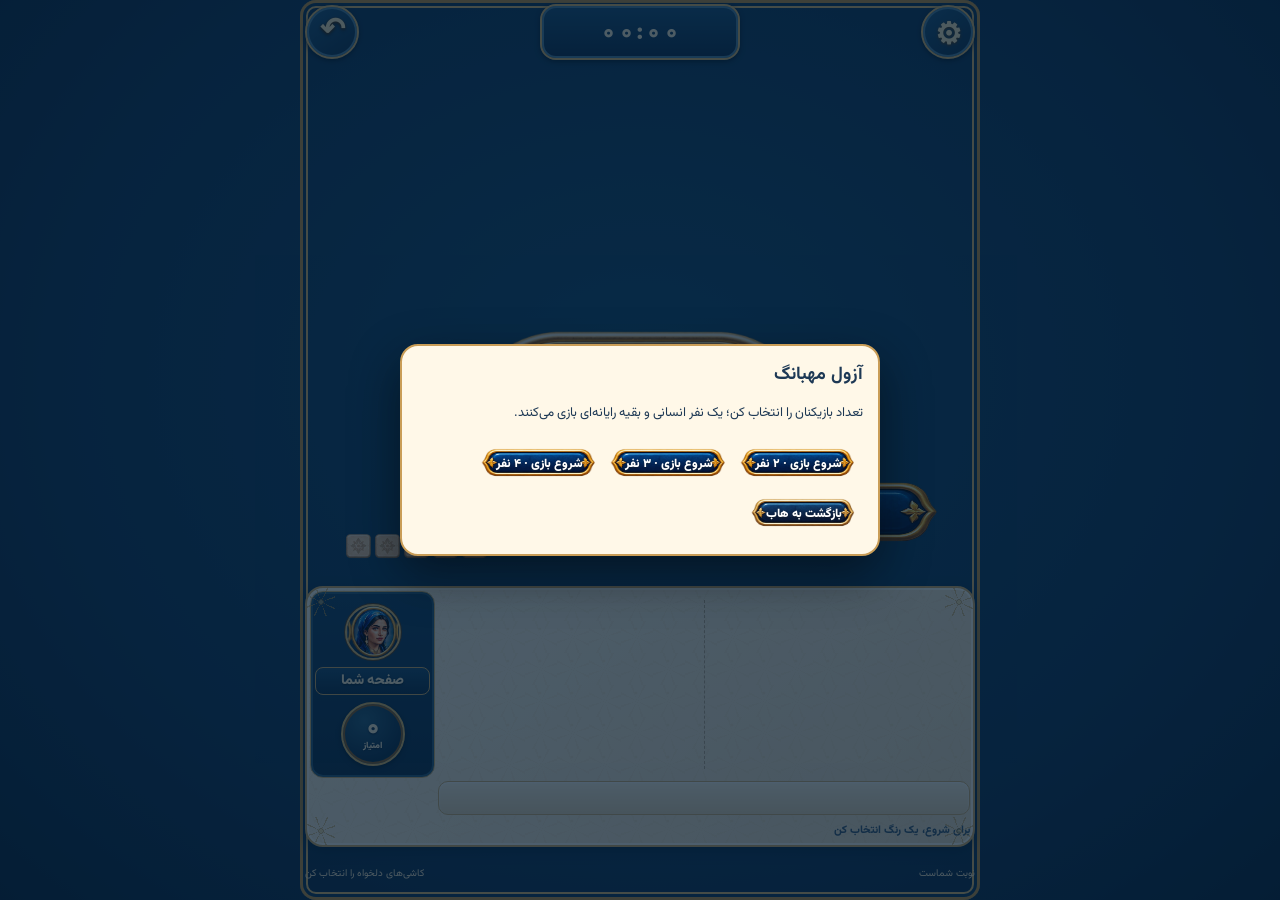
==== games/azul/index.html @ 26939f9b "Revert "Use approved SVG kit for Azul frontend" This reverts commit 0ab6c2b434543e8898886ef1f85ce01a" ====
<!doctype html><html lang="fa" dir="rtl"><head><meta charset="utf-8"><meta name="viewport" content="width=device-width,initial-scale=1,viewport-fit=cover"><meta name="theme-color" content="#10385f"><title>آزول مهبانگ — طرح سرامیکی تأییدشده</title>
<style>
@import url('https://fonts.googleapis.com/css2?family=Vazirmatn:wght@400;600;700;800;900&display=swap');
:root{--navy:#0b3155;--royal:#124f7e;--gold:#c99843;--cream:#f9f4e9;--tile:clamp(19px,min(5.6vw,3.25dvh),31px);--gap:clamp(2px,.58vw,4px);font-family:Vazirmatn,Tahoma,Arial,sans-serif;color:#f6e9c9}
*{box-sizing:border-box;-webkit-tap-highlight-color:transparent}html,body{margin:0;width:100%;height:100%;overflow:hidden}body{background:radial-gradient(circle at 50% 34%,#1f5c88,#082b4f 75%),linear-gradient(135deg,#0c4276,#0a2f53)}button{font:inherit;cursor:pointer}button:focus-visible{outline:2px solid #ffe0a0;outline-offset:2px}button:disabled{cursor:default} .app{height:100dvh;max-width:680px;margin:auto;padding:max(4px,env(safe-area-inset-top)) 6px max(5px,env(safe-area-inset-bottom));display:grid;grid-template-rows:56px 91px minmax(0,1.5fr) minmax(0,1.45fr) 25px;gap:6px;overflow:hidden;background-image:repeating-linear-gradient(45deg,transparent 0 43px,#ffffff03 44px 45px),radial-gradient(ellipse at 50% 0,#1e669d55,transparent 65%)}
.header{display:grid;direction:ltr;grid-template-columns:minmax(112px,1fr) minmax(0,1.45fr) minmax(81px,1fr);align-items:center;gap:5px;min-width:0}
.brand{direction:rtl;order:0;grid-column:2;display:flex;justify-content:center;align-items:center;gap:5px;border:2px solid #e4b969;border-radius:12px;background:linear-gradient(#124a7e,#092d50);height:52px;box-shadow:0 3px 0 #7d5627,0 6px 12px #0005,inset 0 1px #fff4;min-width:0}
.brand-mark{display:none}.brand strong{display:block;font-size:clamp(14px,4vw,21px);color:#fff4d6;text-shadow:0 2px 2px #0006;white-space:nowrap}.brand strong span{color:#fff4d6!important}.brand small{display:block;color:#f0ce91;font-size:8px;letter-spacing:1.1px;direction:ltr;text-align:center}
.actions{grid-column:1;grid-row:1;direction:ltr;display:flex;align-items:center;justify-content:flex-start;gap:3px;min-width:0}.icon-btn,.pill{border:2px solid #d5ad69;color:#fff6e2;background:linear-gradient(155deg,#1d547e,#082e50);box-shadow:0 3px 0 #724d24,0 4px 8px #001b3070,inset 0 1px #fff4;font-weight:800}.icon-btn{width:31px;height:31px;flex:none;border-radius:50%;font-size:17px}.pill{border-radius:18px;padding:6px 7px;font-size:10px;white-space:nowrap}#round{grid-column:3;grid-row:1;justify-self:end;padding:8px 6px}
.opponents{direction:rtl;display:grid;grid-template-columns:repeat(4,minmax(0,1fr));gap:4px;min-height:0}
.opponent{color:#173550;border:2px solid #d8c4a1;border-radius:12px;background:linear-gradient(175deg,#fffcf5,#e8e6e3);padding:3px;box-shadow:0 3px 0 #9a7b50,0 5px 9px #001a303a;display:flex;flex-direction:column;min-height:0;overflow:hidden}
.opponent.active{background:linear-gradient(175deg,#fff7db,#f1e4c5);border-color:#f2c975;box-shadow:0 0 0 1px #ffe89d,0 3px 0 #af8748,0 5px 9px #001a3045}
.opp-head{display:flex;justify-content:space-between;align-items:center;gap:1px;white-space:nowrap;min-width:0}.opp-name{font-size:clamp(8px,2.1vw,11px);font-weight:900;text-overflow:ellipsis;overflow:hidden}.opp-score{font-weight:900;font-size:clamp(9px,2.6vw,13px);color:#8b6327}
.opp-preview{flex:1;display:flex;align-items:center;justify-content:space-evenly;gap:1px;min-height:0;direction:ltr}.opp-lines{display:grid;align-content:center;gap:1px}.mini-line{display:flex;gap:1px;height:6px;justify-content:flex-end}.mini-slot{width:6px;height:6px;border:1px solid #d5c7ad;border-radius:2px;background:#f4ede3}.opp-wall{display:grid;grid-template-columns:repeat(5,8px);grid-template-rows:repeat(5,8px);gap:1px;border-radius:5px;background:#fff8ea;border:1px solid #dfcbb0;padding:2px}.mini-cell{width:8px;height:8px;border-radius:2px;background:#cbcbd0;border:1px solid #eee8da}.mini-cell.placed{box-shadow:inset 0 1px #fff6}
.play-area{border:2px solid #d9b16e;border-radius:15px;min-height:0;display:flex;flex-direction:column;padding:6px 6px 8px;background:radial-gradient(ellipse at 50% 50%,#20577d,#0c355b 83%);box-shadow:0 3px 0 #8e622d,0 7px 14px #001c3060,inset 0 0 0 2px #63b5d026;position:relative;overflow:hidden}
.section-heading{height:20px;display:flex;align-items:center;justify-content:space-between;font-size:11px;font-weight:900;color:#f9e5ba}.section-heading small{font-size:10px;color:#eed09b}
.table-layout{position:relative;flex:1;min-height:0}.factories{direction:ltr;position:absolute;inset:0;display:grid;grid-template-columns:repeat(4,minmax(0,1fr));grid-template-rows:repeat(3,minmax(0,1fr));align-items:center;justify-items:center;gap:2px}
.factory{position:relative;width:min(100%,calc((100dvh - 300px)/6),85px);aspect-ratio:1;border-radius:50%;padding:10%;border:3px solid #d6ae77;background:radial-gradient(circle at 43% 37%,#fffefb 0%,#f4f0e9 62%,#d0c4b5);box-shadow:0 4px 6px #00162965,inset 0 0 0 3px #b8d7e5,inset 0 0 0 5px #f6f2e9,inset 0 0 0 7px #356da0;display:grid;grid-template-columns:repeat(2,minmax(0,1fr));grid-template-rows:repeat(2,minmax(0,1fr));gap:2px;align-items:center;justify-items:center}
.factory.empty{opacity:.45}.fnum{position:absolute;bottom:-6px;left:-6px;width:21px;height:21px;border-radius:50%;border:2px solid #f2d29a;background:linear-gradient(#e5c274,#c69b4c);color:#213954;display:grid;place-items:center;font-size:11px;font-weight:900;box-shadow:0 2px 3px #0004}
.factory:nth-child(1){grid-column:1;grid-row:1}.factory:nth-child(2){grid-column:2;grid-row:1}.factory:nth-child(3){grid-column:3;grid-row:1}.factory:nth-child(4){grid-column:4;grid-row:1}
.factory:nth-child(5){grid-column:1;grid-row:2}.factory:nth-child(6){grid-column:4;grid-row:2}
.factory:nth-child(7){grid-column:1;grid-row:3;transform:translateY(-5.2vh)!important}.factory:nth-child(8){grid-column:4;grid-row:3;transform:translateY(-5.2vh)!important}.factory:nth-child(9){position:relative!important;top:auto!important;left:auto!important;grid-column:2;grid-row:3;transform:translateY(30%)!important;z-index:4!important}
.center-row{position:absolute;left:24%;right:24%;top:33.3%;height:36%;z-index:1;display:flex;flex-direction:column;align-items:center;gap:2px;pointer-events:none}.center-name{font-size:10px;font-weight:800;color:#f6dca2}.center{pointer-events:auto;direction:ltr;flex:1;width:100%;min-height:0;overflow:auto;scrollbar-width:none;display:flex;align-content:center;justify-content:center;flex-wrap:wrap;gap:3px;padding:8px;border-radius:26px;border:3px solid #e8d3af;background:radial-gradient(#fffefb,#e7e5e0 75%,#c4b9a9);box-shadow:0 5px 10px #001c3155,inset 0 0 0 3px #a5c8d9,inset 0 0 0 6px #f6f3e8}.center::-webkit-scrollbar{display:none}
.first-token{width:18px;height:18px;border-radius:50%;display:grid;place-items:center;background:linear-gradient(#f5dc94,#c99a43);border:1px solid #f7e4b1;color:#674b24;font-weight:900;font-size:10px;box-shadow:0 2px 3px #0003}
.tile{position:relative;border:1px solid #ffffffbb;border-radius:5px;display:grid;place-items:center;flex:none;aspect-ratio:1;box-shadow:inset 0 2px 2px #fff9,inset 0 -3px 3px #0005,0 2px 3px #0005;transition:opacity .12s,transform .12s;cursor:pointer}.tile:before{content:"";position:absolute;inset:14%;border:1.5px solid #fff8;border-radius:2px;transform:rotate(45deg)}.tile:after{content:attr(data-symbol);color:#fff;position:relative;font-size:clamp(11px,3.2vw,19px);font-weight:900;text-shadow:0 2px 2px #0006;line-height:1}
.tile.selected{outline:2px solid #ffdd7f;outline-offset:1px;transform:scale(1.06);z-index:2}.tile.faded{opacity:.8}.tile:disabled{opacity:1}.tile:disabled.faded{opacity:.8}.tile.static{cursor:default}.factory .tile{width:100%;height:100%}.factory .tile:after{font-size:clamp(10px,2.7vw,16px)}.center .tile{width:clamp(16px,4.3vw,23px);height:clamp(16px,4.3vw,23px)}.center .tile:after{font-size:11px}
.player-area{position:relative;min-height:0;border:3px solid #c99b52;border-radius:18px;background:linear-gradient(150deg,#fffaf0,#f2e8d7 75%);box-shadow:0 4px 0 #83602f,0 8px 16px #0017275c,inset 0 0 0 3px #fff;color:#213954;padding:7px;display:flex;flex-direction:column;overflow:hidden}
.player-head{display:flex;justify-content:space-between;align-items:center;height:23px;gap:4px;margin-bottom:5px}.player-head strong{font-size:12px;font-weight:900}.player-score{font-size:13px;color:#976a26;font-weight:900}
.board-main{direction:ltr;display:grid;grid-template-columns:minmax(0,1fr) 10px minmax(0,1fr);align-items:center;gap:2px;justify-items:center;flex:1;min-height:0}.pattern-side{display:flex;flex-direction:column;align-items:flex-end;justify-content:center;gap:var(--gap);width:100%}.pattern-row{display:flex;direction:ltr;justify-content:flex-end;gap:var(--gap);height:var(--tile);cursor:pointer;width:100%}.slot,.wall-cell{width:var(--tile);height:var(--tile);flex:none;border:1px solid #cbbda4;border-radius:5px;background:linear-gradient(#eee8dd,#d9cfbd);box-shadow:inset 0 2px 2px #0001,0 1px #fff;display:grid;place-items:center}.slot .tile,.wall-cell .tile{height:100%;width:100%}.pattern-row.available .slot{background:#ffefd0;border-color:#d9a44b}.wall-divider{height:76%;border-left:1px dashed #bcaa8e}.wall-side{display:grid;grid-template-columns:repeat(5,var(--tile));grid-template-rows:repeat(5,var(--tile));gap:var(--gap)}.wall-cell.empty{background:var(--ghost);border-color:#c7c1b8}.wall-cell.empty:after{content:"✣";color:#fff9;font-size:14px}.floor{display:flex;justify-content:center;align-items:center;direction:ltr;gap:2px;margin:3px 0}.floor-label{font-weight:900;font-size:11px;color:#8b673e;margin-left:3px}.floor-item{display:grid;justify-items:center;gap:1px}.floor-item .slot{width:clamp(19px,5vw,25px);height:clamp(19px,5vw,25px)}.floor-item small{font-size:9px;color:#be4446;font-weight:900}.floor-item .tile:after{font-size:12px}.foot-actions{display:flex;align-items:center;justify-content:space-between;gap:4px;min-height:31px}.instruction{min-width:0;flex:1;color:#375671;font-size:10px;font-weight:800;white-space:nowrap;overflow:hidden;text-overflow:ellipsis}.foot-actions button{font-size:10px;font-weight:900;white-space:nowrap;border:1px solid #b49b78;border-radius:10px;background:linear-gradient(#e5e6e8,#adb0b6);color:#35495b;padding:6px 8px}.foot-actions button:disabled{opacity:.55}.status{display:flex;justify-content:space-between;align-items:center;color:#ffedca;font-size:10px;gap:5px}.status #message{overflow:hidden;text-overflow:ellipsis;white-space:nowrap}.modal{position:fixed;inset:0;display:grid;place-items:center;background:#051e36b5;z-index:20;padding:16px}.hide{display:none!important}.modal-card{background:#fff8e8;color:#1e3955;border:2px solid #c99d57;border-radius:18px;padding:15px;max-width:480px;width:100%;max-height:80dvh;overflow:auto;box-shadow:0 18px 50px #0007}.modal h2{margin:0 0 8px;font-size:18px}.modal p,.modal li{font-size:13px;line-height:1.8}.cta{border:1px solid #bd9359;background:linear-gradient(#f9d88e,#cda157);border-radius:10px;padding:9px 12px;margin:5px;font-size:12px;font-weight:900;color:#263d52}.cta.secondary{background:#eee5d7}.toast{position:fixed;z-index:22;left:50%;bottom:calc(35px + env(safe-area-inset-bottom));transform:translateX(-50%);background:#103b5e;color:#fff;border:1px solid #c99d58;border-radius:10px;padding:8px 12px;font-size:11px;font-weight:800;opacity:0;pointer-events:none;transition:opacity .2s}.toast.show{opacity:1}
@media(max-width:410px){.app{grid-template-rows:51px 84px minmax(0,1.65fr) minmax(0,1.45fr) 22px;gap:5px}.header{grid-template-columns:minmax(98px,1fr) minmax(0,1.25fr) minmax(70px,.9fr)}.brand{height:47px}.brand strong{font-size:15px}.pill{font-size:9px;padding:5px}.icon-btn{width:28px;height:28px}.factory{width:min(100%,calc((100dvh - 290px)/6),77px)}.floor-item .slot{width:19px;height:19px}}
@media(max-height:720px){.app{grid-template-rows:45px 72px minmax(0,1.5fr) minmax(0,1.5fr) 19px;gap:3px}.brand{height:42px}.opponent{padding:2px}.factory{width:min(100%,calc((100dvh - 275px)/6),69px)}.player-area{padding:4px}.player-head{height:19px;margin-bottom:2px}.floor{margin:1px 0}.foot-actions{min-height:23px}.center-name{font-size:9px}.center{padding:4px}}
</style>
<style id="azul-image-assets">
body{background:#082b4f url("assets/background.webp") center/100% 100% fixed no-repeat!important}
.tile{border:0!important;box-shadow:none!important;background-color:transparent!important;background-repeat:no-repeat!important;background-position:center!important;background-size:contain!important}
.tile:before,.tile:after{display:none!important;content:none!important}
.tile[data-c="0"]{background-image:url("assets/tile-blue.webp")!important}
.tile[data-c="1"]{background-image:url("assets/tile-red.webp")!important}
.tile[data-c="2"]{background-image:url("assets/tile-yellow.webp")!important}
.tile[data-c="3"]{background-image:url("assets/tile-turquoise.webp")!important}
.tile[data-c="4"]{background-image:url("assets/tile-black.webp")!important}
.factory{border:0!important;border-radius:0!important;box-shadow:none!important;background: url('assets/factory.webp') center/contain no-repeat!important;padding:15%!important}.factory.empty{opacity:.6}.center{border:0!important;border-radius:0!important;box-shadow:none!important;background:url('assets/center.webp') center/100% 100% no-repeat!important;padding:8% 10%!important}.slot,.wall-cell{background:url('assets/cell-empty.webp') center/100% 100% no-repeat!important;border:0!important;box-shadow:none!important}.wall-cell.empty:after{content:''!important;background:url('assets/cell-flower.webp') center/contain no-repeat;opacity:.8}.app{background-image:none!important}#put-floor{border:0!important;background:url('assets/action-button.webp') center/100% 100% no-repeat!important;color:#fff!important;text-shadow:0 1px 2px #123;padding:7px 15px!important}.player-area{border-color:#d5ad69!important;box-shadow:0 3px 0 #8e622d!important}
.player-avatar{width:28px;height:28px;object-fit:contain}.opp-avatar{width:20px;height:20px;object-fit:contain;flex:none}.player-score{background:none;padding:0;min-width:76px;text-align:center}.cta{background:url('assets/action-button.webp') center/100% 100% no-repeat!important;border:0!important;color:#fff!important;text-shadow:0 1px 2px #123;padding:11px 16px!important}.cta.secondary{filter:saturate(.72)}

.brand{border:0!important;border-radius:0!important;box-shadow:none!important;background:url("assets/top-header.webp") center/100% 100% no-repeat!important}
.player-head{position:relative;height:57px!important;min-height:52px;background:url("assets/player-info-frame.webp") center/100% 100% no-repeat!important;padding:2px 7px!important;margin:0 0 3px!important}
.player-avatar{position:absolute;left:5px;top:4px;width:42px!important;height:42px!important;object-fit:contain;z-index:1}
.player-head strong{position:absolute;left:54px;right:64px;top:50%;transform:translateY(-50%);text-align:center;font-size:11px!important;color:#fff4d5;text-shadow:0 1px 2px #081d36}
.player-score{position:absolute;right:3px;top:0;height:55px;min-width:58px!important;background:url("assets/score-wreath.webp") center/contain no-repeat!important;color:#fff4d5!important;padding:19px 13px 10px!important;font-size:11px!important;text-shadow:0 1px 2px #081d36}
.opp-head{position:relative;min-height:32px;background:url("assets/player-info-frame.webp") center/100% 100% no-repeat;padding:2px 2px 2px 22px;direction:ltr}.opp-name{font-size:clamp(6px,1.8vw,9px)!important}.opp-score{font-size:clamp(7px,2vw,10px)!important}.opp-avatar{position:absolute;left:2px;top:3px;width:20px!important;height:20px!important}.opp-name{direction:rtl;text-align:center;flex:1}.opp-score{direction:rtl;color:#fff4d5!important;text-shadow:0 1px 2px #123}
.mini-slot,.mini-cell:not(.placed){background-image:url("assets/cell-empty.webp")!important;background-size:100% 100%!important;background-color:transparent!important;border:0!important}
.image-back{background:url("assets/back-button.webp") center/contain no-repeat!important;border:0!important;box-shadow:none!important}.image-help{background:url("assets/help-button.webp") center/contain no-repeat!important;border:0!important;box-shadow:none!important}.image-menu{background:url("assets/menu-button.webp") center/contain no-repeat!important;border:0!important;box-shadow:none!important}

.player-area{direction:ltr!important;display:grid!important;grid-template-columns:minmax(62px,.24fr) minmax(0,1fr)!important;grid-template-rows:minmax(0,1fr) auto auto!important;gap:3px!important;padding:5px!important}
.player-head{direction:rtl!important;grid-column:1!important;grid-row:1!important;display:flex!important;flex-direction:column!important;justify-content:flex-start!important;align-items:center!important;gap:4px!important;height:auto!important;min-height:0!important;background:none!important;padding:2px!important;margin:0!important}
.player-avatar{position:static!important;width:48px!important;height:48px!important;flex:none}
.player-head strong{position:static!important;transform:none!important;margin:0!important;max-width:100%;text-align:center!important;color:#21415d!important;text-shadow:none!important;font-size:clamp(8px,2.2vw,11px)!important;overflow-wrap:anywhere}
.player-score{position:relative!important;right:auto!important;top:auto!important;display:flex;flex-direction:column;align-items:center;justify-content:center;width:60px;height:62px!important;min-width:60px!important;padding:11px 5px 5px!important;background:url("assets/score-wreath.webp") center/contain no-repeat!important;color:#fff4d5!important;font-size:0!important;text-shadow:0 1px 2px #081d36}
.player-score span{font-size:clamp(16px,4.3vw,22px);line-height:1}.player-score small{font-size:7px;line-height:1.1}
.board-main{grid-column:2!important;grid-row:1!important;width:100%;gap:1px!important;grid-template-columns:minmax(0,1fr) 3px minmax(0,1fr)!important}
.pattern-side{align-items:flex-end}.wall-divider{height:88%}.wall-side{gap:var(--gap)}
.floor{grid-column:2!important;grid-row:2!important;margin:0!important;gap:1px!important}.floor-label{font-size:9px!important}.floor-item .slot{width:clamp(17px,4.5vw,21px)!important;height:clamp(17px,4.5vw,21px)!important}
.foot-actions{direction:rtl!important;grid-column:1/-1!important;grid-row:3!important;min-height:30px!important}
</style>
<style id="azul-mobile-layout-fix">
.app{grid-template-rows:38px clamp(100px,13vh,145px) minmax(0,1.22fr) minmax(0,1fr) 18px!important;gap:4px!important;padding-top:max(8px,env(safe-area-inset-top))!important}
.header{grid-template-columns:minmax(0,1fr)!important;grid-template-rows:30px!important;gap:0!important;justify-items:center;align-items:center}
.brand{display:none!important}
.actions{grid-column:1!important;grid-row:1!important;direction:ltr;display:flex;align-items:center;justify-content:center;gap:4px;width:100%;height:29px}
.opponents{grid-template-columns:repeat(3,minmax(0,1fr));align-items:stretch;gap:5px}
.opponents[data-count="1"]{grid-template-columns:minmax(0,1fr)!important}
.opponents[data-count="1"] .opponent{width:min(100%,62%);justify-self:center}
.opponent{padding:3px;border-color:#d3ad69;border-radius:12px;background:linear-gradient(175deg,#fffcf5,#eee4d5);box-shadow:0 2px 0 #8f652f,0 3px 7px #001a303a;min-width:0}
.opp-head{position:relative;display:grid;grid-template-columns:32px minmax(0,1fr) auto;align-items:center;gap:3px;direction:rtl;width:100%;height:36px;min-height:36px;padding:1px 2px;background:none!important}
.opp-avatar{position:static!important;display:block;width:32px!important;height:32px!important;object-fit:cover!important;flex:none;border:2px solid #d8b46b;border-radius:50%;background:#102e4d;box-shadow:0 0 0 1px #765226;box-sizing:border-box}
.opp-name{position:static;min-width:0;direction:rtl;text-align:center;font-size:clamp(8px,2.45vw,11px)!important;white-space:nowrap;overflow:hidden;text-overflow:ellipsis;color:#1b3651}
.opp-score{position:static;direction:rtl;font-size:clamp(8px,2.2vw,10px)!important;color:#805b25!important;text-shadow:none!important;white-space:nowrap}
.opp-preview{justify-content:space-around;gap:3px;min-height:0;padding:2px 0}
.mini-line{height:7px}.mini-slot,.mini-cell{width:8px;height:8px}.opp-wall{grid-template-columns:repeat(5,8px);grid-template-rows:repeat(5,8px);gap:1px;padding:1px}
.player-area{grid-template-columns:minmax(72px,.23fr) minmax(0,1fr)!important;grid-template-rows:minmax(0,1fr) auto auto!important;padding:6px!important}
.player-head{border-right:1px solid #d0ad6b;justify-content:center!important;align-items:center!important;gap:6px!important}
.player-avatar{position:static!important;width:44px!important;height:44px!important;object-fit:cover!important;border:2px solid #d8b46b;border-radius:50%;background:#102e4d;box-shadow:0 0 0 1px #765226;box-sizing:border-box}
.player-head strong{font-size:clamp(9px,2.4vw,11px)!important;white-space:nowrap;overflow:hidden;text-overflow:ellipsis;overflow-wrap:normal;color:#243e58!important}
.player-score{width:58px;height:58px!important;min-width:58px!important;padding:10px 5px 5px!important}
@media(max-width:410px){.app{grid-template-rows:36px clamp(100px,13vh,120px) minmax(0,1.22fr) minmax(0,1fr) 18px!important;gap:3px!important}.header{grid-template-rows:29px!important}.actions{gap:3px}.player-area{grid-template-columns:minmax(68px,.23fr) minmax(0,1fr)!important}}
@media(max-height:720px){.app{grid-template-rows:34px 98px minmax(0,1.22fr) minmax(0,1fr) 17px!important;gap:3px!important;padding-top:max(8px,env(safe-area-inset-top))!important}.header{grid-template-rows:26px!important}.actions{height:26px}.opp-head{height:32px;min-height:32px}.mini-line{height:6px}.mini-slot,.mini-cell{width:7px;height:7px}.opp-wall{grid-template-columns:repeat(5,7px);grid-template-rows:repeat(5,7px)}.player-area{padding:4px!important}.player-avatar{width:39px!important;height:39px!important}.player-score{width:53px;height:53px!important;min-width:53px!important}}
</style>
<style id="azul-reference-fidelity">
/* Frame fragments are transparent cutouts extracted from the supplied in-game reference. */
.opponent{padding:0!important;border:0!important;border-radius:0!important;box-shadow:none!important;background-color:#f6ecdb!important;background-image:url("assets/reference-opponent-frame.webp")!important;background-position:center!important;background-size:100% 100%!important;background-repeat:no-repeat!important}
.opponent.active{filter:drop-shadow(0 0 2px #ffdc81)}.opponent:before{content:'';position:absolute;z-index:0;left:14%;right:5%;top:37%;bottom:7%;background:#f3e8d6}.opponent>*{position:relative;z-index:1}
.opp-head{display:block!important;flex:none!important;position:relative!important;width:100%!important;height:clamp(44px,6.3vh,68px)!important;min-height:clamp(44px,6.3vh,68px)!important;padding:0!important;background:url("assets/player-info-frame.webp") center/100% 100% no-repeat!important;direction:ltr!important}
.opp-avatar{position:absolute!important;left:8%!important;top:clamp(8px,1.1vh,12px)!important;width:clamp(25px,7.8vw,54px)!important;height:clamp(30px,9vw,63px)!important;object-fit:cover!important;border:0!important;border-radius:48%!important;background:transparent!important;box-shadow:none!important}
.opp-name{position:absolute!important;left:31%!important;right:26%!important;top:50%!important;transform:translateY(-50%)!important;direction:rtl!important;text-align:center!important;font-size:clamp(8px,2.4vw,11px)!important;color:#fff2d3!important;text-shadow:0 1px 2px #031a2d!important}
.opp-score{position:absolute!important;right:5%!important;top:clamp(6px,.9vh,10px)!important;width:clamp(27px,7vw,44px)!important;height:clamp(27px,7vw,44px)!important;display:grid!important;place-items:center!important;text-align:center!important;direction:rtl!important;background:#092b49 url("assets/factory-number-frame.webp") center/100% 100% no-repeat!important;color:#fff1ca!important;text-shadow:0 1px 2px #09203a!important;font-size:clamp(9px,2.2vw,14px)!important}
.opp-preview{flex:1!important;min-height:0!important;display:flex!important;align-items:center!important;justify-content:space-around!important;gap:2px!important;padding:0 7px 4px!important;background:transparent!important}
.opp-lines{background:transparent!important}.opp-wall{background:transparent!important;border:0!important;border-radius:0!important;padding:0!important}
.mini-line{height:clamp(7px,1.35vh,14px)!important}.mini-slot,.mini-cell{width:clamp(8px,2.5vw,15px)!important;height:clamp(8px,2.8vw,17px)!important;border:0!important;border-radius:1px!important;background-color:transparent!important}.mini-cell{filter:saturate(.85)}.opp-wall{grid-template-columns:repeat(5,clamp(8px,2.5vw,15px))!important;grid-template-rows:repeat(5,clamp(8px,2.8vw,17px))!important}
.play-area{position:relative!important}.section-heading{position:absolute!important;z-index:3!important;top:23px!important;left:8px!important;right:8px!important;margin:0!important;pointer-events:none!important}.table-layout{margin:0!important}.factory{width:min(100%,22vw,145px)!important;padding:15% 15% 27%!important}#factories{inset:0 2%!important}.factory:nth-child(-n+4){transform:translateY(-22px)}.factory:nth-child(n+7){transform:translateY(-20px)}
.fnum{left:50%!important;bottom:-6px!important;width:clamp(20px,5.5vw,36px)!important;height:clamp(20px,5.5vw,36px)!important;transform:translateX(-50%)!important;border:0!important;border-radius:50%!important;background-color:#092b49!important;background-image:url("assets/factory-number-frame.webp")!important;background-position:center!important;background-size:100% 100%!important;background-repeat:no-repeat!important;color:#fff4d5!important;font-size:clamp(10px,2.3vw,14px)!important;box-shadow:none!important}
.center-row{left:15%!important;right:15%!important;top:28%!important;height:61%!important}.center{min-height:0!important}
.player-area{border:0!important;border-radius:0!important;box-shadow:none!important;background-color:#f5eddf!important;background-image:url("assets/reference-player-frame.webp")!important;background-position:center!important;background-size:100% 100%!important;background-repeat:no-repeat!important;overflow:visible!important}
.player-head{position:relative!important;overflow:visible!important}.player-avatar{position:absolute!important;left:8px!important;top:clamp(20px,4.2vh,35px)!important;width:clamp(40px,12vw,50px)!important;height:clamp(58px,11.5vh,96px)!important;object-fit:cover!important;border:0!important;border-radius:48%!important;background:transparent!important;box-shadow:none!important}
.player-head strong{position:absolute!important;left:2px!important;right:2px!important;top:clamp(118px,16vh,137px)!important;transform:none!important;min-height:28px;display:grid;place-items:center;text-align:center!important;background:url("assets/player-info-frame.webp") center/100% 100% no-repeat!important;color:#fff4d5!important;text-shadow:0 1px 2px #081d36!important;font-size:clamp(8px,2.4vw,11px)!important}
.player-score{position:absolute!important;left:4px!important;right:4px!important;top:clamp(164px,20.5vh,184px)!important;width:auto!important;height:80px!important;min-width:0!important;display:flex!important;flex-direction:column!important;align-items:center!important;justify-content:center!important;background:url("assets/score-wreath.webp") center/100% 100% no-repeat!important;padding:0!important}
.player-score span{font-size:clamp(15px,4vw,21px)!important}.player-score small{font-size:7px!important}
.pattern-row{height:calc(var(--tile) * 1.4)!important}.slot,.wall-cell{height:calc(var(--tile) * 1.4)!important}.wall-side{grid-template-rows:repeat(5,calc(var(--tile) * 1.4))!important}.wall-divider{visibility:hidden!important}

.floor{gap:clamp(2px,1.6vw,10px)!important;transform:translateX(-6vw)}.floor-item{position:relative!important;gap:0!important}.floor-item .slot{width:clamp(18px,5.3vw,33px)!important;height:clamp(24px,3.7vh,40px)!important;background:#d51e26 url("assets/penalty-token-frame.webp") center/100% 100% no-repeat!important;border:0!important;border-radius:27%!important;box-shadow:none!important;overflow:hidden}.floor-item small{position:absolute!important;left:50%!important;top:50%!important;transform:translate(-50%,-50%)!important;z-index:2!important;font-size:clamp(9px,2.4vw,15px)!important;color:#fff8e2!important;text-shadow:0 1px 2px #720b0e!important;white-space:nowrap}.floor-item:has(.tile) small{display:none!important}
@media(min-width:500px){:root{--tile:min(6vw,3.3vh,36px)}.pattern-row{height:calc(var(--tile) * 1.2)!important}.slot,.wall-cell{height:calc(var(--tile) * 1.2)!important}.wall-side{grid-template-rows:repeat(5,calc(var(--tile) * 1.2))!important}.mini-line{height:clamp(10px,1.35vh,14px)!important}.mini-slot,.mini-cell{width:clamp(12px,3vw,18px)!important;height:clamp(13px,3vw,19px)!important}.opp-wall{grid-template-columns:repeat(5,clamp(12px,3vw,18px))!important;grid-template-rows:repeat(5,clamp(13px,3vw,19px))!important}}
@media(max-height:720px){.opp-head{height:38px!important;min-height:38px!important}.opp-preview{padding-bottom:2px!important}.mini-line{height:6px!important}.mini-slot,.mini-cell{width:7px!important;height:7px!important}.factory{width:min(100%,calc((100dvh - 200px)/6),82px)!important}.center-row{height:50%!important}.player-avatar{height:clamp(54px,10vh,72px)!important}.player-head strong{top:clamp(90px,15vh,106px)!important}.player-score{top:clamp(128px,20vh,140px)!important;height:62px!important}}
/* Live Mahbang avatars sit inside the gold portrait openings in the supplied frame asset. */
.player-avatar-wrap{position:absolute!important;left:0!important;top:clamp(30px,4.5vh,42px)!important;width:clamp(48px,14vw,58px)!important;height:clamp(78px,11.5vh,104px)!important;display:block!important;z-index:3!important}
.player-avatar{position:absolute!important;inset:0!important;width:100%!important;height:100%!important;object-fit:cover!important;border:0!important;border-radius:48%!important;background:transparent!important;box-shadow:none!important}
.opp-avatar-wrap{position:absolute!important;left:1%!important;top:0!important;width:clamp(38px,10vw,50px)!important;height:clamp(40px,6.3vh,62px)!important;display:block!important;z-index:3!important}
.opp-avatar{position:absolute!important;inset:12%!important;width:76%!important;height:76%!important;object-fit:cover!important;border:0!important;border-radius:50%!important}
/* Reference-composition refinements */
.center-row{left:23%!important;right:23%!important;top:29%!important;height:48%!important}
.factory:nth-child(9){position:absolute!important;left:50%!important;top:50%!important;transform:translate(-50%,-50%)!important;width:min(18vw,108px)!important;height:min(18vw,108px)!important;min-width:0!important;min-height:0!important;padding:clamp(10px,2.8vw,18px) clamp(10px,2.8vw,18px) clamp(18px,5vw,30px)!important;z-index:2!important}
@media(max-width:410px){.factory:nth-child(9){width:min(18vw,72px)!important;height:min(18vw,72px)!important}}

/* Market sits on the same continuous reference textile instead of a fabricated flat panel. */
.play-area{border:0!important;border-radius:0!important;background:transparent!important;box-shadow:none!important;padding:0!important;overflow:visible!important}
.factory:nth-child(9){top:68%!important}
.wall-cell.empty{position:relative!important;overflow:hidden!important}
.wall-cell.empty:after,.mini-cell:not(.placed):after{content:""!important;position:absolute!important;inset:17%!important;background:var(--ghost-img) center/70% 70% no-repeat!important;opacity:.22!important;pointer-events:none!important}
.mini-cell{position:relative!important;overflow:hidden!important}
@media(max-height:720px){.factory:nth-child(9){top:46%!important}}
.gear-btn{font-size:17px!important;color:#ffe3a0!important;text-shadow:0 1px 2px #66451f!important}
#timer{min-width:47px;text-align:center;direction:ltr;unicode-bidi:isolate;font-variant-numeric:tabular-nums}

<style id="azul-reference-final-pass">
:root{--tile:clamp(18px,min(6vw,3.35dvh),37px);--gap:clamp(2px,.5vw,4px)}
.app{grid-template-rows:clamp(42px,6vh,58px) clamp(90px,14vh,155px) minmax(0,1fr) clamp(158px,29vh,315px) clamp(28px,5vh,60px)!important;gap:4px!important;padding:4px 5px max(4px,env(safe-area-inset-bottom))!important}
.header{direction:ltr!important;display:grid!important;grid-template-columns:46px minmax(0,1fr) 46px!important;grid-template-rows:1fr!important;justify-items:stretch!important;align-items:center!important;gap:0!important}
.brand{display:none!important}.actions{display:contents!important}
#azul-back{grid-column:1!important;grid-row:1!important;justify-self:start!important;align-self:center!important;width:clamp(36px,9vw,54px)!important;height:clamp(36px,9vw,54px)!important;background-size:100% 100%!important;z-index:4}
#timer{grid-column:2!important;grid-row:1!important;justify-self:center!important;align-self:center!important;min-width:clamp(116px,34vw,200px)!important;height:clamp(38px,8vw,56px)!important;display:flex!important;align-items:center!important;justify-content:center!important;border:0!important;border-radius:0!important;background:transparent url('assets/action-button.webp') center/100% 100% no-repeat!important;color:#fff4d7!important;font-size:clamp(16px,4.2vw,25px)!important;letter-spacing:1px!important;box-shadow:none!important}
#settings{grid-column:3!important;grid-row:1!important;justify-self:end!important;align-self:center!important;width:clamp(36px,9vw,54px)!important;height:clamp(36px,9vw,54px)!important;border:0!important;background:url('assets/action-button.webp') center/100% 100% no-repeat!important;font-size:0!important;position:relative!important;z-index:4}
#settings:after{content:'⚙︎';font-size:clamp(19px,5vw,30px);color:#fff0c1;text-shadow:0 1px 3px #623b0d}
#round,#mode,#help,#restart{display:none!important}
.opponents{grid-template-columns:repeat(3,minmax(0,1fr))!important;align-items:stretch!important;gap:clamp(3px,1vw,8px)!important;min-height:0!important}
.opponents[data-count="1"]{grid-template-columns:repeat(3,minmax(0,1fr))!important}.opponents[data-count="2"]{width:84%!important;justify-self:center!important;grid-template-columns:repeat(2,minmax(0,1fr))!important}
.opponents[data-count="1"] .opponent{grid-column:2;justify-self:stretch;width:100%!important}
.opponent{position:relative!important;min-width:0!important;overflow:hidden!important;border:0!important;border-radius:0!important;padding:0!important;box-shadow:none!important;background:#f3e8d6 url('assets/reference-opponent-frame.webp') center/100% 100% no-repeat!important}
.opponent.active{filter:drop-shadow(0 0 2px #ffdc81)}.opponent:before{content:'';position:absolute;z-index:0;left:14%;right:5%;top:37%;bottom:7%;background:#f3e8d6}.opponent>*{position:relative;z-index:1}
.opp-head{height:clamp(32px,8.5vw,54px)!important;min-height:clamp(32px,8.5vw,54px)!important;background:none!important}
.opp-avatar-wrap{left:3%!important;top:0!important;width:28%!important;height:100%!important}
.opp-avatar{inset:6%!important;width:88%!important;height:88%!important;object-fit:cover!important}
.opp-name{left:34%!important;right:25%!important;background:#0b3155!important;border-radius:2px!important;font-size:clamp(8px,2.5vw,15px)!important}
.opp-score{right:4%!important;top:10%!important;width:clamp(22px,6.2vw,37px)!important;height:auto!important;aspect-ratio:1!important;font-size:clamp(9px,2.6vw,16px)!important}
.opp-preview{padding:0 6% 5%!important;justify-content:space-around!important;gap:1px!important}
.opp-lines{gap:1px!important}.mini-line{height:clamp(6px,2.8vw,16px)!important;gap:1px!important}
.mini-slot,.mini-cell{width:clamp(6px,2.8vw,16px)!important;height:clamp(6px,2.8vw,16px)!important;border-radius:2px!important}
.opp-wall{grid-template-columns:repeat(5,clamp(6px,2.8vw,16px))!important;grid-template-rows:repeat(5,clamp(6px,2.8vw,16px))!important;gap:1px!important}
.play-area{min-height:0!important;overflow:visible!important;z-index:2!important}.player-area{z-index:1!important}.section-heading,.center-name{display:none!important}
.section-heading{top:1px!important;left:5px!important;right:5px!important;height:18px!important;font-size:clamp(9px,2.5vw,14px)!important;z-index:5!important}
.table-layout{position:absolute!important;inset:0!important}
#factories{inset:0 1%!important;grid-template-rows:repeat(3,minmax(0,1fr))!important;grid-template-columns:repeat(4,minmax(0,1fr))!important;gap:0!important}
.factory{width:min(19vw,10.8dvh,120px)!important;height:auto!important;aspect-ratio:1!important;min-width:0!important;min-height:0!important;padding:16% 15% 20%!important;gap:clamp(1px,.35vw,3px)!important;overflow:visible!important;transform:none!important}
.factory .tile{width:100%!important;height:100%!important;min-width:0!important;min-height:0!important;max-width:100%!important;max-height:100%!important;object-fit:contain!important}
.fnum{bottom:-5%!important;width:32%!important;height:auto!important;aspect-ratio:1!important;font-size:clamp(9px,2.5vw,15px)!important}
.factory:nth-child(1){grid-column:1;grid-row:1}.factory:nth-child(2){grid-column:2;grid-row:1}.factory:nth-child(3){grid-column:3;grid-row:1}.factory:nth-child(4){grid-column:4;grid-row:1}
.factory:nth-child(5){grid-column:1;grid-row:2}.factory:nth-child(6){grid-column:4;grid-row:2}
.factory:nth-child(7){grid-column:1;grid-row:3;transform:translateY(-5.2vh)!important}.factory:nth-child(8){grid-column:4;grid-row:3;transform:translateY(-5.2vh)!important}.factory:nth-child(9){position:relative!important;top:auto!important;left:auto!important;grid-column:2;grid-row:3;transform:translateY(30%)!important;z-index:4!important}
#factories.count-5 .factory:nth-child(5){grid-column:2/4;grid-row:3;transform:translateY(30%)!important}
#factories.count-7 .factory:nth-child(7){grid-column:2/4;grid-row:3;transform:translateY(30%)!important}
#factories.count-9 .factory:nth-child(9){grid-column:2/4;grid-row:3;width:min(19vw,10.8dvh,120px)!important;height:auto!important}
.center-row{left:23%!important;right:23%!important;top:35%!important;height:44%!important;z-index:2!important;gap:0!important}
.center-name{font-size:clamp(8px,2.3vw,13px)!important}
.center{width:100%!important;min-height:0!important;padding:5% 8%!important;overflow:hidden!important}
.center .tile{width:clamp(16px,6vw,38px)!important;height:clamp(16px,6vw,38px)!important}
.player-area{background-image:url('assets/player-panel-reference.webp')!important;grid-template-columns:minmax(0,19%) minmax(0,81%)!important;grid-template-rows:minmax(0,1fr) auto auto!important;padding:3px!important;overflow:hidden!important}
.board-wash{position:absolute;inset:0;z-index:1;pointer-events:none}.board-wash i{position:absolute;top:7%;height:72%;background:#f3e4cf}.board-wash i:first-child{left:25%;width:34%}.board-wash i:nth-child(2){left:61%;width:36%}.board-wash i:nth-child(3){left:26%;top:80%;width:68%;height:17%}.player-head{border:0!important;position:static!important}
.player-avatar-wrap{left:3.7%!important;top:12%!important;width:14%!important;height:36%!important}
.player-avatar{object-fit:cover!important}
.player-head strong{left:2.4%!important;right:auto!important;top:51%!important;width:16.5%!important;height:12%!important;min-height:0!important;background:url('assets/action-button.webp') center/100% 100% no-repeat!important;color:#fff4d5!important;text-shadow:0 1px 2px #081d36!important;font-size:clamp(8px,2.4vw,14px)!important;padding:0 2px!important}
.player-score{left:3.4%!important;right:auto!important;top:60%!important;width:15.5%!important;height:auto!important;aspect-ratio:1!important;min-width:0!important;padding:0!important}
.player-score span{font-size:clamp(15px,5vw,30px)!important}.player-score small{font-size:clamp(6px,1.5vw,9px)!important}
.board-main{position:relative;z-index:2;grid-template-columns:minmax(0,1fr) 5px minmax(0,1fr)!important;gap:2px!important;padding:0 2px!important}
.pattern-row{height:var(--tile)!important;gap:var(--gap)!important}
.slot,.wall-cell{width:var(--tile)!important;height:var(--tile)!important;min-width:0!important;min-height:0!important;overflow:hidden!important;border-radius:clamp(2px,.6vw,5px)!important}
.slot .tile,.wall-cell .tile{width:100%!important;height:100%!important;max-width:100%!important;max-height:100%!important;object-fit:contain!important}
.wall-side{grid-template-columns:repeat(5,var(--tile))!important;grid-template-rows:repeat(5,var(--tile))!important;gap:var(--gap)!important}
.wall-divider{visibility:visible!important;height:90%!important}
.floor{position:relative;z-index:2;transform:translateX(-5vw)!important;justify-content:center!important;gap:clamp(1px,.6vw,4px)!important}
.player-head strong,.player-avatar-wrap,.player-score{z-index:3!important}.floor-item .slot{width:clamp(17px,4.5vw,27px)!important;height:clamp(17px,4.5vw,27px)!important}
.floor-item small{font-size:clamp(7px,1.8vw,11px)!important}
.foot-actions{min-height:24px!important;gap:3px!important}.instruction{font-size:clamp(7px,1.9vw,11px)!important}
#put-floor{padding:4px 10px!important;font-size:clamp(8px,2.3vw,13px)!important}
@media(max-width:410px){.app{grid-template-rows:43px clamp(90px,14vh,118px) minmax(0,1fr) clamp(158px,29vh,245px) clamp(26px,5vh,44px)!important;gap:3px!important}.factory{width:min(16vw,10.8dvh,70px)!important}.opp-name{font-size:clamp(7px,2.35vw,10px)!important}.player-area{grid-template-columns:minmax(0,18%) minmax(0,82%)!important}.player-head strong{top:50%!important}.player-score{top:68%!important}}
@media(max-height:700px){.app{grid-template-rows:40px clamp(84px,14vh,100px) minmax(0,1fr) clamp(154px,25vh,190px) clamp(24px,6vh,46px)!important}.opp-head{height:30px!important;min-height:30px!important}.factory{width:min(19vw,10dvh,70px)!important}.player-avatar-wrap{top:10%!important;height:33%!important}.player-head strong{top:49%!important}.player-score{top:67%!important}}

/* Keep factory tile wells proportional when a factory spans two grid columns. */
.factory{padding:clamp(8px,3.2vw,20px) clamp(8px,3.2vw,20px) clamp(12px,4.2vw,26px)!important;box-sizing:border-box!important;overflow:visible!important}
.factory .tile{min-width:0!important;min-height:0!important;object-fit:contain!important}
/* Keep both boards and the penalty track comfortably inside the player frame. */
.player-area{overflow:hidden!important}
.board-main{min-width:0!important;max-width:100%!important;overflow:hidden!important}
.pattern-side{min-width:0!important;overflow:hidden!important;padding-right:1px!important}
.wall-side{min-width:0!important;max-width:100%!important;overflow:hidden!important}
.floor{max-width:100%!important;min-width:0!important;overflow:hidden!important;transform:none!important;padding:0 2px!important;box-sizing:border-box!important}
.floor-item{min-width:0!important}.floor-item .slot{max-width:100%!important}
.opp-preview{min-width:0!important;overflow:hidden!important}
.mini-slot,.mini-cell{width:clamp(6px,2.5vw,15px)!important;height:clamp(6px,2.5vw,15px)!important}
.opp-wall{grid-template-columns:repeat(5,clamp(6px,2.5vw,15px))!important;grid-template-rows:repeat(5,clamp(6px,2.5vw,15px))!important;max-width:100%!important}
@media(max-width:410px){
  :root{--tile:clamp(15px,min(5.1vw,2.9dvh),22px)!important;--gap:clamp(1px,.35vw,2px)!important}
  .factory{width:min(16vw,10.8dvh,70px)!important;padding:clamp(6px,2.5vw,10px)!important}
  #factories.count-5 .factory:nth-child(5),#factories.count-7 .factory:nth-child(7){padding:clamp(6px,2.5vw,10px)!important}
  .floor{gap:1px!important}.floor-item .slot{width:clamp(14px,4vw,17px)!important;height:clamp(16px,4vw,19px)!important}
}
@media(min-width:411px){
  :root{--tile:clamp(20px,min(5.2vw,3.05dvh),32px)!important;--gap:clamp(2px,.45vw,3px)!important}
}

.reserve-row{position:absolute;z-index:3;left:6%;bottom:6%;display:flex;gap:2px;direction:ltr}
.reserve-row i{display:block;width:clamp(17px,4vw,27px);height:clamp(17px,4vw,27px);background:url('assets/cell-flower.webp') center/100% 100% no-repeat}
#put-floor{position:absolute!important;z-index:6;right:4%!important;bottom:6%!important;height:clamp(29px,5vw,44px)!important;min-height:0!important;width:clamp(92px,24vw,148px)!important;padding:3px 8px!important;border:0!important;background:url('assets/action-button.webp') center/100% 100% no-repeat!important;color:#fff6dc!important;text-shadow:0 1px 2px #083!important;font-size:clamp(9px,2.6vw,15px)!important}
.player-avatar-wrap{left:3.3%!important;top:15%!important;width:14.5%!important;height:34%!important}
@media(max-width:410px){.reserve-row i{width:clamp(15px,4vw,21px);height:clamp(15px,4vw,21px)}#put-floor{width:clamp(83px,25vw,108px)!important}}
</style>
<style id="azul-live-css-frames">
/* CSS surfaces replace image frames so names and scores remain the only live text. */
html,body{width:100%;height:100%;overflow:hidden!important}
body{background-color:#08294b!important;background-image:radial-gradient(ellipse at 50% 42%,#124a70 0%,#0b3154 64%,#061d34 100%),repeating-linear-gradient(0deg,transparent 0 39px,#ffffff08 39px 40px),repeating-linear-gradient(90deg,transparent 0 39px,#ffffff08 39px 40px),repeating-conic-gradient(from 22.5deg at 50% 50%,#f0c7660a 0deg 7deg,transparent 7deg 45deg)!important;background-size:auto,40px 40px,40px 40px,88px 88px!important}
.app{background:transparent!important;border:0!important;border-radius:16px!important;box-shadow:inset 0 0 0 3px #c79542,inset 0 0 0 6px #0c3458,inset 0 0 0 8px #e3bd72!important}
#timer{border:2px solid #e2bb70!important;border-radius:16px!important;background:linear-gradient(180deg,#164e79,#082848)!important;box-shadow:inset 0 0 0 2px #4c82a6,0 2px 5px #00172a!important}
#settings{border:2px solid #e2bb70!important;border-radius:50%!important;background:linear-gradient(145deg,#1b5681,#092b4a)!important;box-shadow:inset 0 0 0 2px #4c82a6,0 2px 5px #00172a!important}
/* Keep the back and settings controls on the same complete circular frame. */
#azul-back,#settings{width:clamp(36px,9vw,54px)!important;height:clamp(36px,9vw,54px)!important;min-width:clamp(36px,9vw,54px)!important;min-height:clamp(36px,9vw,54px)!important;aspect-ratio:1!important;box-sizing:border-box!important;border:2px solid #e2bb70!important;border-radius:50%!important;background:linear-gradient(145deg,#1b5681,#092b4a)!important;box-shadow:inset 0 0 0 2px #4c82a6,0 2px 5px #00172a!important;display:grid!important;place-items:center!important;padding:0!important;overflow:visible!important}
#azul-back{position:relative!important;background-image:linear-gradient(145deg,#1b5681,#092b4a)!important}
#azul-back:after{content:"↶";width:auto;height:auto;display:block;background:none!important;color:#fff0c1;font-size:clamp(21px,5vw,30px);font-weight:900;line-height:1;text-shadow:0 1px 3px #623b0d;filter:drop-shadow(0 1px 1px #00172a)}
#settings:after{font-size:clamp(19px,5vw,30px)!important;line-height:1!important;display:block}
.opponent{overflow:hidden!important;border:2px solid #d8b36d!important;border-radius:14px!important;background-image:repeating-conic-gradient(from 22.5deg at 18px 18px,#f0cf7b19 0deg 8deg,transparent 8deg 45deg),linear-gradient(180deg,#0c3458 0%,#103d63 34%,#f5ead6 34%,#f1e5d0 100%)!important;background-size:36px 36px,100% 100%!important;background-position:left top,center!important;background-repeat:repeat,no-repeat!important;box-shadow:inset 0 0 0 2px #f7dfaa,0 3px 7px #00162c80!important}
.opponent:before{display:none!important}
.opponent:after{content:"";position:absolute;inset:0;z-index:0;pointer-events:none;opacity:.42;background:radial-gradient(circle at 10px 10px,#f5d98b 0 1.4px,transparent 1.8px) left top/20px 20px no-repeat,radial-gradient(circle at 10px 10px,#f5d98b 0 1.4px,transparent 1.8px) right top/20px 20px no-repeat,radial-gradient(circle at 10px 10px,#f5d98b 0 1.4px,transparent 1.8px) left bottom/20px 20px no-repeat,radial-gradient(circle at 10px 10px,#f5d98b 0 1.4px,transparent 1.8px) right bottom/20px 20px no-repeat}
.opp-head{display:grid!important;grid-template-columns:clamp(27px,7.2vw,42px) minmax(0,1fr) clamp(22px,6vw,36px)!important;align-items:center!important;gap:clamp(2px,.7vw,5px)!important;width:100%!important;height:clamp(38px,8.5vw,55px)!important;min-height:clamp(38px,8.5vw,55px)!important;padding:2px clamp(4px,1vw,7px)!important;background:none!important;direction:ltr!important;box-sizing:border-box!important}
.opp-avatar-wrap{position:static!important;inset:auto!important;display:grid!important;place-items:center!important;width:100%!important;height:100%!important;z-index:1!important}
.opp-avatar{position:static!important;inset:auto!important;width:clamp(25px,7vw,40px)!important;height:clamp(25px,7vw,40px)!important;aspect-ratio:1!important;object-fit:cover!important;border:2px solid #e5c478!important;border-radius:50%!important;background:#092b49!important;box-shadow:0 0 0 1px #593c19!important;box-sizing:border-box!important}
.opp-name{position:static!important;left:auto!important;right:auto!important;top:auto!important;transform:none!important;display:block!important;min-width:0!important;max-width:100%!important;overflow:hidden!important;text-overflow:ellipsis!important;white-space:nowrap!important;text-align:center!important;direction:rtl!important;background:none!important;font-size:clamp(8px,2.4vw,14px)!important;color:#fff2d3!important;text-shadow:0 1px 2px #031a2d!important}
.opp-score{position:static!important;right:auto!important;top:auto!important;width:clamp(22px,6vw,36px)!important;height:auto!important;aspect-ratio:1!important;display:grid!important;place-items:center!important;border:1px solid #f3d592!important;border-radius:50%!important;background:radial-gradient(circle at 35% 25%,#89652d,#3c2915 75%)!important;color:#fff3d0!important;font-size:clamp(9px,2.2vw,14px)!important;box-shadow:inset 0 0 0 1px #d4a752,0 1px 2px #00172a!important}
.opp-preview{border-top:1px solid #d6b777!important;background:linear-gradient(180deg,#fff6e5,#eee0c6)!important}
.player-area{overflow:hidden!important;border:2px solid #d5ad67!important;border-radius:18px!important;background:linear-gradient(145deg,#fff8e9,#efe0c5)!important;background-image:radial-gradient(circle at 9px 9px,#c198481b 0 1.2px,transparent 1.7px),repeating-conic-gradient(from 22.5deg at 16px 16px,#c69d5410 0deg 7deg,transparent 7deg 45deg),linear-gradient(145deg,#fff8e9,#efe0c5)!important;background-size:32px 32px,32px 32px,100% 100%!important;background-position:left top,right bottom,center!important;background-repeat:repeat,repeat,no-repeat!important;box-shadow:inset 0 0 0 2px #fffdf4,0 4px 12px #00182b80!important}
.player-area:before{content:"";position:absolute;inset:0;z-index:0;pointer-events:none;border-radius:inherit;opacity:.55;background:radial-gradient(circle at 14px 14px,#edcf83 0 1.7px,#a97d34 2px 2.7px,transparent 3px) left top/28px 28px no-repeat,repeating-conic-gradient(from 22.5deg at 14px 14px,#c59a4c 0deg 6deg,transparent 6deg 45deg) left top/28px 28px no-repeat,radial-gradient(circle at 14px 14px,#edcf83 0 1.7px,#a97d34 2px 2.7px,transparent 3px) right top/28px 28px no-repeat,repeating-conic-gradient(from 22.5deg at 14px 14px,#c59a4c 0deg 6deg,transparent 6deg 45deg) right top/28px 28px no-repeat,radial-gradient(circle at 14px 14px,#edcf83 0 1.7px,#a97d34 2px 2.7px,transparent 3px) left bottom/28px 28px no-repeat,repeating-conic-gradient(from 22.5deg at 14px 14px,#c59a4c 0deg 6deg,transparent 6deg 45deg) left bottom/28px 28px no-repeat,radial-gradient(circle at 14px 14px,#edcf83 0 1.7px,#a97d34 2px 2.7px,transparent 3px) right bottom/28px 28px no-repeat,repeating-conic-gradient(from 22.5deg at 14px 14px,#c59a4c 0deg 6deg,transparent 6deg 45deg) right bottom/28px 28px no-repeat}
.board-wash{display:none!important}
.player-head{position:static!important;display:flex!important;flex-direction:column!important;justify-content:center!important;align-items:center!important;gap:clamp(3px,1vw,7px)!important;min-width:0!important;width:100%!important;height:100%!important;padding:4px!important;border:1px solid #d6b574!important;border-radius:13px!important;background:linear-gradient(180deg,#123f64,#092b49)!important;box-shadow:inset 0 0 0 2px #275a7b!important;box-sizing:border-box!important}
.player-avatar-wrap{position:static!important;inset:auto!important;display:grid!important;place-items:center!important;width:auto!important;height:auto!important;max-width:100%!important;flex:none!important}
.player-avatar{position:static!important;inset:auto!important;width:clamp(34px,10vw,56px)!important;height:clamp(34px,10vw,56px)!important;aspect-ratio:1!important;object-fit:cover!important;border:2px solid #e3bd72!important;border-radius:50%!important;background:#092b49!important;box-shadow:0 0 0 1px #593c19!important;box-sizing:border-box!important}
.player-head strong{position:static!important;left:auto!important;right:auto!important;top:auto!important;transform:none!important;display:grid!important;place-items:center!important;width:100%!important;min-width:0!important;min-height:22px!important;height:auto!important;padding:2px!important;overflow:hidden!important;text-overflow:ellipsis!important;white-space:nowrap!important;border:1px solid #d3ae69!important;border-radius:8px!important;background:linear-gradient(180deg,#174a70,#0a2b49)!important;color:#fff2d3!important;text-shadow:0 1px 2px #031a2d!important;box-sizing:border-box!important}
.player-score{position:static!important;left:auto!important;right:auto!important;top:auto!important;display:flex!important;flex:none!important;flex-direction:column!important;align-items:center!important;justify-content:center!important;width:clamp(45px,13vw,64px)!important;height:auto!important;aspect-ratio:1!important;min-width:0!important;padding:2px!important;border:2px solid #e0b967!important;border-radius:50%!important;background:radial-gradient(circle at 36% 27%,#275d7c,#0a2d4b 70%)!important;color:#fff4d6!important;box-shadow:inset 0 0 0 2px #895d27,0 2px 5px #001a2c!important;box-sizing:border-box!important}
.player-score span{font-size:clamp(16px,4.3vw,27px)!important;line-height:1!important}.player-score small{font-size:clamp(6px,1.5vw,9px)!important;line-height:1.1!important}
.floor{width:100%!important;min-height:clamp(23px,6vw,34px)!important;height:auto!important;max-height:36px!important;justify-self:stretch!important;align-self:center!important;display:flex!important;flex-wrap:nowrap!important;align-items:center!important;justify-content:center!important;gap:clamp(1px,.5vw,4px)!important;padding:2px 4px!important;border:1px solid #d4b276!important;border-radius:10px!important;background:linear-gradient(180deg,#fff7e5,#ead9b9)!important;box-shadow:inset 0 1px 2px #fff!important;box-sizing:border-box!important}
.floor-item .slot{width:clamp(15px,4.2vw,25px)!important;height:clamp(15px,4.2vw,25px)!important}
@media(max-width:410px){.opp-head{grid-template-columns:clamp(25px,7.2vw,30px) minmax(0,1fr) clamp(21px,6vw,25px)!important}.opp-avatar{width:clamp(24px,7vw,28px)!important;height:clamp(24px,7vw,28px)!important}.player-head{gap:3px!important;padding:3px!important}.player-avatar{width:clamp(32px,9vw,40px)!important;height:clamp(32px,9vw,40px)!important}.player-score{width:clamp(43px,12vw,50px)!important}.player-head strong{min-height:19px!important;font-size:8px!important}}
</style>
<style id="azul-factory-selection-detail">
/* On three- and four-player boards, place the extra stations at the side midpoints. */
#factories.count-7 .factory,#factories.count-9 .factory{position:absolute!important;grid-column:auto!important;grid-row:auto!important;width:min(16vw,10.8dvh,68px)!important;height:auto!important;aspect-ratio:1!important;transform:translate(-50%,-50%)!important}
#factories.count-7 .factory:nth-child(1),#factories.count-9 .factory:nth-child(1){left:12%!important;top:8%!important}
#factories.count-7 .factory:nth-child(2),#factories.count-9 .factory:nth-child(2){left:37%!important;top:8%!important}
#factories.count-7 .factory:nth-child(3),#factories.count-9 .factory:nth-child(3){left:63%!important;top:8%!important}
#factories.count-7 .factory:nth-child(4),#factories.count-9 .factory:nth-child(4){left:88%!important;top:8%!important}
#factories.count-7 .factory:nth-child(5),#factories.count-9 .factory:nth-child(5){left:12%!important;top:84%!important;transform:translate(-50%,-50%)!important}
#factories.count-7 .factory:nth-child(6){left:88%!important;top:84%!important;transform:translate(-50%,-50%)!important}
#factories.count-7 .factory:nth-child(7){left:12%!important;top:46%!important;transform:translate(-50%,-50%)!important}
#factories.count-9 .factory:nth-child(6){left:50%!important;top:25%!important;transform:translate(-50%,-50%)!important;width:min(16vw,10.8dvh,68px)!important}
#factories.count-9 .factory:nth-child(7){left:12%!important;top:46%!important;transform:translate(-50%,-50%)!important}
#factories.count-9 .factory:nth-child(8){left:88%!important;top:84%!important;transform:translate(-50%,-50%)!important}
#factories.count-9 .factory:nth-child(9){left:88%!important;top:46%!important;transform:translate(-50%,-50%)!important;width:min(16vw,10.8dvh,68px)!important;z-index:4!important}
.play-area:has(#factories.count-7) .reserve-row,.play-area:has(#factories.count-9) .reserve-row{display:none!important}
.play-area:has(#factories.count-7) #put-floor,.play-area:has(#factories.count-9) #put-floor{left:50%!important;right:auto!important;transform:translateX(-50%)!important}
.tile.selected{outline:3px solid #fff!important;outline-offset:1px!important;box-shadow:0 0 0 4px #ffda46,0 0 15px 5px #ffd32dcc!important;filter:brightness(1.16) drop-shadow(0 0 4px #ffe16b)!important;transform:scale(1.12)!important;z-index:7!important}
.tile.faded{opacity:.8!important}
.pattern-row.available .slot:empty{position:relative!important;z-index:5!important;outline:0!important;outline-offset:0!important;border-color:#13883b!important;box-shadow:inset 0 0 0 3px #20a653,inset 0 0 0 5px #e6ffeb,0 0 6px #13a34a!important}
@media(max-width:410px){#factories.count-7 .factory,#factories.count-9 .factory{width:min(15.5vw,10.8dvh,62px)!important}#factories.count-7 .factory:nth-child(5),#factories.count-9 .factory:nth-child(5){top:83%!important}#factories.count-7 .factory:nth-child(6),#factories.count-9 .factory:nth-child(8){top:83%!important}#factories.count-9 .factory:nth-child(6){width:min(15.5vw,10.8dvh,62px)!important}#factories.count-9 .factory:nth-child(9){width:min(15.5vw,10.8dvh,62px)!important}}
#factories.count-5 .factory,#factories.count-7 .factory,#factories.count-9 .factory{width:min(19.2vw,12.96dvh,84px)!important}
#factories.count-5 .factory:nth-child(5){position:absolute!important;left:12%!important;top:50%!important;grid-column:auto!important;grid-row:auto!important;transform:translate(-50%,-50%)!important}
#factories.count-9 .factory:nth-child(6),#factories.count-9 .factory:nth-child(9){width:min(19.2vw,12.96dvh,75px)!important}
#factories.count-9 .factory:nth-child(6){top:24%!important}
#factories.count-7 .factory:nth-child(-n+4){top:13.5%!important}
#factories.count-7 .factory:nth-child(1),#factories.count-7 .factory:nth-child(3),#factories.count-7 .factory:nth-child(4){top:16.5%!important}
/* Four-player upper five stations form a W: peaks 1/3/4 and valleys 2/6. */
#factories.count-9 .factory:nth-child(1){left:12%!important;top:8%!important}
#factories.count-9 .factory:nth-child(2){left:31%!important;top:25%!important}
#factories.count-9 .factory:nth-child(3){left:50%!important;top:8%!important}
#factories.count-9 .factory:nth-child(6){left:69%!important;top:25%!important;width:min(17.7vw,10dvh,69px)!important}
#factories.count-9 .factory:nth-child(4){left:88%!important;top:8%!important}
#factories.count-9 .factory:nth-child(1),#factories.count-9 .factory:nth-child(2),#factories.count-9 .factory:nth-child(3),#factories.count-9 .factory:nth-child(4){width:min(17.7vw,10dvh,69px)!important}
.play-area:has(#factories.count-5) #put-floor{left:50%!important;right:auto!important;top:calc(79% + 7px)!important;bottom:auto!important;transform:translateX(-50%)!important;width:clamp(140px,40vw,190px)!important;height:clamp(38px,8vw,52px)!important}
.play-area:has(#factories.count-5) .reserve-row{display:none!important}
#put-floor{width:clamp(166px,50vw,296px)!important;height:clamp(58px,10vw,88px)!important;max-width:calc(100% - 16px)!important}
/* Keep the rival's five stepped rows on a fixed grid and vertically aligned with its 5×5 wall. */
.opponent{container-type:inline-size!important}
.opp-preview{display:grid!important;grid-template-columns:minmax(0,1fr) minmax(0,1fr)!important;align-items:center!important;justify-items:center!important;overflow:hidden!important}
.opp-lines{width:100%!important;min-width:0!important;display:grid!important;grid-template-rows:repeat(5,clamp(6px,7.2cqi,14px))!important;align-content:center!important;justify-items:stretch!important;gap:1px!important;overflow:visible!important}
.mini-line{width:100%!important;height:clamp(6px,7.2cqi,14px)!important;min-width:0!important;display:flex!important;flex:none!important;align-items:center!important;justify-content:flex-end!important;gap:1px!important;overflow:visible!important}
#opponents .opponent .mini-slot,#opponents .opponent .mini-cell{width:clamp(5px,7.2cqi,14px)!important;height:clamp(5px,7.2cqi,14px)!important;min-width:0!important;flex:none!important}
#opponents .opponent .opp-wall{width:max-content!important;max-width:100%!important;grid-template-columns:repeat(5,clamp(5px,7.2cqi,14px))!important;grid-template-rows:repeat(5,clamp(5px,7.2cqi,14px))!important;gap:1px!important;overflow:hidden!important}
.opp-floor{grid-column:1/-1!important;display:flex!important;align-items:flex-start!important;justify-content:center!important;gap:1px!important;width:100%!important;min-width:0!important;padding:0 2px 2px!important;direction:ltr!important}
.opp-floor-item{display:flex!important;flex:1 1 0!important;min-width:0!important;flex-direction:column!important;align-items:center!important;gap:0!important}
.opp-floor-slot{display:grid!important;place-items:center!important;width:100%!important;max-width:clamp(7px,2.2cqi,12px)!important;aspect-ratio:1!important;border:0!important;background:url('assets/cell-empty.webp') center/100% 100% no-repeat!important;font-size:5px!important;line-height:1!important;color:#6b4820!important}
.opp-floor-item small{font-size:clamp(4px,1.25cqi,7px)!important;line-height:1!important;color:#b83d40!important;font-weight:900!important}
.azul-report-scroll{max-width:100%;overflow:auto;margin:6px 0}.azul-report{width:100%;border-collapse:collapse;table-layout:fixed;color:#263d52;font-size:clamp(8px,2.5vw,12px);direction:rtl}.azul-report th,.azul-report td{border:1px solid #d1b987;padding:4px 3px;text-align:center;overflow-wrap:anywhere}.azul-report thead th{background:#123e66;color:#fff0cc}.azul-report tbody th{font-weight:800;text-align:right;background:#f4ead8}.azul-report td{background:#fffaf0}.azul-report tbody tr:last-child th,.azul-report tbody tr:last-child td{font-weight:900;background:#f4d99e}.report-note{margin:4px 0;font-size:10px!important;line-height:1.5!important;color:#5c6470}
@media(max-width:410px){.opp-floor-slot{max-width:clamp(6px,2.4cqi,9px)!important}.opp-floor-item small{font-size:clamp(4px,1.45cqi,6px)!important}}
</style>
<style id="azul-four-player-factory-size-fix">
/* Keep all nine four-player factories and their tiles at a uniform size. */
#factories.count-9 .factory:nth-child(n){
  width:min(19.2vw,12.96dvh,75px)!important;
  height:auto!important;min-width:0!important;min-height:0!important;aspect-ratio:1!important;
  padding:clamp(6px,2.5vw,10px)!important;
}
#factories.count-9 .factory:nth-child(n) .tile{
  width:100%!important;height:100%!important;min-width:0!important;min-height:0!important;
  max-width:100%!important;max-height:100%!important;aspect-ratio:1!important;
}
</style>
</head><body>
<main class="app" id="app"><header class="header"><div class="brand"><div class="brand-mark">❖</div><div><strong>آزول <span style="color:#a37b3e">| مهبانگ</span></strong><small>AZUL • MAHBANG</small></div></div><div class="actions"><button id="azul-back" class="icon-btn image-back" aria-label="بازگشت به هاب"></button><button class="icon-btn gear-btn" id="settings" aria-label="تنظیمات">⚙</button><span id="round" class="pill">دور ۱</span><time id="timer" class="pill" aria-label="زمان بازی">۰۰:۰۰</time><button class="pill" id="mode" aria-label="تعداد بازیکنان">۴ نفر ▾</button><button class="icon-btn image-help" id="help" aria-label="راهنما"></button><button class="icon-btn image-menu" id="restart" aria-label="شروع دوباره"></button></div></header>
<section id="opponents" class="opponents" aria-label="صفحه حریفان"></section>
<section class="play-area"><div class="section-heading"><span>◈ کارخانه‌های کاشی</span><small id="bag">کیسه: ۰</small></div><div class="table-layout"><div id="factories" class="factories"></div><div class="center-row"><span class="center-name">مرکز میز</span><div id="center" class="center"></div></div></div><div class="reserve-row" aria-hidden="true"><i></i><i></i><i></i><i></i><i></i></div></section>
<section class="player-area"><div class="board-wash" aria-hidden="true"><i></i><i></i><i></i></div><div class="player-head"><span class="player-avatar-wrap"><img id="my-avatar" class="player-avatar" src="assets/avatar_sara.webp" alt="آواتار شما"></span><strong id="my-name">صفحه شما</strong><div class="player-score"><span id="my-score">۰</span><small>امتیاز</small></div></div><div class="board-main"><div id="patterns" class="pattern-side"></div><div class="wall-divider"></div><div id="wall" class="wall-side"></div></div><div id="floor" class="floor"></div><div class="foot-actions"><span id="instruction" class="instruction">برای شروع، یک رنگ انتخاب کن</span><button id="put-floor" disabled>🔥 سوزاندن</button></div></section>
<footer class="status"><span id="status">نوبت شماست</span><span id="message">کاشی‌های دلخواه را انتخاب کن</span></footer></main>
<div class="toast" id="toast"></div><div class="modal hide" id="modal"><div class="modal-card" id="modal-content"></div></div>
<script>
(()=>{'use strict';
const COLORS=['آبی','قرمز','زرد','فیروزه‌ای','مشکی'], HEX=['#2065a9','#c53e55','#dba632','#29a3a6','#1e2d43'], SYMBOLS=['✦','✿','◆','❖','✧'], PEN=[1,1,2,2,2,3,3], KEY='mahbang-azul-light-v4';
let s=null,chosen=null,timer=null,toastTimer=null,timeoutHandled=false,connectionState='',connectionUntil=0;const params=new URLSearchParams(location.search);let aiDifficulty=Math.max(0,Math.min(2,Number(localStorage.getItem('mahbang-azul-difficulty')||params.get('difficulty')||1)));let clockInterval=null;let cpuAvatars=[];let online=params.get('online')==='1',onlineRole='',onlineSeat=0,onlineAi=[],suppressPublish=false,resultShown=false,avatarProfile=null,avatarOpponents=[];try{cpuAvatars=JSON.parse(params.get('cpuAvatars')||'[]')}catch(e){}
const $=x=>document.getElementById(x),fa=x=>Number(x).toLocaleString('fa-IR'),faDigits=x=>String(x).replace(/\d/g,d=>'۰۱۲۳۴۵۶۷۸۹'[Number(d)]),rnd=n=>Math.floor(Math.random()*n);
const tile=(c,extra='',props='')=>`<button type="button" class="tile ${extra}" data-c="${c}" data-symbol="${SYMBOLS[c]}" aria-label="${COLORS[c]}" ${props}></button>`;document.querySelector('.play-area').appendChild($('put-floor'));
const board=()=>({lines:[[],[],[],[],[]],wall:Array.from({length:5},()=>Array(5).fill(null)),floor:[],score:0,name:'',avatar:''});
const AVATARS=['avatar_sara.webp','avatar_maryam.webp','avatar_ali.webp','avatar_sara.webp'];const DEFAULT_NAMES=['','مریم','علی','سارا'];let savedCandidate=null;
function avatarSrc(value,seat){if(typeof value==='string'&&value.indexOf('data:image/')===0)return value;let ix=Number(value);if(Number.isInteger(ix)&&ix>=0&&ix<10){try{if(parent&&typeof parent.avUrl==='function')return parent.avUrl(ix)}catch(e){}}if(typeof value==='string'&&/^avatar_[a-z0-9_-]+\.webp$/i.test(value))return 'assets/'+value;return 'assets/'+AVATARS[(seat||0)%AVATARS.length]}
if(params.get('fresh')==='1')localStorage.removeItem(KEY);
const wallColor=(r,c)=>(r+c)%5;const tileAsset=c=>['blue','red','yellow','turquoise','black'][c];
const legal=(p,c,r)=>p.lines[r].length<r+1&&(p.lines[r].length===0||p.lines[r][0]===c)&&!p.wall[r].includes(c);
const opts=(p,c)=>[0,1,2,3,4].filter(r=>legal(p,c,r));
function save(){if(online)return;try{if(s){s.elapsed=(s.elapsed||0)+Math.max(0,Date.now()-(s.startedAt||Date.now()));s.startedAt=Date.now();localStorage.setItem(KEY,JSON.stringify(s))}}catch(e){}}
function elapsedMs(){return (s?.elapsed||0)+Math.max(0,Date.now()-(s?.startedAt||Date.now()))}
function updateClock(){if(!s)return;const secs=Math.max(0,150-Math.floor(elapsedMs()/1000)),m=String(Math.floor(secs/60)).padStart(2,'0'),q=String(secs%60).padStart(2,'0');$('timer').textContent='⌛ '+m+':'+q;if(connectionState==='guest-wait')$('status').textContent='مهمان قطع است؛ '+fa(Math.max(0,Math.ceil((connectionUntil-Date.now())/1000)))+' ثانیه برای بازگشت فرصت دارد'}
function load(){try{let x=JSON.parse(localStorage.getItem(KEY));if(x&&x.n>=2&&x.n<=4&&x.players.length===x.n){x.elapsed=Math.max(0,Number(x.elapsed)||0);x.startedAt=Date.now();if(!x.gameId)x.gameId='az-'+Date.now()+'-'+rnd(1000000);if(!Array.isArray(x.roundHistory))x.roundHistory=[];let mine=params.get('avatar')||'0';x.players.forEach((p,i)=>{if(i===0)p.avatar=mine;else if(cpuAvatars[i-1])p.avatar=cpuAvatars[i-1];else if(typeof p.avatar==='string'&&p.avatar.indexOf('avatar_')===0)p.avatar=String(i%10)});s=x;chosen=s.pending||null;return true}}catch(e){}return false}
function setup(n){clearTimeout(timer);resultShown=false;timeoutHandled=false;let bag=[];for(let c=0;c<5;c++)for(let j=0;j<20;j++)bag.push(c);let mine=params.get('avatar')||'0';s={n,players:Array.from({length:n},(_,i)=>Object.assign(board(),{name:i===0?(params.get('player')||'شما'):DEFAULT_NAMES[(i-1)%3+1],avatar:i===0?mine:(cpuAvatars[i-1]||String(i%10))})),bag,discard:[],factories:[],center:[],round:1,elapsed:0,startedAt:Date.now(),starter:0,nextStarter:null,turn:0,firstToken:true,over:false,last:'',pending:null,timeoutPending:false,gameId:'az-'+Date.now()+'-'+rnd(1000000),roundHistory:[]};chosen=null;refill();render();toast('بازی '+fa(n)+' نفره شروع شد')}
function draw(){if(!s.bag.length&&s.discard.length)s.bag=s.discard.splice(0);if(!s.bag.length)return null;return s.bag.splice(rnd(s.bag.length),1)[0]}
function refill(){const count=2*s.n+1;s.factories=Array.from({length:count},()=>{let a=[];for(let i=0;i<4;i++){let v=draw();if(v!==null)a.push(v)}return a});s.center=[];s.firstToken=true;s.turn=s.starter;s.last='دور جدید آغاز شد';s.pending=null;chosen=null}
function groups(){let g=[];s.factories.forEach((a,i)=>{[...new Set(a)].forEach(c=>g.push({source:'f',index:i,color:c,count:a.filter(x=>x===c).length}))});[...new Set(s.center)].forEach(c=>g.push({source:'c',index:-1,color:c,count:s.center.filter(x=>x===c).length}));return g}
function begin(g,seat){let a=g.source==='f'?s.factories[g.index]:s.center;let taken=a.filter(x=>x===g.color);if(!taken.length)return false;g.started=true;g.count=taken.length;g.remaining=taken.length;if(g.source==='f'){s.center.push(...a.filter(x=>x!==g.color));s.factories[g.index]=[]}else{s.center=s.center.filter(x=>x!==g.color);if(s.firstToken){s.firstToken=false;s.nextStarter=seat;s.players[seat].floor.push('first')}}return true}
function take(g,seat,row){let p=s.players[seat];if(row!==-1&&!legal(p,g.color,row))return false;if(!g.started&&!begin(g,seat))return false;if(row===-1){p.floor.push(...Array(g.remaining).fill(g.color));g.remaining=0}else{let n=Math.min(g.remaining,row+1-p.lines[row].length);p.lines[row].push(...Array(n).fill(g.color));g.remaining-=n}if(g.remaining>0&&!opts(p,g.color).length){p.floor.push(...Array(g.remaining).fill(g.color));toast('باقی‌مانده بدون جای مجاز به کف رفت');g.remaining=0}if(g.remaining===0){s.pending=null;chosen=null;s.last=(seat===0?'شما':'رایانه '+fa(seat))+' '+fa(g.count)+' کاشی برداشت';advance()}else{s.pending=g;chosen=g;render();toast(fa(g.remaining)+' کاشی باقی مانده؛ ردیف بعدی را انتخاب کن')}return true}
function advance(){if(groups().length===0){finishRound();return}s.turn=(s.turn+1)%s.n;render();if((online?onlineRole==='host'&&onlineAi[s.turn]:s.turn!==0))timer=setTimeout(botMove,440)}
function neighbors(w,r,c,dr,dc){let n=0;for(let i=r+dr,j=c+dc;i>=0&&i<5&&j>=0&&j<5&&w[i][j]!==null;i+=dr,j+=dc)n++;return n}
function wallPoints(w,r,c){let h=1+neighbors(w,r,c,0,1)+neighbors(w,r,c,0,-1),v=1+neighbors(w,r,c,1,0)+neighbors(w,r,c,-1,0);return(h>1?h:0)+(v>1?v:0)+(h===1&&v===1?1:0)}
function bonus(p){let n=0;for(let i=0;i<5;i++){if(p.wall[i].every(v=>v!==null))n+=2;if(p.wall.every(r=>r[i]!==null))n+=7}for(let c=0;c<5;c++)if(p.wall.every(row=>row.includes(c)))n+=10;return n}
function finishRound(){
  let logs=[],handScores=[];
  for(let p of s.players){
    const scoreBefore=p.score;
    let gain=0;
    for(let r=0;r<5;r++){
      let a=p.lines[r];
      if(a.length!==r+1)continue;
      let c=a[0],col=(c-r+5)%5;
      p.wall[r][col]=c;
      gain+=wallPoints(p.wall,r,col);
      s.discard.push(...a.slice(1));
      p.lines[r]=[];
    }
    const firstIndex=p.floor.indexOf('first');
    const firstPenalty=firstIndex<0||firstIndex>=7?0:1;
    const penalty=p.floor.slice(0,7).reduce((sum,item,i)=>sum+(item==='first'?1:PEN[i]),0);
    s.discard.push(...p.floor.filter(Number.isInteger));
    p.floor=[];
    p.score=Math.max(0,p.score+gain-penalty);
    handScores.push(p.score-scoreBefore);
    logs.push({gain,penalty,firstPenalty,score:p.score});
  }
  if(!Array.isArray(s.roundHistory))s.roundHistory=[];
  const hand={round:s.round,scores:handScores.slice()};
  s.roundHistory.push(hand);
  s.roundLog={round:s.round,players:logs};
  s.last='دور '+fa(s.round)+' تمام شد';
  if(s.players.some(p=>p.wall.some(r=>r.every(x=>x!==null)))){
    s.players.forEach((p,i)=>{
      const b=bonus(p);
      p.score+=b;
      hand.scores[i]+=b;
      s.roundLog.players[i].bonus=b;
      s.roundLog.players[i].score=p.score;
    });
    s.over=true;s.turn=-1;render();setTimeout(result,550);return;
  }
  if(s.nextStarter!==null)s.starter=s.nextStarter;
  s.nextStarter=null;s.round++;refill();
  s.last='دور '+fa(s.round-1)+' تمام شد';
  render();toast('دور '+fa(s.round)+' شروع شد');
  if((online?onlineRole==='host'&&onlineAi[s.turn]:s.turn!==0))timer=setTimeout(botMove,450);
}
function botMove(){if(!s||s.over||s.timeoutPending||(online?(onlineRole!=='host'||!onlineAi[s.turn]):s.turn===0))return;let all=groups(),p=s.players[s.turn];if(!all.length){finishRound();return}let ranked=[];for(let g of all){for(let row of opts(p,g.color)){let used=Math.min(g.count,row+1-p.lines[row].length),waste=g.count-used,complete=p.lines[row].length+used===row+1?5:0;ranked.push({g,row,score:used*1.4+complete-waste*(aiDifficulty===0?1.2:2)+Math.random()*(aiDifficulty===0?2.8:aiDifficulty===1?.55:.08)})}ranked.push({g,row:-1,score:-g.count*(aiDifficulty===0?2:3)+Math.random()*(aiDifficulty===0?2.8:aiDifficulty===1?.55:.08)})}ranked.sort((a,b)=>b.score-a.score);let g={...ranked[0].g};begin(g,s.turn);let row=ranked[0].row;if(row===-1){p.floor.push(...Array(g.remaining).fill(g.color));g.remaining=0}else{let amount=Math.min(g.remaining,row+1-p.lines[row].length);p.lines[row].push(...Array(amount).fill(g.color));g.remaining-=amount;while(g.remaining>0&&opts(p,g.color).length){let r=opts(p,g.color).sort((a,b)=>(a+1-p.lines[a].length)-(b+1-p.lines[b].length))[0];let k=Math.min(g.remaining,r+1-p.lines[r].length);p.lines[r].push(...Array(k).fill(g.color));g.remaining-=k}if(g.remaining>0)p.floor.push(...Array(g.remaining).fill(g.color))}s.last='رایانه '+fa(s.turn)+' '+fa(g.count)+' کاشی '+COLORS[g.color]+' برداشت';advance()}
function colorStyle(c){return ['#c5e1f5','#f4c8d0','#f7e4ad','#bcece6','#b8c2d2'][c]}
function render(){if(!s)return;const me=online?onlineSeat:0,canAct=!s.over&&!s.timeoutPending&&s.turn===me&&!onlineAi[me]&&connectionState!=='reconnecting'&&!(online&&onlineRole==='guest'&&elapsedMs()>=150000);$('round').textContent='دور '+fa(s.round);updateClock();$('mode').textContent=fa(s.n)+' نفر ▾';$('bag').textContent='کیسه: '+fa(s.bag.length);$('my-score').textContent=String(s.players[me].score);$('my-name').textContent=s.players[me].name||'شما';$('my-avatar').src=avatarSrc(s.players[me].avatar,me);$('status').textContent=s.over?'بازی تمام شد':connectionState==='reconnecting'?'ارتباط با میزبان قطع شد؛ در حال تلاش برای اتصال…':connectionState==='guest-wait'?'مهمان قطع است؛ منتظر بازگشتش…':(s.timeoutPending||(online&&onlineRole==='guest'&&elapsedMs()>=150000))?(online&&onlineRole==='guest'?'زمان تمام شد؛ منتظر تصمیم میزبان':'زمان تمام شد؛ انتخاب کن'):s.turn===me?'● نوبت شماست':(onlineAi[s.turn]?'رایانه ':'بازیکن ')+fa(s.turn)+' در حال بازی…';const roundLog=s.roundLog&&s.roundLog.players&&s.roundLog.players[me],showLog=roundLog&&(s.roundLog.round===s.round||s.roundLog.round===s.round-1);$('message').textContent=showLog?('دور '+fa(s.roundLog.round)+': +'+fa(roundLog.gain)+' −'+fa(roundLog.penalty-roundLog.firstPenalty)+' کف'+(roundLog.firstPenalty?'، −'+fa(roundLog.firstPenalty)+' نشان آغازگر':'')+(roundLog.bonus?'، +'+fa(roundLog.bonus)+' جایزه':'')+' = '+fa(roundLog.score)):(s.last||'یک رنگ را انتخاب کن');
const opponentCount=s.n-1,opponents=$('opponents');opponents.dataset.count=opponentCount;opponents.style.gridTemplateColumns=`repeat(${opponentCount},minmax(0,1fr))`;
opponents.innerHTML=s.players.filter((_,i)=>i!==me).map((p)=>{let seat=s.players.indexOf(p);return `<div class="opponent ${s.turn===seat?'active':''}"><div class="opp-head"><span class="opp-avatar-wrap"><img class="opp-avatar" src="${avatarSrc(p.avatar,seat)}" alt=""></span><span class="opp-name">${p.name||'رایانه '+fa(seat)}</span><span class="opp-score">${p.score}</span></div><div class="opp-preview"><div class="opp-lines">${p.lines.map((a,r)=>`<div class="mini-line">${Array.from({length:r+1},(_,j)=>`<span class="mini-slot" style="${j>=r+1-a.length&&a.length?'background-image:url(assets/tile-'+['blue','red','yellow','turquoise','black'][a[0]]+'.webp);background-size:contain;background-repeat:no-repeat;background-position:center':''}"></span>`).join('')}</div>`).join('')}</div><div class="opp-wall">${p.wall.flat().map((c,j)=>`<span class="mini-cell ${c!==null?'placed':''}" style="${c!==null?'background-image:url(assets/tile-'+tileAsset(c)+'.webp);background-size:contain;background-repeat:no-repeat;background-position:center':'--ghost-img:url(assets/tile-'+tileAsset(wallColor(Math.floor(j/5),j%5))+'.webp)'}"></span>`).join('')}</div><div class="opp-floor">${Array.from({length:7},(_,j)=>{const v=p.floor[j],bg=Number.isInteger(v)?`background-image:url(assets/tile-${tileAsset(v)}.webp);background-size:contain;background-repeat:no-repeat;background-position:center`:'';return `<span class="opp-floor-item"><i class="opp-floor-slot" style="${bg}">${v==='first'?'۱':''}</i><small>−${PEN[j]}</small></span>`}).join('')}</div></div></div>`}).join('');
const selectionActive=!!chosen&&!chosen.started;const isSel=(src,idx,c)=>selectionActive&&chosen.source===src&&chosen.index===idx&&chosen.color===c;
$('factories').className='factories count-'+s.factories.length;$('factories').innerHTML=s.factories.map((a,i)=>`<div class="factory ${a.length?'':'empty'}">${a.map(c=>tile(c,(isSel('f',i,c)?'selected':'')+(selectionActive&&!isSel('f',i,c)?' faded':''),`data-source="f" data-i="${i}" ${!canAct||chosen?.started?'disabled':''}`)).join('')}<span class="fnum">${i+1}</span></div>`).join('')+Array.from({length:9-s.factories.length},()=>'<div></div>').join('');
$('center').innerHTML=(s.firstToken?'<span class="first-token">۱</span>':'')+s.center.map(c=>tile(c,(isSel('c',-1,c)?'selected':'')+(selectionActive&&!isSel('c',-1,c)?' faded':''),`data-source="c" data-i="-1" ${!canAct||chosen?.started?'disabled':''}`)).join('');
let p=s.players[me];$('patterns').innerHTML=p.lines.map((a,r)=>`<div class="pattern-row ${chosen&&legal(p,chosen.color,r)?'available':''}" data-row="${r}" aria-label="ردیف ${r+1}">${Array.from({length:r+1},(_,j)=>`<div class="slot">${j>=r+1-a.length&&a.length?tile(a[0],'static','disabled'):''}</div>`).join('')}</div>`).join('');
$('wall').innerHTML=p.wall.map((row,r)=>row.map((c,i)=>`<div class="wall-cell ${c===null?'empty':''}" style="--ghost:${colorStyle(wallColor(r,i))};--ghost-img:url(assets/tile-${tileAsset(wallColor(r,i))}.webp)">${c!==null?tile(c,'static','disabled'):''}</div>`).join('')).join('');
$('floor').innerHTML='<span class="floor-label">کف</span>'+Array.from({length:7},(_,i)=>`<span class="floor-item"><span class="slot">${p.floor[i]===undefined?'':p.floor[i]==='first'?'<span class="first-token">۱</span>':tile(p.floor[i],'static','disabled')}</span><small>−${PEN[i]}</small></span>`).join('');
$('put-floor').disabled=!chosen||!canAct;$('instruction').textContent=chosen?(chosen.started?'باقی‌مانده: '+fa(chosen.remaining)+' کاشی — یک ردیف دیگر را لمس کن':'انتخاب: '+fa(chosen.count)+' '+COLORS[chosen.color]+' — ردیف مقصد را لمس کن'):'یک رنگ از کارخانه یا مرکز لمس کن';save();if(online&&onlineRole==='host'&&!suppressPublish){let snapshot=JSON.parse(JSON.stringify(s));snapshot.players.forEach(p=>{p.avatar=''});parent.postMessage({type:'azul:state',state:snapshot},location.origin)}}
function toast(t){let e=$('toast');e.textContent=t;e.classList.add('show');clearTimeout(toastTimer);toastTimer=setTimeout(()=>e.classList.remove('show'),2200)}
function timerExpired(){if(!s||s.over||s.timeoutPending||timeoutHandled)return;timeoutHandled=true;if(online&&onlineRole==='guest'){$('status').textContent='زمان تمام شد؛ منتظر تصمیم میزبان';return}s.timeoutPending=true;s.elapsed=150000;s.startedAt=Date.now();render();showTimerPrompt()}
function showTimerPrompt(){modal(`<h2>زمان بازی تمام شد</h2><p>${online?'میزبان می‌تواند بازی را تمام کند یا ۲ دقیقه و ۳۰ ثانیهٔ دیگر تمدید کند.':'بازی را تمام کنیم یا ۲ دقیقه و ۳۰ ثانیهٔ دیگر ادامه دهیم؟'}</p><button class="cta" data-timer-continue>ادامهٔ بازی · ۲:۳۰</button><button class="cta secondary" data-timer-end>پایان بازی</button>`)}
function timerContinue(){if(!s||!s.timeoutPending)return;close();timeoutHandled=false;s.timeoutPending=false;s.elapsed=0;s.startedAt=Date.now();s.last='زمان بازی تمدید شد';render();toast('زمان بازی ۲:۳۰ تمدید شد')}
function timerEnd(){if(!s||!s.timeoutPending)return;close();s.timeoutPending=false;s.over=true;s.ended=true;s.endReason='timer';s.turn=-1;s.last='بازی با پایان زمان بسته شد';render();result()}
function dispatchAction(action){if(!s||s.over||s.timeoutPending||connectionState==='reconnecting'||(online&&onlineRole==='guest'&&elapsedMs()>=150000))return;const me=online?onlineSeat:0;if(online&&onlineRole==='guest'){parent.postMessage({type:'azul:action',action},location.origin);return}applyAction(me,action)}
function applyAction(seat,action){if(!s||s.over||s.timeoutPending||connectionState==='reconnecting'||(online&&onlineRole==='guest'&&elapsedMs()>=150000)||!action||seat!==s.turn||onlineAi[seat])return false;let p=s.players[seat];if(action.a==='select'){if(chosen?.started)return false;s.roundLog=null;let g=groups().find(x=>x.source===action.source&&x.index===action.index&&x.color===action.color);if(!g)return false;if(chosen&&chosen.source===g.source&&chosen.index===g.index&&chosen.color===g.color){chosen=null;s.pending=null}else{chosen={...g,started:false,remaining:g.count};s.pending=chosen}render();return true}if(!chosen)chosen=s.pending||null;if(!chosen)return false;if(action.a==='place'){if(!Number.isInteger(action.row)||action.row<0||action.row>4)return false;return take(chosen,seat,action.row)}if(action.a==='floor')return take(chosen,seat,-1);return false}
function select(e){let b=e.target.closest('[data-source]');if(!b)return;dispatchAction({a:'select',source:b.dataset.source,index:Number(b.dataset.i),color:Number(b.dataset.c)})}
$('factories').addEventListener('click',select);$('center').addEventListener('click',select);
$('patterns').addEventListener('click',e=>{let r=e.target.closest('[data-row]');if(!r||!chosen)return;dispatchAction({a:'place',row:Number(r.dataset.row)})});
$('put-floor').onclick=()=>{if(chosen)dispatchAction({a:'floor'})};
function modal(html){$('modal-content').innerHTML=html;$('modal').classList.remove('hide')}function close(){$('modal').classList.add('hide')}$('modal').addEventListener('click',e=>{if(e.target===$('modal')&&s?.timeoutPending)return;if(e.target===$('modal'))close()});$('modal-content').addEventListener('click',e=>{if(e.target.closest('[data-timer-continue]'))timerContinue();if(e.target.closest('[data-timer-end]'))timerEnd()});document.addEventListener('click',e=>{if(e.target.closest('[data-azul-back]'))parent.postMessage({type:'azul:back'},location.origin);if(e.target.closest('[data-close]'))close();if(e.target.closest('[data-end-game]')){modal(`<h2>پایان بازی</h2><p>می‌خواهی بازی آزول را همین حالا تمام کنی؟${online?' پایان برای همهٔ بازیکنان ثبت می‌شود.':''}</p><button class="cta" data-end-confirm>بله، اتمام بازی</button><button class="cta secondary" data-close>ادامهٔ بازی</button>`);return}if(e.target.closest('[data-end-confirm]')){close();if(online&&onlineRole==='guest'){parent.postMessage({type:'azul:end-request'},location.origin);toast('درخواست پایان بازی برای میزبان فرستاده شد')}else if(s&&!s.over){clearTimeout(timer);s.over=true;s.ended=true;s.endReason='manual';s.turn=-1;s.last='بازی توسط بازیکن پایان یافت';render();result()}return}let b=e.target.closest('[data-new]');if(b){if(online){toast('بازی آنلاین را فقط میزبان می‌تواند دوباره آغاز کند');return}close();setup(Number(b.dataset.new)||((s&&s.n)||4))}let r=e.target.closest('[data-resume]');if(r){if(online)return;close();s=savedCandidate;savedCandidate=null;chosen=s.pending||null;timeoutHandled=!!s.timeoutPending;render();if(s.over)setTimeout(result,200);else if(s.timeoutPending)showTimerPrompt();else if((online?onlineRole==='host'&&onlineAi[s.turn]:s.turn!==0))timer=setTimeout(botMove,450)}});
$('azul-back').onclick=()=>parent.postMessage({type:'azul:back'},'*');clockInterval=setInterval(()=>{updateClock();if(s&&!s.over&&!s.timeoutPending&&!timeoutHandled&&elapsedMs()>=150000)timerExpired()},1000);
document.addEventListener('click',e=>{const d=e.target.closest('[data-difficulty]');if(!d)return;aiDifficulty=Number(d.dataset.difficulty)||0;try{localStorage.setItem('mahbang-azul-difficulty',String(aiDifficulty))}catch(_){}close();toast('سختی رایانه ذخیره شد')});
$('settings').onclick=()=>modal(`<h2>تنظیمات بازی</h2>${online?'':'<p>درجهٔ سختی رایانه</p><button class="cta" data-difficulty="0">آسان</button><button class="cta" data-difficulty="1">متوسط</button><button class="cta" data-difficulty="2">سخت</button>'}<button class="cta secondary" data-end-game>اتمام بازی</button><button class="cta secondary" data-close>بستن</button>`);
$('mode').onclick=()=>modal(online?`<h2>بازی آنلاین</h2><p>تعداد بازیکنان این اتاق ${fa(s.n)} نفر است و در این بازی تغییر نمی‌کند.</p><button class="cta secondary" data-close>بستن</button>`:`<h2>تعداد بازیکنان</h2><p>بازی در این نسخه با رایانه اجرا می‌شود. برای دیدن چیدمان چهار نفره، ۴ نفر را انتخاب کن.</p><button class="cta" data-new="2">۲ نفر</button><button class="cta" data-new="3">۳ نفر</button><button class="cta" data-new="4">۴ نفر</button><button class="cta secondary" data-close>بستن</button>`);
$('restart').onclick=()=>modal(online?`<h2>بازی آنلاین</h2><p>برای آغاز دوباره، میزبان باید بازی تازه‌ای ایجاد کند.</p><button class="cta secondary" data-close>بستن</button>`:`<h2>بازی تازه؟</h2><p>وضعیت فعلی ذخیره شده است؛ با شروع مجدد جایگزین می‌شود.</p><button class="cta" data-new="${s.n}">شروع مجدد</button><button class="cta secondary" data-close>بازگشت</button>`);
$('help').onclick=()=>modal(`<h2>راهنمای آزول مهبانگ</h2><p>از کارخانه یا مرکز، یک رنگ انتخاب کن. برای تغییر انتخاب کافی است روی رنگ دیگری بزنی؛ لازم نیست انصراف بدهی. رنگ انتخاب‌شده پررنگ می‌ماند و بقیه فقط ۲۰٪ کم‌رنگ می‌شوند.</p><p>کاشی‌های برداشته‌شده را می‌توانی در چند ردیف مجاز تقسیم کنی. اگر دیگر ردیفی جا نداشت، اضافه‌ها به کف جریمه می‌روند.</p><p>پنج ردیف سمت چپ برای آماده‌سازی‌اند و دیوار ۵×۵ سمت راست ساخته می‌شود. وقتی کارخانه‌ها خالی شدند، ردیف‌های کامل امتیاز می‌دهند.</p><p><strong>توجه:</strong> تقسیم یک برداشت بین چند ردیف قانون اختصاصی مهبانگ است و با آزول استاندارد تفاوت دارد.</p><p><strong>زمان:</strong> بعد از ۲:۳۰ بازی مکث می‌شود؛ می‌توانی ۲:۳۰ دیگر ادامه بدهی یا بازی را تمام کنی. در اتاق آنلاین تصمیم با میزبان است.</p>${online?'<p><strong>قطع اتصال:</strong> اگر مهمان در بازی دونفره قطع شود، میزبان ۷۵ ثانیه برای بازگشتش صبر می‌کند؛ در بازی ۳ یا ۴ نفره رایانه جایش را می‌گیرد و با بازگشت مهمان، کنترل به او برمی‌گردد. اگر اتصال مهمان به میزبان قطع شود، تا ۳ دقیقه تلاش برای وصل مجدد ادامه دارد؛ اگر میزبان در این مهلت برگردد بازی از همان وضعیت ادامه می‌یابد، وگرنه خروج او به‌عنوان باخت ثبت می‌شود.</p>':''}<button class="cta" data-close>متوجه شدم</button>`);
function reportStats(p){
  const colors=Array.from({length:5},(_,c)=>p.wall.every(row=>row.includes(c))).filter(Boolean).length;
  const rows=p.wall.filter(row=>row.every(v=>v!==null)).length;
  const columns=Array.from({length:5},(_,c)=>p.wall.every(row=>row[c]!==null)).filter(Boolean).length;
  return {colors,rows,columns};
}
function makeReport(){
  const names=s.players.map(p=>String(p.name||'بازیکن'));
  const stats=s.players.map(reportStats),rows=[
    {l:'تکمیل رنگ',v:stats.map(x=>x.colors)},
    {l:'تکمیل سطر',v:stats.map(x=>x.rows)},
    {l:'تکمیل ستون',v:stats.map(x=>x.columns)}
  ];
  (s.roundHistory||[]).forEach(h=>rows.push({l:'امتیاز دست '+fa(h.round),v:s.players.map((_,i)=>Number(h.scores&&h.scores[i])||0)}));
  rows.push({l:'امتیاز نهایی',v:s.players.map(p=>p.score),h:1});
  return {v:1,id:'azul',gid:s.gameId||'az-'+Date.now(),g:'آزول',t:Date.now(),dur:elapsedMs(),n:s.n,names,ai:s.players.map((_,i)=>online?!!onlineAi[i]:i>0),res:s.endReason?'ended':null,rows,sum:['پاداش پایان بازی: هر رنگ ۱۰، هر سطر ۲، هر ستون ۷'],rn:s.round};
}
function reportTable(rp){
  const esc=x=>String(x).replace(/[&<>"']/g,c=>({'&':'&amp;','<':'&lt;','>':'&gt;','"':'&quot;',"'":'&#39;'}[c]));
  return `<h3>گزارش امتیاز</h3><p class="report-note">تکمیل رنگ، سطر و ستون به‌صورت تعداد؛ امتیاز هر دست شامل امتیاز کاشی‌ها و پاداش‌های همان دست است.</p><div class="azul-report-scroll"><table class="azul-report"><thead><tr><th>نوع امتیاز</th>${rp.names.map(n=>`<th>${esc(n)}</th>`).join('')}</tr></thead><tbody>${rp.rows.map(r=>`<tr><th>${esc(r.l)}</th>${r.v.map(v=>`<td>${fa(v)}</td>`).join('')}</tr>`).join('')}</tbody></table></div><p class="report-note">${rp.sum.map(esc).join(' · ')}</p>`;
}
function result(){
  if(!s.over||resultShown)return;
  resultShown=true;
  const best=Math.max(...s.players.map(p=>p.score));
  const winners=s.players.map((p,i)=>p.score===best?(i===(online?onlineSeat:0)?'شما':(p.name||'بازیکن')):null).filter(Boolean);
  const rp=makeReport();
  if(!online)parent.postMessage({type:'azul:report',report:rp},location.origin);
  modal(`<h2>پایان بازی</h2><p>${s.endReason==='timer'?'زمان بازی به پایان رسید.':s.endReason==='host-lost'?'اتصال به میزبان برقرار نشد؛ بازی پایان یافت.':s.endReason==='guest-lost'?'مهمان در مهلت تعیین‌شده برنگشت؛ بازی پایان یافت.':s.ended?'این بازی به درخواست بازیکن پایان یافت.':'برنده: <b>'+winners.join(' و ')+'</b>'}</p>${s.players.map((p,i)=>`<p>${i===(online?onlineSeat:0)?'شما':(p.name||'بازیکن '+fa(i))}: <b>${fa(p.score)}</b> امتیاز</p>`).join('')}${reportTable(rp)}<button class="cta" data-azul-back>بازگشت به هاب</button>`);
}
function startScreen(){modal(`<h2>آزول مهبانگ</h2><p>تعداد بازیکنان را انتخاب کن؛ یک نفر انسانی و بقیه رایانه‌ای بازی می‌کنند.</p><button class="cta" data-new="2">شروع بازی · ۲ نفر</button><button class="cta" data-new="3">شروع بازی · ۳ نفر</button><button class="cta" data-new="4">شروع بازی · ۴ نفر</button>${savedCandidate?'<button class="cta secondary" data-resume>ادامهٔ بازی ذخیره‌شده</button>':''}<button class="cta secondary" data-azul-back>بازگشت به هاب</button>`);}
window.addEventListener('message',e=>{if(e.source!==parent||e.origin!==location.origin||!e.data)return;const d=e.data;const safe=v=>typeof v==='string'&&v.indexOf('data:image/')===0?v:null;
if(d.type==='azul:set-avatars'){avatarProfile=safe(d.profile);avatarOpponents=Array.isArray(d.opponents)?d.opponents.map(safe):[];const targets=s?s.players:(savedCandidate?savedCandidate.players:null);if(targets){targets.forEach((p,i)=>{const image=i===0?avatarProfile:avatarOpponents[i-1];if(image)p.avatar=image});if(s)render()}parent.postMessage({type:'azul:avatars-ready'},location.origin);return}
if(d.type==='azul:online-init'){online=true;onlineRole=d.role==='host'?'host':'guest';onlineSeat=Math.max(0,Math.min((d.n|0)-1,d.seat|0));onlineAi=Array.isArray(d.ai)?d.ai.map(Boolean):Array.from({length:d.n|0},(_,i)=>i>0);suppressPublish=true;clearTimeout(timer);
if(d.state&&d.state.n===d.n){s=JSON.parse(JSON.stringify(d.state));if(!s.gameId)s.gameId='az-'+Date.now()+'-'+rnd(1000000);if(!Array.isArray(s.roundHistory))s.roundHistory=[];chosen=s.pending||null}else if(onlineRole==='host'){setup(Math.max(2,Math.min(4,d.n|0)));}
if(s){timeoutHandled=!!s.timeoutPending;s.n=d.n|0;s.players.forEach((p,i)=>{p.name=String((d.names||[])[i]||p.name||'بازیکن');if(Array.isArray(d.avatars)&&safe(d.avatars[i]))p.avatar=d.avatars[i]});s.turn=s.turn<0?-1:s.turn;resultShown=false;suppressPublish=false;render();if(s.over)result();else if(s.timeoutPending&&onlineRole==='host')showTimerPrompt();else if(onlineRole==='host'&&onlineAi[s.turn])timer=setTimeout(botMove,450)}return}
if(d.type==='azul:room-state'&&online&&onlineRole==='guest'&&d.state&&d.state.n>=2&&d.state.n<=4){s=JSON.parse(JSON.stringify(d.state));if(!Array.isArray(s.roundHistory))s.roundHistory=[];timeoutHandled=!!s.timeoutPending;onlineSeat=Math.max(0,Math.min(s.n-1,d.seat|0));chosen=s.pending||null;onlineAi=Array.isArray(d.ai)?d.ai.map(Boolean):onlineAi;suppressPublish=true;render();suppressPublish=false;if(s.over)result();return}
if(d.type==='azul:connection'&&online){if(d.state==='reconnecting'&&onlineRole==='guest'){connectionState='reconnecting';render();return}if(d.state==='connected'){connectionState='';connectionUntil=0;render();toast('ارتباط بازی برقرار شد');return}if(d.state==='guest-wait'&&onlineRole==='host'){connectionState='guest-wait';connectionUntil=Number(d.until)||0;render();return}if(d.state==='guest-forfeit'&&onlineRole==='host'&&s&&!s.over){close();connectionState='';s.over=true;s.endReason='guest-lost';s.turn=-1;s.last='مهمان در مهلت تعیین‌شده برنگشت';render();result();return}if(d.state==='lost'&&onlineRole==='guest'&&s&&!s.over){close();connectionState='';s.over=true;s.endReason='host-lost';s.turn=-1;s.last='اتصال به میزبان برقرار نشد';render();result();return}}
if(d.type==='azul:seat-update'&&online&&onlineRole==='host'){const previous=onlineAi.slice();if(Array.isArray(d.ai))onlineAi=d.ai.map(Boolean);if(Array.isArray(d.names)&&s)d.names.forEach((n,i)=>{if(s.players[i])s.players[i].name=String(n||'بازیکن')});render();if(previous.some((v,i)=>!v&&onlineAi[i]))toast('رایانه موقتاً جای مهمان را گرفت');if(previous.some((v,i)=>v&&!onlineAi[i]))toast('مهمان به بازی برگشت');if(!s.over&&onlineAi[s.turn])timer=setTimeout(botMove,450);return}
if(d.type==='azul:remote-action'&&online&&onlineRole==='host'){if(d.seat===s?.turn&&d.action)applyAction(d.seat,d.action);return}
if(d.type==='azul:end-request'&&online&&onlineRole==='host'&&s&&!s.over){clearTimeout(timer);s.over=true;s.ended=true;s.endReason='manual';s.turn=-1;s.last='بازی توسط بازیکن پایان یافت';render();result()}
});
if(!online){if(load()){savedCandidate=s;s=null;if(params.get('resume')==='1')startScreen();else if(params.get('autostart')==='1')setup(Math.max(2,Math.min(4,Number(params.get('players')||2))));else startScreen()}else if(params.get('autostart')==='1'){setup(Math.max(2,Math.min(4,Number(params.get('players')||2))))}else{startScreen()}}
})();
</script></body></html>
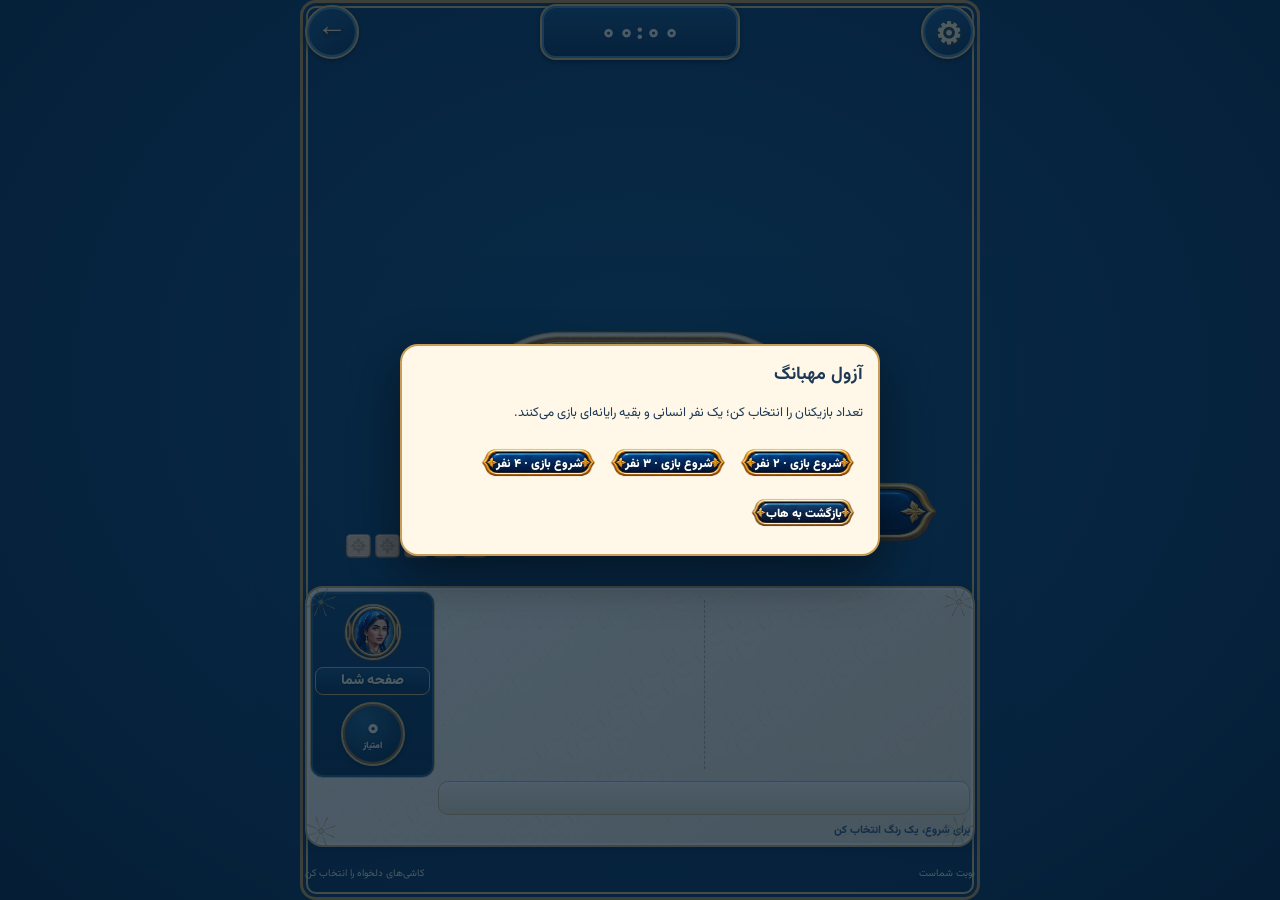
==== commit 7911926a: "Fix Azul turn timer and game outcomes" ====
--- a/games/azul/index.html
+++ b/games/azul/index.html
@@ -230,7 +230,7 @@
 /* Keep the back and settings controls on the same complete circular frame. */
 #azul-back,#settings{width:clamp(36px,9vw,54px)!important;height:clamp(36px,9vw,54px)!important;min-width:clamp(36px,9vw,54px)!important;min-height:clamp(36px,9vw,54px)!important;aspect-ratio:1!important;box-sizing:border-box!important;border:2px solid #e2bb70!important;border-radius:50%!important;background:linear-gradient(145deg,#1b5681,#092b4a)!important;box-shadow:inset 0 0 0 2px #4c82a6,0 2px 5px #00172a!important;display:grid!important;place-items:center!important;padding:0!important;overflow:visible!important}
 #azul-back{position:relative!important;background-image:linear-gradient(145deg,#1b5681,#092b4a)!important}
-#azul-back:after{content:"↶";width:auto;height:auto;display:block;background:none!important;color:#fff0c1;font-size:clamp(21px,5vw,30px);font-weight:900;line-height:1;text-shadow:0 1px 3px #623b0d;filter:drop-shadow(0 1px 1px #00172a)}
+#azul-back:after{content:"←";width:auto;height:auto;display:block;background:none!important;color:#fff0c1;font-size:clamp(21px,5vw,30px);font-weight:900;line-height:1;text-shadow:0 1px 3px #623b0d;filter:drop-shadow(0 1px 1px #00172a)}
 #settings:after{font-size:clamp(19px,5vw,30px)!important;line-height:1!important;display:block}
 .opponent{overflow:hidden!important;border:2px solid #d8b36d!important;border-radius:14px!important;background-image:repeating-conic-gradient(from 22.5deg at 18px 18px,#f0cf7b19 0deg 8deg,transparent 8deg 45deg),linear-gradient(180deg,#0c3458 0%,#103d63 34%,#f5ead6 34%,#f1e5d0 100%)!important;background-size:36px 36px,100% 100%!important;background-position:left top,center!important;background-repeat:repeat,no-repeat!important;box-shadow:inset 0 0 0 2px #f7dfaa,0 3px 7px #00162c80!important}
 .opponent:before{display:none!important}
@@ -326,7 +326,7 @@
 <script>
 (()=>{'use strict';
 const COLORS=['آبی','قرمز','زرد','فیروزه‌ای','مشکی'], HEX=['#2065a9','#c53e55','#dba632','#29a3a6','#1e2d43'], SYMBOLS=['✦','✿','◆','❖','✧'], PEN=[1,1,2,2,2,3,3], KEY='mahbang-azul-light-v4';
-let s=null,chosen=null,timer=null,toastTimer=null,timeoutHandled=false,connectionState='',connectionUntil=0;const params=new URLSearchParams(location.search);let aiDifficulty=Math.max(0,Math.min(2,Number(localStorage.getItem('mahbang-azul-difficulty')||params.get('difficulty')||1)));let clockInterval=null;let cpuAvatars=[];let online=params.get('online')==='1',onlineRole='',onlineSeat=0,onlineAi=[],suppressPublish=false,resultShown=false,avatarProfile=null,avatarOpponents=[];try{cpuAvatars=JSON.parse(params.get('cpuAvatars')||'[]')}catch(e){}
+let s=null,chosen=null,timer=null,toastTimer=null,timeoutHandled=false,connectionState='',connectionUntil=0,lastTurnSignal='';const params=new URLSearchParams(location.search);let aiDifficulty=Math.max(0,Math.min(2,Number(localStorage.getItem('mahbang-azul-difficulty')||params.get('difficulty')||1)));let clockInterval=null;let cpuAvatars=[];let online=params.get('online')==='1',onlineRole='',onlineSeat=0,onlineAi=[],suppressPublish=false,resultShown=false,avatarProfile=null,avatarOpponents=[];try{cpuAvatars=JSON.parse(params.get('cpuAvatars')||'[]')}catch(e){}
 const $=x=>document.getElementById(x),fa=x=>Number(x).toLocaleString('fa-IR'),faDigits=x=>String(x).replace(/\d/g,d=>'۰۱۲۳۴۵۶۷۸۹'[Number(d)]),rnd=n=>Math.floor(Math.random()*n);
 const tile=(c,extra='',props='')=>`<button type="button" class="tile ${extra}" data-c="${c}" data-symbol="${SYMBOLS[c]}" aria-label="${COLORS[c]}" ${props}></button>`;document.querySelector('.play-area').appendChild($('put-floor'));
 const board=()=>({lines:[[],[],[],[],[]],wall:Array.from({length:5},()=>Array(5).fill(null)),floor:[],score:0,name:'',avatar:''});
@@ -338,15 +338,15 @@
 const opts=(p,c)=>[0,1,2,3,4].filter(r=>legal(p,c,r));
 function save(){if(online)return;try{if(s){s.elapsed=(s.elapsed||0)+Math.max(0,Date.now()-(s.startedAt||Date.now()));s.startedAt=Date.now();localStorage.setItem(KEY,JSON.stringify(s))}}catch(e){}}
 function elapsedMs(){return (s?.elapsed||0)+Math.max(0,Date.now()-(s?.startedAt||Date.now()))}
-function updateClock(){if(!s)return;const secs=Math.max(0,150-Math.floor(elapsedMs()/1000)),m=String(Math.floor(secs/60)).padStart(2,'0'),q=String(secs%60).padStart(2,'0');$('timer').textContent='⌛ '+m+':'+q;if(connectionState==='guest-wait')$('status').textContent='مهمان قطع است؛ '+fa(Math.max(0,Math.ceil((connectionUntil-Date.now())/1000)))+' ثانیه برای بازگشت فرصت دارد'}
-function load(){try{let x=JSON.parse(localStorage.getItem(KEY));if(x&&x.n>=2&&x.n<=4&&x.players.length===x.n){x.elapsed=Math.max(0,Number(x.elapsed)||0);x.startedAt=Date.now();if(!x.gameId)x.gameId='az-'+Date.now()+'-'+rnd(1000000);if(!Array.isArray(x.roundHistory))x.roundHistory=[];let mine=params.get('avatar')||'0';x.players.forEach((p,i)=>{if(i===0)p.avatar=mine;else if(cpuAvatars[i-1])p.avatar=cpuAvatars[i-1];else if(typeof p.avatar==='string'&&p.avatar.indexOf('avatar_')===0)p.avatar=String(i%10)});s=x;chosen=s.pending||null;return true}}catch(e){}return false}
-function setup(n){clearTimeout(timer);resultShown=false;timeoutHandled=false;let bag=[];for(let c=0;c<5;c++)for(let j=0;j<20;j++)bag.push(c);let mine=params.get('avatar')||'0';s={n,players:Array.from({length:n},(_,i)=>Object.assign(board(),{name:i===0?(params.get('player')||'شما'):DEFAULT_NAMES[(i-1)%3+1],avatar:i===0?mine:(cpuAvatars[i-1]||String(i%10))})),bag,discard:[],factories:[],center:[],round:1,elapsed:0,startedAt:Date.now(),starter:0,nextStarter:null,turn:0,firstToken:true,over:false,last:'',pending:null,timeoutPending:false,gameId:'az-'+Date.now()+'-'+rnd(1000000),roundHistory:[]};chosen=null;refill();render();toast('بازی '+fa(n)+' نفره شروع شد')}
+function updateClock(){if(!s)return;const secs=Math.max(0,Math.ceil(((s.turnDeadline||Date.now()+60000)-Date.now())/1000)),m=String(Math.floor(secs/60)).padStart(2,'0'),q=String(secs%60).padStart(2,'0');$('timer').textContent='⌛ '+m+':'+q;if(connectionState==='guest-wait')$('status').textContent='مهمان قطع است؛ '+fa(Math.max(0,Math.ceil((connectionUntil-Date.now())/1000)))+' ثانیه برای بازگشت فرصت دارد'}
+function load(){try{let x=JSON.parse(localStorage.getItem(KEY));if(x&&x.n>=2&&x.n<=4&&x.players.length===x.n){x.elapsed=Math.max(0,Number(x.elapsed)||0);x.startedAt=Date.now();x.turnDeadline=Number(x.turnDeadline)||Date.now()+60000;x.timeoutPending=false;if(!x.gameId)x.gameId='az-'+Date.now()+'-'+rnd(1000000);if(!Array.isArray(x.roundHistory))x.roundHistory=[];let mine=params.get('avatar')||'0';x.players.forEach((p,i)=>{if(i===0)p.avatar=mine;else if(cpuAvatars[i-1])p.avatar=cpuAvatars[i-1];else if(typeof p.avatar==='string'&&p.avatar.indexOf('avatar_')===0)p.avatar=String(i%10)});s=x;chosen=s.pending||null;return true}}catch(e){}return false}
+function setup(n){clearTimeout(timer);resultShown=false;timeoutHandled=false;let bag=[];for(let c=0;c<5;c++)for(let j=0;j<20;j++)bag.push(c);let mine=params.get('avatar')||'0';s={n,players:Array.from({length:n},(_,i)=>Object.assign(board(),{name:i===0?(params.get('player')||'شما'):DEFAULT_NAMES[(i-1)%3+1],avatar:i===0?mine:(cpuAvatars[i-1]||String(i%10))})),bag,discard:[],factories:[],center:[],round:1,elapsed:0,startedAt:Date.now(),turnDeadline:Date.now()+60000,starter:0,nextStarter:null,turn:0,firstToken:true,over:false,last:'',pending:null,timeoutPending:false,gameId:'az-'+Date.now()+'-'+rnd(1000000),roundHistory:[]};chosen=null;refill();render();toast('بازی '+fa(n)+' نفره شروع شد')}
 function draw(){if(!s.bag.length&&s.discard.length)s.bag=s.discard.splice(0);if(!s.bag.length)return null;return s.bag.splice(rnd(s.bag.length),1)[0]}
-function refill(){const count=2*s.n+1;s.factories=Array.from({length:count},()=>{let a=[];for(let i=0;i<4;i++){let v=draw();if(v!==null)a.push(v)}return a});s.center=[];s.firstToken=true;s.turn=s.starter;s.last='دور جدید آغاز شد';s.pending=null;chosen=null}
+function refill(){const count=2*s.n+1;s.factories=Array.from({length:count},()=>{let a=[];for(let i=0;i<4;i++){let v=draw();if(v!==null)a.push(v)}return a});s.center=[];s.firstToken=true;s.turn=s.starter;s.turnDeadline=Date.now()+60000;s.last='دور جدید آغاز شد';s.pending=null;chosen=null}
 function groups(){let g=[];s.factories.forEach((a,i)=>{[...new Set(a)].forEach(c=>g.push({source:'f',index:i,color:c,count:a.filter(x=>x===c).length}))});[...new Set(s.center)].forEach(c=>g.push({source:'c',index:-1,color:c,count:s.center.filter(x=>x===c).length}));return g}
 function begin(g,seat){let a=g.source==='f'?s.factories[g.index]:s.center;let taken=a.filter(x=>x===g.color);if(!taken.length)return false;g.started=true;g.count=taken.length;g.remaining=taken.length;if(g.source==='f'){s.center.push(...a.filter(x=>x!==g.color));s.factories[g.index]=[]}else{s.center=s.center.filter(x=>x!==g.color);if(s.firstToken){s.firstToken=false;s.nextStarter=seat;s.players[seat].floor.push('first')}}return true}
 function take(g,seat,row){let p=s.players[seat];if(row!==-1&&!legal(p,g.color,row))return false;if(!g.started&&!begin(g,seat))return false;if(row===-1){p.floor.push(...Array(g.remaining).fill(g.color));g.remaining=0}else{let n=Math.min(g.remaining,row+1-p.lines[row].length);p.lines[row].push(...Array(n).fill(g.color));g.remaining-=n}if(g.remaining>0&&!opts(p,g.color).length){p.floor.push(...Array(g.remaining).fill(g.color));toast('باقی‌مانده بدون جای مجاز به کف رفت');g.remaining=0}if(g.remaining===0){s.pending=null;chosen=null;s.last=(seat===0?'شما':'رایانه '+fa(seat))+' '+fa(g.count)+' کاشی برداشت';advance()}else{s.pending=g;chosen=g;render();toast(fa(g.remaining)+' کاشی باقی مانده؛ ردیف بعدی را انتخاب کن')}return true}
-function advance(){if(groups().length===0){finishRound();return}s.turn=(s.turn+1)%s.n;render();if((online?onlineRole==='host'&&onlineAi[s.turn]:s.turn!==0))timer=setTimeout(botMove,440)}
+function advance(){if(groups().length===0){finishRound();return}clearTimeout(timer);s.turn=(s.turn+1)%s.n;s.turnDeadline=Date.now()+60000;render();if((online?onlineRole==='host'&&onlineAi[s.turn]:s.turn!==0))timer=setTimeout(botMove,440)}
 function neighbors(w,r,c,dr,dc){let n=0;for(let i=r+dr,j=c+dc;i>=0&&i<5&&j>=0&&j<5&&w[i][j]!==null;i+=dr,j+=dc)n++;return n}
 function wallPoints(w,r,c){let h=1+neighbors(w,r,c,0,1)+neighbors(w,r,c,0,-1),v=1+neighbors(w,r,c,1,0)+neighbors(w,r,c,-1,0);return(h>1?h:0)+(v>1?v:0)+(h===1&&v===1?1:0)}
 function bonus(p){let n=0;for(let i=0;i<5;i++){if(p.wall[i].every(v=>v!==null))n+=2;if(p.wall.every(r=>r[i]!==null))n+=7}for(let c=0;c<5;c++)if(p.wall.every(row=>row.includes(c)))n+=10;return n}
@@ -394,9 +394,9 @@
   render();toast('دور '+fa(s.round)+' شروع شد');
   if((online?onlineRole==='host'&&onlineAi[s.turn]:s.turn!==0))timer=setTimeout(botMove,450);
 }
-function botMove(){if(!s||s.over||s.timeoutPending||(online?(onlineRole!=='host'||!onlineAi[s.turn]):s.turn===0))return;let all=groups(),p=s.players[s.turn];if(!all.length){finishRound();return}let ranked=[];for(let g of all){for(let row of opts(p,g.color)){let used=Math.min(g.count,row+1-p.lines[row].length),waste=g.count-used,complete=p.lines[row].length+used===row+1?5:0;ranked.push({g,row,score:used*1.4+complete-waste*(aiDifficulty===0?1.2:2)+Math.random()*(aiDifficulty===0?2.8:aiDifficulty===1?.55:.08)})}ranked.push({g,row:-1,score:-g.count*(aiDifficulty===0?2:3)+Math.random()*(aiDifficulty===0?2.8:aiDifficulty===1?.55:.08)})}ranked.sort((a,b)=>b.score-a.score);let g={...ranked[0].g};begin(g,s.turn);let row=ranked[0].row;if(row===-1){p.floor.push(...Array(g.remaining).fill(g.color));g.remaining=0}else{let amount=Math.min(g.remaining,row+1-p.lines[row].length);p.lines[row].push(...Array(amount).fill(g.color));g.remaining-=amount;while(g.remaining>0&&opts(p,g.color).length){let r=opts(p,g.color).sort((a,b)=>(a+1-p.lines[a].length)-(b+1-p.lines[b].length))[0];let k=Math.min(g.remaining,r+1-p.lines[r].length);p.lines[r].push(...Array(k).fill(g.color));g.remaining-=k}if(g.remaining>0)p.floor.push(...Array(g.remaining).fill(g.color))}s.last='رایانه '+fa(s.turn)+' '+fa(g.count)+' کاشی '+COLORS[g.color]+' برداشت';advance()}
+function botMove(forceRandom=false){if(!s||s.over||s.timeoutPending||(!forceRandom&&(online?(onlineRole!=='host'||!onlineAi[s.turn]):s.turn===0)))return;let p=s.players[s.turn];if(forceRandom&&chosen?.started){let left=chosen.remaining;while(left>0){let rows=opts(p,chosen.color);if(!rows.length){p.floor.push(...Array(left).fill(chosen.color));left=0;break}let row=rows[rnd(rows.length)],amount=Math.min(left,row+1-p.lines[row].length);p.lines[row].push(...Array(amount).fill(chosen.color));left-=amount}chosen=null;s.pending=null;s.last='زمان نوبت تمام شد؛ رایانه برداشت و چید';advance();return}if(forceRandom){chosen=null;s.pending=null}let all=groups();if(!all.length){finishRound();return}if(forceRandom){let g={...all[rnd(all.length)]};begin(g,s.turn);let left=g.remaining,rows=opts(p,g.color);if(!rows.length){p.floor.push(...Array(left).fill(g.color));left=0}else{let row=rows[rnd(rows.length)],amount=Math.min(left,row+1-p.lines[row].length);p.lines[row].push(...Array(amount).fill(g.color));left-=amount;while(left>0){rows=opts(p,g.color);if(!rows.length){p.floor.push(...Array(left).fill(g.color));left=0;break}row=rows[rnd(rows.length)];amount=Math.min(left,row+1-p.lines[row].length);p.lines[row].push(...Array(amount).fill(g.color));left-=amount}}s.pending=null;chosen=null;s.last='زمان نوبت تمام شد؛ رایانه برداشت و چید';advance();return}let ranked=[];for(let g of all){for(let row of opts(p,g.color)){let used=Math.min(g.count,row+1-p.lines[row].length),waste=g.count-used,complete=p.lines[row].length+used===row+1?5:0;ranked.push({g,row,score:used*1.4+complete-waste*(aiDifficulty===0?1.2:2)+Math.random()*(aiDifficulty===0?2.8:aiDifficulty===1?.55:.08)})}ranked.push({g,row:-1,score:-g.count*(aiDifficulty===0?2:3)+Math.random()*(aiDifficulty===0?2.8:aiDifficulty===1?.55:.08)})}ranked.sort((a,b)=>b.score-a.score);let g={...ranked[0].g};begin(g,s.turn);let row=ranked[0].row;if(row===-1){p.floor.push(...Array(g.remaining).fill(g.color));g.remaining=0}else{let amount=Math.min(g.remaining,row+1-p.lines[row].length);p.lines[row].push(...Array(amount).fill(g.color));g.remaining-=amount;while(g.remaining>0&&opts(p,g.color).length){let r=opts(p,g.color).sort((a,b)=>(a+1-p.lines[a].length)-(b+1-p.lines[b].length))[0];let k=Math.min(g.remaining,r+1-p.lines[r].length);p.lines[r].push(...Array(k).fill(g.color));g.remaining-=k}if(g.remaining>0)p.floor.push(...Array(g.remaining).fill(g.color))}s.last='رایانه '+fa(s.turn)+' '+fa(g.count)+' کاشی '+COLORS[g.color]+' برداشت';advance()}
 function colorStyle(c){return ['#c5e1f5','#f4c8d0','#f7e4ad','#bcece6','#b8c2d2'][c]}
-function render(){if(!s)return;const me=online?onlineSeat:0,canAct=!s.over&&!s.timeoutPending&&s.turn===me&&!onlineAi[me]&&connectionState!=='reconnecting'&&!(online&&onlineRole==='guest'&&elapsedMs()>=150000);$('round').textContent='دور '+fa(s.round);updateClock();$('mode').textContent=fa(s.n)+' نفر ▾';$('bag').textContent='کیسه: '+fa(s.bag.length);$('my-score').textContent=String(s.players[me].score);$('my-name').textContent=s.players[me].name||'شما';$('my-avatar').src=avatarSrc(s.players[me].avatar,me);$('status').textContent=s.over?'بازی تمام شد':connectionState==='reconnecting'?'ارتباط با میزبان قطع شد؛ در حال تلاش برای اتصال…':connectionState==='guest-wait'?'مهمان قطع است؛ منتظر بازگشتش…':(s.timeoutPending||(online&&onlineRole==='guest'&&elapsedMs()>=150000))?(online&&onlineRole==='guest'?'زمان تمام شد؛ منتظر تصمیم میزبان':'زمان تمام شد؛ انتخاب کن'):s.turn===me?'● نوبت شماست':(onlineAi[s.turn]?'رایانه ':'بازیکن ')+fa(s.turn)+' در حال بازی…';const roundLog=s.roundLog&&s.roundLog.players&&s.roundLog.players[me],showLog=roundLog&&(s.roundLog.round===s.round||s.roundLog.round===s.round-1);$('message').textContent=showLog?('دور '+fa(s.roundLog.round)+': +'+fa(roundLog.gain)+' −'+fa(roundLog.penalty-roundLog.firstPenalty)+' کف'+(roundLog.firstPenalty?'، −'+fa(roundLog.firstPenalty)+' نشان آغازگر':'')+(roundLog.bonus?'، +'+fa(roundLog.bonus)+' جایزه':'')+' = '+fa(roundLog.score)):(s.last||'یک رنگ را انتخاب کن');
+function render(){if(!s)return;const me=online?onlineSeat:0,turnSignal=s.gameId+':'+s.round+':'+s.turn;if(turnSignal!==lastTurnSignal){lastTurnSignal=turnSignal;if(!s.over&&s.turn===me){try{if(typeof navigator.vibrate==='function')navigator.vibrate([90,45,90])}catch(e){}}}const canAct=!s.over&&!s.timeoutPending&&s.turn===me&&!onlineAi[me]&&connectionState!=='reconnecting'&&!(online&&onlineRole==='guest'&&Date.now()>=(s.turnDeadline||0));$('round').textContent='دور '+fa(s.round);updateClock();$('mode').textContent=fa(s.n)+' نفر ▾';$('bag').textContent='کیسه: '+fa(s.bag.length);$('my-score').textContent=String(s.players[me].score);$('my-name').textContent=s.players[me].name||'شما';$('my-avatar').src=avatarSrc(s.players[me].avatar,me);$('status').textContent=s.over?'بازی تمام شد':connectionState==='reconnecting'?'ارتباط با میزبان قطع شد؛ در حال تلاش برای اتصال…':connectionState==='guest-wait'?'مهمان قطع است؛ منتظر بازگشتش…':(s.timeoutPending||(online&&onlineRole==='guest'&&Date.now()>=(s.turnDeadline||0)))?(online&&onlineRole==='guest'?'زمان تمام شد؛ منتظر تصمیم میزبان':'زمان تمام شد؛ انتخاب کن'):s.turn===me?'● نوبت شماست':(onlineAi[s.turn]?'رایانه ':'بازیکن ')+fa(s.turn)+' در حال بازی…';const roundLog=s.roundLog&&s.roundLog.players&&s.roundLog.players[me],showLog=roundLog&&(s.roundLog.round===s.round||s.roundLog.round===s.round-1);$('message').textContent=showLog?('دور '+fa(s.roundLog.round)+': +'+fa(roundLog.gain)+' −'+fa(roundLog.penalty-roundLog.firstPenalty)+' کف'+(roundLog.firstPenalty?'، −'+fa(roundLog.firstPenalty)+' نشان آغازگر':'')+(roundLog.bonus?'، +'+fa(roundLog.bonus)+' جایزه':'')+' = '+fa(roundLog.score)):(s.last||'یک رنگ را انتخاب کن');
 const opponentCount=s.n-1,opponents=$('opponents');opponents.dataset.count=opponentCount;opponents.style.gridTemplateColumns=`repeat(${opponentCount},minmax(0,1fr))`;
 opponents.innerHTML=s.players.filter((_,i)=>i!==me).map((p)=>{let seat=s.players.indexOf(p);return `<div class="opponent ${s.turn===seat?'active':''}"><div class="opp-head"><span class="opp-avatar-wrap"><img class="opp-avatar" src="${avatarSrc(p.avatar,seat)}" alt=""></span><span class="opp-name">${p.name||'رایانه '+fa(seat)}</span><span class="opp-score">${p.score}</span></div><div class="opp-preview"><div class="opp-lines">${p.lines.map((a,r)=>`<div class="mini-line">${Array.from({length:r+1},(_,j)=>`<span class="mini-slot" style="${j>=r+1-a.length&&a.length?'background-image:url(assets/tile-'+['blue','red','yellow','turquoise','black'][a[0]]+'.webp);background-size:contain;background-repeat:no-repeat;background-position:center':''}"></span>`).join('')}</div>`).join('')}</div><div class="opp-wall">${p.wall.flat().map((c,j)=>`<span class="mini-cell ${c!==null?'placed':''}" style="${c!==null?'background-image:url(assets/tile-'+tileAsset(c)+'.webp);background-size:contain;background-repeat:no-repeat;background-position:center':'--ghost-img:url(assets/tile-'+tileAsset(wallColor(Math.floor(j/5),j%5))+'.webp)'}"></span>`).join('')}</div><div class="opp-floor">${Array.from({length:7},(_,j)=>{const v=p.floor[j],bg=Number.isInteger(v)?`background-image:url(assets/tile-${tileAsset(v)}.webp);background-size:contain;background-repeat:no-repeat;background-position:center`:'';return `<span class="opp-floor-item"><i class="opp-floor-slot" style="${bg}">${v==='first'?'۱':''}</i><small>−${PEN[j]}</small></span>`}).join('')}</div></div></div>`}).join('');
 const selectionActive=!!chosen&&!chosen.started;const isSel=(src,idx,c)=>selectionActive&&chosen.source===src&&chosen.index===idx&&chosen.color===c;
@@ -407,18 +407,15 @@
 $('floor').innerHTML='<span class="floor-label">کف</span>'+Array.from({length:7},(_,i)=>`<span class="floor-item"><span class="slot">${p.floor[i]===undefined?'':p.floor[i]==='first'?'<span class="first-token">۱</span>':tile(p.floor[i],'static','disabled')}</span><small>−${PEN[i]}</small></span>`).join('');
 $('put-floor').disabled=!chosen||!canAct;$('instruction').textContent=chosen?(chosen.started?'باقی‌مانده: '+fa(chosen.remaining)+' کاشی — یک ردیف دیگر را لمس کن':'انتخاب: '+fa(chosen.count)+' '+COLORS[chosen.color]+' — ردیف مقصد را لمس کن'):'یک رنگ از کارخانه یا مرکز لمس کن';save();if(online&&onlineRole==='host'&&!suppressPublish){let snapshot=JSON.parse(JSON.stringify(s));snapshot.players.forEach(p=>{p.avatar=''});parent.postMessage({type:'azul:state',state:snapshot},location.origin)}}
 function toast(t){let e=$('toast');e.textContent=t;e.classList.add('show');clearTimeout(toastTimer);toastTimer=setTimeout(()=>e.classList.remove('show'),2200)}
-function timerExpired(){if(!s||s.over||s.timeoutPending||timeoutHandled)return;timeoutHandled=true;if(online&&onlineRole==='guest'){$('status').textContent='زمان تمام شد؛ منتظر تصمیم میزبان';return}s.timeoutPending=true;s.elapsed=150000;s.startedAt=Date.now();render();showTimerPrompt()}
-function showTimerPrompt(){modal(`<h2>زمان بازی تمام شد</h2><p>${online?'میزبان می‌تواند بازی را تمام کند یا ۲ دقیقه و ۳۰ ثانیهٔ دیگر تمدید کند.':'بازی را تمام کنیم یا ۲ دقیقه و ۳۰ ثانیهٔ دیگر ادامه دهیم؟'}</p><button class="cta" data-timer-continue>ادامهٔ بازی · ۲:۳۰</button><button class="cta secondary" data-timer-end>پایان بازی</button>`)}
-function timerContinue(){if(!s||!s.timeoutPending)return;close();timeoutHandled=false;s.timeoutPending=false;s.elapsed=0;s.startedAt=Date.now();s.last='زمان بازی تمدید شد';render();toast('زمان بازی ۲:۳۰ تمدید شد')}
-function timerEnd(){if(!s||!s.timeoutPending)return;close();s.timeoutPending=false;s.over=true;s.ended=true;s.endReason='timer';s.turn=-1;s.last='بازی با پایان زمان بسته شد';render();result()}
-function dispatchAction(action){if(!s||s.over||s.timeoutPending||connectionState==='reconnecting'||(online&&onlineRole==='guest'&&elapsedMs()>=150000))return;const me=online?onlineSeat:0;if(online&&onlineRole==='guest'){parent.postMessage({type:'azul:action',action},location.origin);return}applyAction(me,action)}
-function applyAction(seat,action){if(!s||s.over||s.timeoutPending||connectionState==='reconnecting'||(online&&onlineRole==='guest'&&elapsedMs()>=150000)||!action||seat!==s.turn||onlineAi[seat])return false;let p=s.players[seat];if(action.a==='select'){if(chosen?.started)return false;s.roundLog=null;let g=groups().find(x=>x.source===action.source&&x.index===action.index&&x.color===action.color);if(!g)return false;if(chosen&&chosen.source===g.source&&chosen.index===g.index&&chosen.color===g.color){chosen=null;s.pending=null}else{chosen={...g,started:false,remaining:g.count};s.pending=chosen}render();return true}if(!chosen)chosen=s.pending||null;if(!chosen)return false;if(action.a==='place'){if(!Number.isInteger(action.row)||action.row<0||action.row>4)return false;return take(chosen,seat,action.row)}if(action.a==='floor')return take(chosen,seat,-1);return false}
+function timerExpired(){if(!s||s.over||s.timeoutPending||timeoutHandled||(online&&onlineRole==='guest'))return;timeoutHandled=true;clearTimeout(timer);toast('زمان تمام شد؛ رایانه این نوبت را انجام می‌دهد');botMove(true);timeoutHandled=false}
+function dispatchAction(action){if(!s||s.over||s.timeoutPending||connectionState==='reconnecting'||(online&&onlineRole==='guest'&&Date.now()>=(s.turnDeadline||0)))return;const me=online?onlineSeat:0;if(online&&onlineRole==='guest'){parent.postMessage({type:'azul:action',action},location.origin);return}applyAction(me,action)}
+function applyAction(seat,action){if(!s||s.over||s.timeoutPending||connectionState==='reconnecting'||(online&&onlineRole==='guest'&&Date.now()>=(s.turnDeadline||0))||!action||seat!==s.turn||onlineAi[seat])return false;let p=s.players[seat];if(action.a==='select'){if(chosen?.started)return false;s.roundLog=null;let g=groups().find(x=>x.source===action.source&&x.index===action.index&&x.color===action.color);if(!g)return false;if(chosen&&chosen.source===g.source&&chosen.index===g.index&&chosen.color===g.color){chosen=null;s.pending=null}else{chosen={...g,started:false,remaining:g.count};s.pending=chosen}render();return true}if(!chosen)chosen=s.pending||null;if(!chosen)return false;if(action.a==='place'){if(!Number.isInteger(action.row)||action.row<0||action.row>4)return false;return take(chosen,seat,action.row)}if(action.a==='floor')return take(chosen,seat,-1);return false}
 function select(e){let b=e.target.closest('[data-source]');if(!b)return;dispatchAction({a:'select',source:b.dataset.source,index:Number(b.dataset.i),color:Number(b.dataset.c)})}
 $('factories').addEventListener('click',select);$('center').addEventListener('click',select);
 $('patterns').addEventListener('click',e=>{let r=e.target.closest('[data-row]');if(!r||!chosen)return;dispatchAction({a:'place',row:Number(r.dataset.row)})});
 $('put-floor').onclick=()=>{if(chosen)dispatchAction({a:'floor'})};
-function modal(html){$('modal-content').innerHTML=html;$('modal').classList.remove('hide')}function close(){$('modal').classList.add('hide')}$('modal').addEventListener('click',e=>{if(e.target===$('modal')&&s?.timeoutPending)return;if(e.target===$('modal'))close()});$('modal-content').addEventListener('click',e=>{if(e.target.closest('[data-timer-continue]'))timerContinue();if(e.target.closest('[data-timer-end]'))timerEnd()});document.addEventListener('click',e=>{if(e.target.closest('[data-azul-back]'))parent.postMessage({type:'azul:back'},location.origin);if(e.target.closest('[data-close]'))close();if(e.target.closest('[data-end-game]')){modal(`<h2>پایان بازی</h2><p>می‌خواهی بازی آزول را همین حالا تمام کنی؟${online?' پایان برای همهٔ بازیکنان ثبت می‌شود.':''}</p><button class="cta" data-end-confirm>بله، اتمام بازی</button><button class="cta secondary" data-close>ادامهٔ بازی</button>`);return}if(e.target.closest('[data-end-confirm]')){close();if(online&&onlineRole==='guest'){parent.postMessage({type:'azul:end-request'},location.origin);toast('درخواست پایان بازی برای میزبان فرستاده شد')}else if(s&&!s.over){clearTimeout(timer);s.over=true;s.ended=true;s.endReason='manual';s.turn=-1;s.last='بازی توسط بازیکن پایان یافت';render();result()}return}let b=e.target.closest('[data-new]');if(b){if(online){toast('بازی آنلاین را فقط میزبان می‌تواند دوباره آغاز کند');return}close();setup(Number(b.dataset.new)||((s&&s.n)||4))}let r=e.target.closest('[data-resume]');if(r){if(online)return;close();s=savedCandidate;savedCandidate=null;chosen=s.pending||null;timeoutHandled=!!s.timeoutPending;render();if(s.over)setTimeout(result,200);else if(s.timeoutPending)showTimerPrompt();else if((online?onlineRole==='host'&&onlineAi[s.turn]:s.turn!==0))timer=setTimeout(botMove,450)}});
-$('azul-back').onclick=()=>parent.postMessage({type:'azul:back'},'*');clockInterval=setInterval(()=>{updateClock();if(s&&!s.over&&!s.timeoutPending&&!timeoutHandled&&elapsedMs()>=150000)timerExpired()},1000);
+function modal(html){$('modal-content').innerHTML=html;$('modal').classList.remove('hide')}function close(){$('modal').classList.add('hide')}$('modal').addEventListener('click',e=>{if(e.target===$('modal')&&s?.timeoutPending)return;if(e.target===$('modal'))close()});document.addEventListener('click',e=>{if(e.target.closest('[data-azul-back]'))parent.postMessage({type:'azul:back'},location.origin);if(e.target.closest('[data-close]'))close();if(e.target.closest('[data-end-game]')){modal(`<h2>پایان بازی</h2><p>می‌خواهی بازی آزول را همین حالا تمام کنی؟${online?' پایان برای همهٔ بازیکنان ثبت می‌شود.':''}</p><button class="cta" data-end-confirm>بله، اتمام بازی</button><button class="cta secondary" data-close>ادامهٔ بازی</button>`);return}if(e.target.closest('[data-end-confirm]')){close();if(online&&onlineRole==='guest'){parent.postMessage({type:'azul:end-request'},location.origin);toast('درخواست پایان بازی برای میزبان فرستاده شد')}else if(s&&!s.over){clearTimeout(timer);s.over=true;s.ended=true;s.endReason='manual';s.turn=-1;s.last='بازی توسط بازیکن پایان یافت';render();result()}return}let b=e.target.closest('[data-new]');if(b){if(online){toast('بازی آنلاین را فقط میزبان می‌تواند دوباره آغاز کند');return}close();setup(Number(b.dataset.new)||((s&&s.n)||4))}let r=e.target.closest('[data-resume]');if(r){if(online)return;close();s=savedCandidate;savedCandidate=null;chosen=s.pending||null;timeoutHandled=false;render();if(s.over)setTimeout(result,200);else if((online?onlineRole==='host'&&onlineAi[s.turn]:s.turn!==0))timer=setTimeout(botMove,450)}});
+$('azul-back').onclick=()=>parent.postMessage({type:'azul:back'},'*');clockInterval=setInterval(()=>{updateClock();if(s&&!s.over&&!s.timeoutPending&&!timeoutHandled&&(!online||onlineRole==='host')&&Date.now()>=(s.turnDeadline||0))timerExpired()},500);
 document.addEventListener('click',e=>{const d=e.target.closest('[data-difficulty]');if(!d)return;aiDifficulty=Number(d.dataset.difficulty)||0;try{localStorage.setItem('mahbang-azul-difficulty',String(aiDifficulty))}catch(_){}close();toast('سختی رایانه ذخیره شد')});
 $('settings').onclick=()=>modal(`<h2>تنظیمات بازی</h2>${online?'':'<p>درجهٔ سختی رایانه</p><button class="cta" data-difficulty="0">آسان</button><button class="cta" data-difficulty="1">متوسط</button><button class="cta" data-difficulty="2">سخت</button>'}<button class="cta secondary" data-end-game>اتمام بازی</button><button class="cta secondary" data-close>بستن</button>`);
 $('mode').onclick=()=>modal(online?`<h2>بازی آنلاین</h2><p>تعداد بازیکنان این اتاق ${fa(s.n)} نفر است و در این بازی تغییر نمی‌کند.</p><button class="cta secondary" data-close>بستن</button>`:`<h2>تعداد بازیکنان</h2><p>بازی در این نسخه با رایانه اجرا می‌شود. برای دیدن چیدمان چهار نفره، ۴ نفر را انتخاب کن.</p><button class="cta" data-new="2">۲ نفر</button><button class="cta" data-new="3">۳ نفر</button><button class="cta" data-new="4">۴ نفر</button><button class="cta secondary" data-close>بستن</button>`);
@@ -439,7 +436,7 @@
   ];
   (s.roundHistory||[]).forEach(h=>rows.push({l:'امتیاز دست '+fa(h.round),v:s.players.map((_,i)=>Number(h.scores&&h.scores[i])||0)}));
   rows.push({l:'امتیاز نهایی',v:s.players.map(p=>p.score),h:1});
-  return {v:1,id:'azul',gid:s.gameId||'az-'+Date.now(),g:'آزول',t:Date.now(),dur:elapsedMs(),n:s.n,names,ai:s.players.map((_,i)=>online?!!onlineAi[i]:i>0),res:s.endReason?'ended':null,rows,sum:['پاداش پایان بازی: هر رنگ ۱۰، هر سطر ۲، هر ستون ۷'],rn:s.round};
+  return {v:1,id:'azul',gid:s.gameId||'az-'+Date.now(),g:'آزول',t:Date.now(),dur:elapsedMs(),n:s.n,names,ai:s.players.map((_,i)=>online?!!onlineAi[i]:i>0),res:(()=>{const high=Math.max(...s.players.map(p=>p.score)),w=s.players.map((p,i)=>p.score===high?i:-1).filter(i=>i>=0);return w.length>1?'draw':w[0]})(),rows,sum:['پاداش پایان بازی: هر رنگ ۱۰، هر سطر ۲، هر ستون ۷'],rn:s.round};
 }
 function reportTable(rp){
   const esc=x=>String(x).replace(/[&<>"']/g,c=>({'&':'&amp;','<':'&lt;','>':'&gt;','"':'&quot;',"'":'&#39;'}[c]));
@@ -459,8 +456,8 @@
 if(d.type==='azul:set-avatars'){avatarProfile=safe(d.profile);avatarOpponents=Array.isArray(d.opponents)?d.opponents.map(safe):[];const targets=s?s.players:(savedCandidate?savedCandidate.players:null);if(targets){targets.forEach((p,i)=>{const image=i===0?avatarProfile:avatarOpponents[i-1];if(image)p.avatar=image});if(s)render()}parent.postMessage({type:'azul:avatars-ready'},location.origin);return}
 if(d.type==='azul:online-init'){online=true;onlineRole=d.role==='host'?'host':'guest';onlineSeat=Math.max(0,Math.min((d.n|0)-1,d.seat|0));onlineAi=Array.isArray(d.ai)?d.ai.map(Boolean):Array.from({length:d.n|0},(_,i)=>i>0);suppressPublish=true;clearTimeout(timer);
 if(d.state&&d.state.n===d.n){s=JSON.parse(JSON.stringify(d.state));if(!s.gameId)s.gameId='az-'+Date.now()+'-'+rnd(1000000);if(!Array.isArray(s.roundHistory))s.roundHistory=[];chosen=s.pending||null}else if(onlineRole==='host'){setup(Math.max(2,Math.min(4,d.n|0)));}
-if(s){timeoutHandled=!!s.timeoutPending;s.n=d.n|0;s.players.forEach((p,i)=>{p.name=String((d.names||[])[i]||p.name||'بازیکن');if(Array.isArray(d.avatars)&&safe(d.avatars[i]))p.avatar=d.avatars[i]});s.turn=s.turn<0?-1:s.turn;resultShown=false;suppressPublish=false;render();if(s.over)result();else if(s.timeoutPending&&onlineRole==='host')showTimerPrompt();else if(onlineRole==='host'&&onlineAi[s.turn])timer=setTimeout(botMove,450)}return}
-if(d.type==='azul:room-state'&&online&&onlineRole==='guest'&&d.state&&d.state.n>=2&&d.state.n<=4){s=JSON.parse(JSON.stringify(d.state));if(!Array.isArray(s.roundHistory))s.roundHistory=[];timeoutHandled=!!s.timeoutPending;onlineSeat=Math.max(0,Math.min(s.n-1,d.seat|0));chosen=s.pending||null;onlineAi=Array.isArray(d.ai)?d.ai.map(Boolean):onlineAi;suppressPublish=true;render();suppressPublish=false;if(s.over)result();return}
+if(s){s.timeoutPending=false;s.turnDeadline=Number(s.turnDeadline)||Date.now()+60000;timeoutHandled=false;s.n=d.n|0;s.players.forEach((p,i)=>{p.name=String((d.names||[])[i]||p.name||'بازیکن');if(Array.isArray(d.avatars)&&safe(d.avatars[i]))p.avatar=d.avatars[i]});s.turn=s.turn<0?-1:s.turn;resultShown=false;suppressPublish=false;render();if(s.over)result();else if(onlineRole==='host'&&onlineAi[s.turn])timer=setTimeout(botMove,450)}return}
+if(d.type==='azul:room-state'&&online&&onlineRole==='guest'&&d.state&&d.state.n>=2&&d.state.n<=4){s=JSON.parse(JSON.stringify(d.state));s.turnDeadline=Number(s.turnDeadline)||Date.now()+60000;s.timeoutPending=false;if(!Array.isArray(s.roundHistory))s.roundHistory=[];timeoutHandled=false;onlineSeat=Math.max(0,Math.min(s.n-1,d.seat|0));chosen=s.pending||null;onlineAi=Array.isArray(d.ai)?d.ai.map(Boolean):onlineAi;suppressPublish=true;render();suppressPublish=false;if(s.over)result();return}
 if(d.type==='azul:connection'&&online){if(d.state==='reconnecting'&&onlineRole==='guest'){connectionState='reconnecting';render();return}if(d.state==='connected'){connectionState='';connectionUntil=0;render();toast('ارتباط بازی برقرار شد');return}if(d.state==='guest-wait'&&onlineRole==='host'){connectionState='guest-wait';connectionUntil=Number(d.until)||0;render();return}if(d.state==='guest-forfeit'&&onlineRole==='host'&&s&&!s.over){close();connectionState='';s.over=true;s.endReason='guest-lost';s.turn=-1;s.last='مهمان در مهلت تعیین‌شده برنگشت';render();result();return}if(d.state==='lost'&&onlineRole==='guest'&&s&&!s.over){close();connectionState='';s.over=true;s.endReason='host-lost';s.turn=-1;s.last='اتصال به میزبان برقرار نشد';render();result();return}}
 if(d.type==='azul:seat-update'&&online&&onlineRole==='host'){const previous=onlineAi.slice();if(Array.isArray(d.ai))onlineAi=d.ai.map(Boolean);if(Array.isArray(d.names)&&s)d.names.forEach((n,i)=>{if(s.players[i])s.players[i].name=String(n||'بازیکن')});render();if(previous.some((v,i)=>!v&&onlineAi[i]))toast('رایانه موقتاً جای مهمان را گرفت');if(previous.some((v,i)=>v&&!onlineAi[i]))toast('مهمان به بازی برگشت');if(!s.over&&onlineAi[s.turn])timer=setTimeout(botMove,450);return}
 if(d.type==='azul:remote-action'&&online&&onlineRole==='host'){if(d.seat===s?.turn&&d.action)applyAction(d.seat,d.action);return}
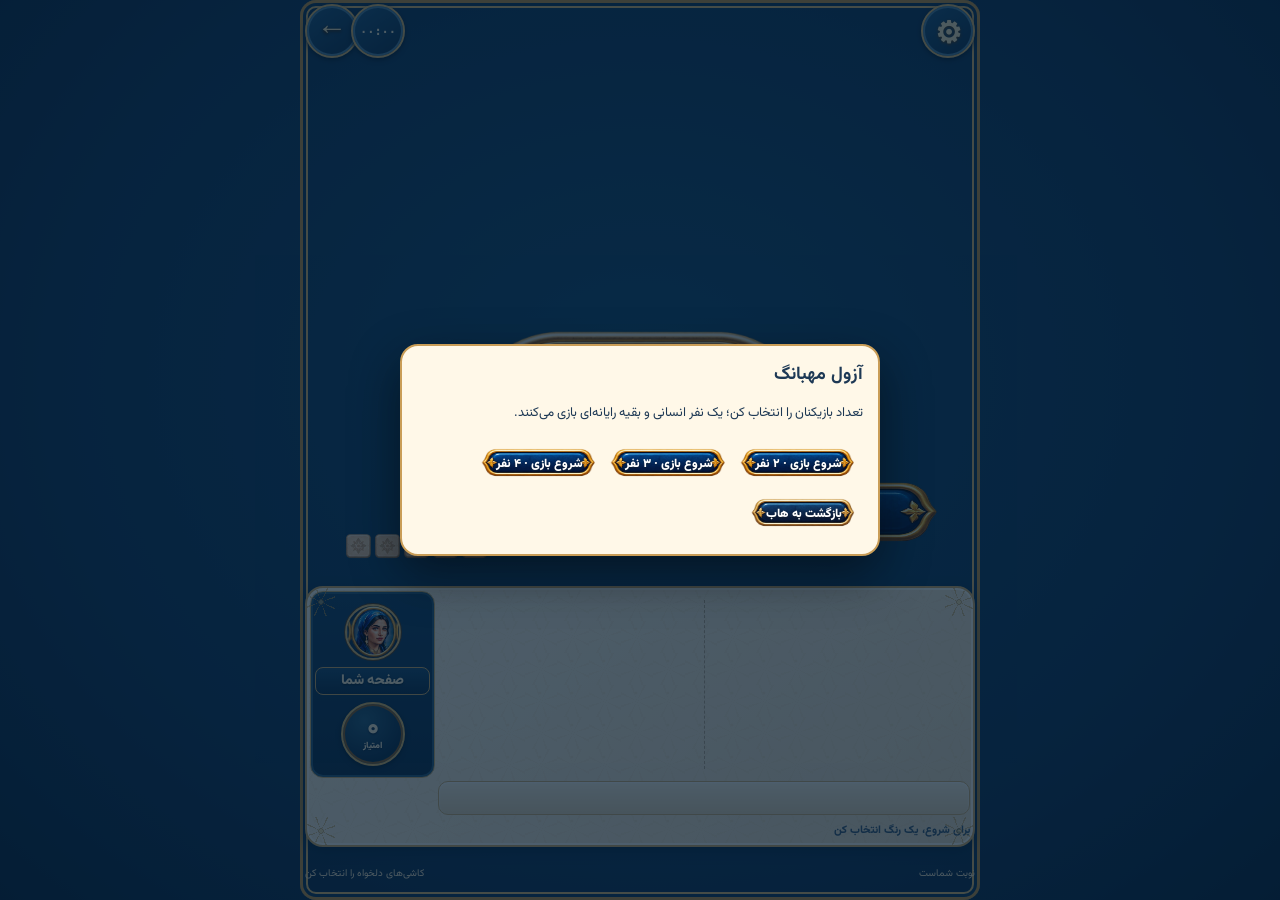
==== commit 6fb53074: "Improve Azul turn highlight and iPhone layout" ====
--- a/games/azul/index.html
+++ b/games/azul/index.html
@@ -48,7 +48,7 @@
 .player-head strong{position:absolute;left:54px;right:64px;top:50%;transform:translateY(-50%);text-align:center;font-size:11px!important;color:#fff4d5;text-shadow:0 1px 2px #081d36}
 .player-score{position:absolute;right:3px;top:0;height:55px;min-width:58px!important;background:url("assets/score-wreath.webp") center/contain no-repeat!important;color:#fff4d5!important;padding:19px 13px 10px!important;font-size:11px!important;text-shadow:0 1px 2px #081d36}
 .opp-head{position:relative;min-height:32px;background:url("assets/player-info-frame.webp") center/100% 100% no-repeat;padding:2px 2px 2px 22px;direction:ltr}.opp-name{font-size:clamp(6px,1.8vw,9px)!important}.opp-score{font-size:clamp(7px,2vw,10px)!important}.opp-avatar{position:absolute;left:2px;top:3px;width:20px!important;height:20px!important}.opp-name{direction:rtl;text-align:center;flex:1}.opp-score{direction:rtl;color:#fff4d5!important;text-shadow:0 1px 2px #123}
-.mini-slot,.mini-cell:not(.placed){background-image:url("assets/cell-empty.webp")!important;background-size:100% 100%!important;background-color:transparent!important;border:0!important}
+.mini-slot:not(.filled),.mini-cell:not(.placed){background-image:url("assets/cell-empty.webp")!important;background-size:100% 100%!important;background-color:transparent!important;border:0!important}
 .image-back{background:url("assets/back-button.webp") center/contain no-repeat!important;border:0!important;box-shadow:none!important}.image-help{background:url("assets/help-button.webp") center/contain no-repeat!important;border:0!important;box-shadow:none!important}.image-menu{background:url("assets/menu-button.webp") center/contain no-repeat!important;border:0!important;box-shadow:none!important}
 
 .player-area{direction:ltr!important;display:grid!important;grid-template-columns:minmax(62px,.24fr) minmax(0,1fr)!important;grid-template-rows:minmax(0,1fr) auto auto!important;gap:3px!important;padding:5px!important}
@@ -316,6 +316,24 @@
   max-width:100%!important;max-height:100%!important;aspect-ratio:1!important;
 }
 </style>
+<style id="azul-iphone-turn-layout">
+/* Compact the board and factory tiles for narrow iPhone portrait screens. */
+@media(max-width:410px){
+  :root{--tile:clamp(13px,min(4.5vw,2.5dvh),19px)!important;--gap:clamp(1px,.3vw,2px)!important}
+  #factories.count-5 .factory .tile,#factories.count-7 .factory .tile,#factories.count-9 .factory:nth-child(n) .tile{width:88%!important;height:88%!important;min-width:0!important;min-height:0!important;max-width:100%!important;max-height:100%!important}
+}
+#factories.count-9 .factory:nth-child(1),#factories.count-9 .factory:nth-child(3),#factories.count-9 .factory:nth-child(4){top:10%!important}
+/* The turn clock sits beside Back, using the same circular gold control. */
+#timer{grid-column:2!important;grid-row:1!important;justify-self:start!important;align-self:center!important;width:clamp(36px,9vw,54px)!important;height:clamp(36px,9vw,54px)!important;min-width:clamp(36px,9vw,54px)!important;min-height:clamp(36px,9vw,54px)!important;aspect-ratio:1!important;box-sizing:border-box!important;border:2px solid #e2bb70!important;border-radius:50%!important;background:linear-gradient(145deg,#1b5681,#092b4a)!important;box-shadow:inset 0 0 0 2px #4c82a6,0 2px 5px #00172a!important;padding:0!important;display:flex!important;align-items:center!important;justify-content:center!important;color:#fff4d7!important;font:800 clamp(8px,2.3vw,12px)/1 ui-monospace,SFMono-Regular,Menlo,monospace!important;letter-spacing:0!important;direction:ltr!important;unicode-bidi:isolate!important;font-variant-numeric:tabular-nums!important;white-space:nowrap!important;z-index:4!important}
+/* Show the active player's turn as a narrow red highlight circling the gold frame. */
+.player-area.azul-my-turn{isolation:isolate!important}
+@keyframes azul-turn-border-sweep{0%,100%{border-top-color:#ef3345;border-right-color:transparent;border-bottom-color:transparent;border-left-color:transparent}18%{border-top-color:#ef3345;border-right-color:#ef3345;border-bottom-color:transparent;border-left-color:transparent}25%{border-top-color:transparent;border-right-color:#ef3345;border-bottom-color:transparent;border-left-color:transparent}43%{border-top-color:transparent;border-right-color:#ef3345;border-bottom-color:#ef3345;border-left-color:transparent}50%{border-top-color:transparent;border-right-color:transparent;border-bottom-color:#ef3345;border-left-color:transparent}68%{border-top-color:transparent;border-right-color:transparent;border-bottom-color:#ef3345;border-left-color:#ef3345}75%{border-top-color:transparent;border-right-color:transparent;border-bottom-color:transparent;border-left-color:#ef3345}93%{border-top-color:#ef3345;border-right-color:transparent;border-bottom-color:transparent;border-left-color:#ef3345}}
+.player-area.azul-my-turn:after{content:"";position:absolute;inset:0;z-index:20;border:3px solid transparent;border-radius:inherit;pointer-events:none;box-shadow:0 0 8px #e9273755;animation:azul-turn-border-sweep 1.8s linear infinite}
+/* Filled rival pattern slots use their tile art; only empty slots use the ghost texture. */
+.mini-slot.filled{background-size:100% 100%!important;background-repeat:no-repeat!important;background-position:center!important;border:0!important}
+/* The empty 5×5 wall motif is cell-sized and slightly stronger for legibility. */
+.wall-cell.empty:after{inset:0!important;background-size:100% 100%!important;opacity:.38!important}
+</style>
 </head><body>
 <main class="app" id="app"><header class="header"><div class="brand"><div class="brand-mark">❖</div><div><strong>آزول <span style="color:#a37b3e">| مهبانگ</span></strong><small>AZUL • MAHBANG</small></div></div><div class="actions"><button id="azul-back" class="icon-btn image-back" aria-label="بازگشت به هاب"></button><button class="icon-btn gear-btn" id="settings" aria-label="تنظیمات">⚙</button><span id="round" class="pill">دور ۱</span><time id="timer" class="pill" aria-label="زمان بازی">۰۰:۰۰</time><button class="pill" id="mode" aria-label="تعداد بازیکنان">۴ نفر ▾</button><button class="icon-btn image-help" id="help" aria-label="راهنما"></button><button class="icon-btn image-menu" id="restart" aria-label="شروع دوباره"></button></div></header>
 <section id="opponents" class="opponents" aria-label="صفحه حریفان"></section>
@@ -338,7 +356,7 @@
 const opts=(p,c)=>[0,1,2,3,4].filter(r=>legal(p,c,r));
 function save(){if(online)return;try{if(s){s.elapsed=(s.elapsed||0)+Math.max(0,Date.now()-(s.startedAt||Date.now()));s.startedAt=Date.now();localStorage.setItem(KEY,JSON.stringify(s))}}catch(e){}}
 function elapsedMs(){return (s?.elapsed||0)+Math.max(0,Date.now()-(s?.startedAt||Date.now()))}
-function updateClock(){if(!s)return;const secs=Math.max(0,Math.ceil(((s.turnDeadline||Date.now()+60000)-Date.now())/1000)),m=String(Math.floor(secs/60)).padStart(2,'0'),q=String(secs%60).padStart(2,'0');$('timer').textContent='⌛ '+m+':'+q;if(connectionState==='guest-wait')$('status').textContent='مهمان قطع است؛ '+fa(Math.max(0,Math.ceil((connectionUntil-Date.now())/1000)))+' ثانیه برای بازگشت فرصت دارد'}
+function updateClock(){if(!s)return;const secs=Math.max(0,Math.ceil(((s.turnDeadline||Date.now()+60000)-Date.now())/1000)),m=String(Math.floor(secs/60)).padStart(2,'0'),q=String(secs%60).padStart(2,'0');$('timer').textContent=m+':'+q;if(connectionState==='guest-wait')$('status').textContent='مهمان قطع است؛ '+fa(Math.max(0,Math.ceil((connectionUntil-Date.now())/1000)))+' ثانیه برای بازگشت فرصت دارد'}
 function load(){try{let x=JSON.parse(localStorage.getItem(KEY));if(x&&x.n>=2&&x.n<=4&&x.players.length===x.n){x.elapsed=Math.max(0,Number(x.elapsed)||0);x.startedAt=Date.now();x.turnDeadline=Number(x.turnDeadline)||Date.now()+60000;x.timeoutPending=false;if(!x.gameId)x.gameId='az-'+Date.now()+'-'+rnd(1000000);if(!Array.isArray(x.roundHistory))x.roundHistory=[];let mine=params.get('avatar')||'0';x.players.forEach((p,i)=>{if(i===0)p.avatar=mine;else if(cpuAvatars[i-1])p.avatar=cpuAvatars[i-1];else if(typeof p.avatar==='string'&&p.avatar.indexOf('avatar_')===0)p.avatar=String(i%10)});s=x;chosen=s.pending||null;return true}}catch(e){}return false}
 function setup(n){clearTimeout(timer);resultShown=false;timeoutHandled=false;let bag=[];for(let c=0;c<5;c++)for(let j=0;j<20;j++)bag.push(c);let mine=params.get('avatar')||'0';s={n,players:Array.from({length:n},(_,i)=>Object.assign(board(),{name:i===0?(params.get('player')||'شما'):DEFAULT_NAMES[(i-1)%3+1],avatar:i===0?mine:(cpuAvatars[i-1]||String(i%10))})),bag,discard:[],factories:[],center:[],round:1,elapsed:0,startedAt:Date.now(),turnDeadline:Date.now()+60000,starter:0,nextStarter:null,turn:0,firstToken:true,over:false,last:'',pending:null,timeoutPending:false,gameId:'az-'+Date.now()+'-'+rnd(1000000),roundHistory:[]};chosen=null;refill();render();toast('بازی '+fa(n)+' نفره شروع شد')}
 function draw(){if(!s.bag.length&&s.discard.length)s.bag=s.discard.splice(0);if(!s.bag.length)return null;return s.bag.splice(rnd(s.bag.length),1)[0]}
@@ -396,9 +414,9 @@
 }
 function botMove(forceRandom=false){if(!s||s.over||s.timeoutPending||(!forceRandom&&(online?(onlineRole!=='host'||!onlineAi[s.turn]):s.turn===0)))return;let p=s.players[s.turn];if(forceRandom&&chosen?.started){let left=chosen.remaining;while(left>0){let rows=opts(p,chosen.color);if(!rows.length){p.floor.push(...Array(left).fill(chosen.color));left=0;break}let row=rows[rnd(rows.length)],amount=Math.min(left,row+1-p.lines[row].length);p.lines[row].push(...Array(amount).fill(chosen.color));left-=amount}chosen=null;s.pending=null;s.last='زمان نوبت تمام شد؛ رایانه برداشت و چید';advance();return}if(forceRandom){chosen=null;s.pending=null}let all=groups();if(!all.length){finishRound();return}if(forceRandom){let g={...all[rnd(all.length)]};begin(g,s.turn);let left=g.remaining,rows=opts(p,g.color);if(!rows.length){p.floor.push(...Array(left).fill(g.color));left=0}else{let row=rows[rnd(rows.length)],amount=Math.min(left,row+1-p.lines[row].length);p.lines[row].push(...Array(amount).fill(g.color));left-=amount;while(left>0){rows=opts(p,g.color);if(!rows.length){p.floor.push(...Array(left).fill(g.color));left=0;break}row=rows[rnd(rows.length)];amount=Math.min(left,row+1-p.lines[row].length);p.lines[row].push(...Array(amount).fill(g.color));left-=amount}}s.pending=null;chosen=null;s.last='زمان نوبت تمام شد؛ رایانه برداشت و چید';advance();return}let ranked=[];for(let g of all){for(let row of opts(p,g.color)){let used=Math.min(g.count,row+1-p.lines[row].length),waste=g.count-used,complete=p.lines[row].length+used===row+1?5:0;ranked.push({g,row,score:used*1.4+complete-waste*(aiDifficulty===0?1.2:2)+Math.random()*(aiDifficulty===0?2.8:aiDifficulty===1?.55:.08)})}ranked.push({g,row:-1,score:-g.count*(aiDifficulty===0?2:3)+Math.random()*(aiDifficulty===0?2.8:aiDifficulty===1?.55:.08)})}ranked.sort((a,b)=>b.score-a.score);let g={...ranked[0].g};begin(g,s.turn);let row=ranked[0].row;if(row===-1){p.floor.push(...Array(g.remaining).fill(g.color));g.remaining=0}else{let amount=Math.min(g.remaining,row+1-p.lines[row].length);p.lines[row].push(...Array(amount).fill(g.color));g.remaining-=amount;while(g.remaining>0&&opts(p,g.color).length){let r=opts(p,g.color).sort((a,b)=>(a+1-p.lines[a].length)-(b+1-p.lines[b].length))[0];let k=Math.min(g.remaining,r+1-p.lines[r].length);p.lines[r].push(...Array(k).fill(g.color));g.remaining-=k}if(g.remaining>0)p.floor.push(...Array(g.remaining).fill(g.color))}s.last='رایانه '+fa(s.turn)+' '+fa(g.count)+' کاشی '+COLORS[g.color]+' برداشت';advance()}
 function colorStyle(c){return ['#c5e1f5','#f4c8d0','#f7e4ad','#bcece6','#b8c2d2'][c]}
-function render(){if(!s)return;const me=online?onlineSeat:0,turnSignal=s.gameId+':'+s.round+':'+s.turn;if(turnSignal!==lastTurnSignal){lastTurnSignal=turnSignal;if(!s.over&&s.turn===me){try{if(typeof navigator.vibrate==='function')navigator.vibrate([90,45,90])}catch(e){}}}const canAct=!s.over&&!s.timeoutPending&&s.turn===me&&!onlineAi[me]&&connectionState!=='reconnecting'&&!(online&&onlineRole==='guest'&&Date.now()>=(s.turnDeadline||0));$('round').textContent='دور '+fa(s.round);updateClock();$('mode').textContent=fa(s.n)+' نفر ▾';$('bag').textContent='کیسه: '+fa(s.bag.length);$('my-score').textContent=String(s.players[me].score);$('my-name').textContent=s.players[me].name||'شما';$('my-avatar').src=avatarSrc(s.players[me].avatar,me);$('status').textContent=s.over?'بازی تمام شد':connectionState==='reconnecting'?'ارتباط با میزبان قطع شد؛ در حال تلاش برای اتصال…':connectionState==='guest-wait'?'مهمان قطع است؛ منتظر بازگشتش…':(s.timeoutPending||(online&&onlineRole==='guest'&&Date.now()>=(s.turnDeadline||0)))?(online&&onlineRole==='guest'?'زمان تمام شد؛ منتظر تصمیم میزبان':'زمان تمام شد؛ انتخاب کن'):s.turn===me?'● نوبت شماست':(onlineAi[s.turn]?'رایانه ':'بازیکن ')+fa(s.turn)+' در حال بازی…';const roundLog=s.roundLog&&s.roundLog.players&&s.roundLog.players[me],showLog=roundLog&&(s.roundLog.round===s.round||s.roundLog.round===s.round-1);$('message').textContent=showLog?('دور '+fa(s.roundLog.round)+': +'+fa(roundLog.gain)+' −'+fa(roundLog.penalty-roundLog.firstPenalty)+' کف'+(roundLog.firstPenalty?'، −'+fa(roundLog.firstPenalty)+' نشان آغازگر':'')+(roundLog.bonus?'، +'+fa(roundLog.bonus)+' جایزه':'')+' = '+fa(roundLog.score)):(s.last||'یک رنگ را انتخاب کن');
+function render(){if(!s)return;const me=online?onlineSeat:0,turnSignal=s.gameId+':'+s.round+':'+s.turn;if(turnSignal!==lastTurnSignal){lastTurnSignal=turnSignal;if(!s.over&&s.turn===me){try{if(typeof navigator.vibrate==='function')navigator.vibrate([90,45,90])}catch(e){}}}const canAct=!s.over&&!s.timeoutPending&&s.turn===me&&!onlineAi[me]&&connectionState!=='reconnecting'&&!(online&&onlineRole==='guest'&&Date.now()>=(s.turnDeadline||0));document.querySelector('.player-area').classList.toggle('azul-my-turn',canAct);$('round').textContent='دور '+fa(s.round);updateClock();$('mode').textContent=fa(s.n)+' نفر ▾';$('bag').textContent='کیسه: '+fa(s.bag.length);$('my-score').textContent=String(s.players[me].score);$('my-name').textContent=s.players[me].name||'شما';$('my-avatar').src=avatarSrc(s.players[me].avatar,me);$('status').textContent=s.over?'بازی تمام شد':connectionState==='reconnecting'?'ارتباط با میزبان قطع شد؛ در حال تلاش برای اتصال…':connectionState==='guest-wait'?'مهمان قطع است؛ منتظر بازگشتش…':(s.timeoutPending||(online&&onlineRole==='guest'&&Date.now()>=(s.turnDeadline||0)))?(online&&onlineRole==='guest'?'زمان تمام شد؛ منتظر تصمیم میزبان':'زمان تمام شد؛ انتخاب کن'):s.turn===me?'● نوبت شماست':(onlineAi[s.turn]?'رایانه ':'بازیکن ')+fa(s.turn)+' در حال بازی…';const roundLog=s.roundLog&&s.roundLog.players&&s.roundLog.players[me],showLog=roundLog&&(s.roundLog.round===s.round||s.roundLog.round===s.round-1);$('message').textContent=showLog?('دور '+fa(s.roundLog.round)+': +'+fa(roundLog.gain)+' −'+fa(roundLog.penalty-roundLog.firstPenalty)+' کف'+(roundLog.firstPenalty?'، −'+fa(roundLog.firstPenalty)+' نشان آغازگر':'')+(roundLog.bonus?'، +'+fa(roundLog.bonus)+' جایزه':'')+' = '+fa(roundLog.score)):(s.last||'یک رنگ را انتخاب کن');
 const opponentCount=s.n-1,opponents=$('opponents');opponents.dataset.count=opponentCount;opponents.style.gridTemplateColumns=`repeat(${opponentCount},minmax(0,1fr))`;
-opponents.innerHTML=s.players.filter((_,i)=>i!==me).map((p)=>{let seat=s.players.indexOf(p);return `<div class="opponent ${s.turn===seat?'active':''}"><div class="opp-head"><span class="opp-avatar-wrap"><img class="opp-avatar" src="${avatarSrc(p.avatar,seat)}" alt=""></span><span class="opp-name">${p.name||'رایانه '+fa(seat)}</span><span class="opp-score">${p.score}</span></div><div class="opp-preview"><div class="opp-lines">${p.lines.map((a,r)=>`<div class="mini-line">${Array.from({length:r+1},(_,j)=>`<span class="mini-slot" style="${j>=r+1-a.length&&a.length?'background-image:url(assets/tile-'+['blue','red','yellow','turquoise','black'][a[0]]+'.webp);background-size:contain;background-repeat:no-repeat;background-position:center':''}"></span>`).join('')}</div>`).join('')}</div><div class="opp-wall">${p.wall.flat().map((c,j)=>`<span class="mini-cell ${c!==null?'placed':''}" style="${c!==null?'background-image:url(assets/tile-'+tileAsset(c)+'.webp);background-size:contain;background-repeat:no-repeat;background-position:center':'--ghost-img:url(assets/tile-'+tileAsset(wallColor(Math.floor(j/5),j%5))+'.webp)'}"></span>`).join('')}</div><div class="opp-floor">${Array.from({length:7},(_,j)=>{const v=p.floor[j],bg=Number.isInteger(v)?`background-image:url(assets/tile-${tileAsset(v)}.webp);background-size:contain;background-repeat:no-repeat;background-position:center`:'';return `<span class="opp-floor-item"><i class="opp-floor-slot" style="${bg}">${v==='first'?'۱':''}</i><small>−${PEN[j]}</small></span>`}).join('')}</div></div></div>`}).join('');
+opponents.innerHTML=s.players.filter((_,i)=>i!==me).map((p)=>{let seat=s.players.indexOf(p);return `<div class="opponent ${s.turn===seat?'active':''}"><div class="opp-head"><span class="opp-avatar-wrap"><img class="opp-avatar" src="${avatarSrc(p.avatar,seat)}" alt=""></span><span class="opp-name">${p.name||'رایانه '+fa(seat)}</span><span class="opp-score">${p.score}</span></div><div class="opp-preview"><div class="opp-lines">${p.lines.map((a,r)=>`<div class="mini-line">${Array.from({length:r+1},(_,j)=>`<span class="mini-slot ${j>=r+1-a.length&&a.length?'filled':''}" style="${j>=r+1-a.length&&a.length?'background-image:url(assets/tile-'+['blue','red','yellow','turquoise','black'][a[0]]+'.webp);background-size:100% 100%;background-repeat:no-repeat;background-position:center':''}"></span>`).join('')}</div>`).join('')}</div><div class="opp-wall">${p.wall.flat().map((c,j)=>`<span class="mini-cell ${c!==null?'placed':''}" style="${c!==null?'background-image:url(assets/tile-'+tileAsset(c)+'.webp);background-size:contain;background-repeat:no-repeat;background-position:center':'--ghost-img:url(assets/tile-'+tileAsset(wallColor(Math.floor(j/5),j%5))+'.webp)'}"></span>`).join('')}</div><div class="opp-floor">${Array.from({length:7},(_,j)=>{const v=p.floor[j],bg=Number.isInteger(v)?`background-image:url(assets/tile-${tileAsset(v)}.webp);background-size:contain;background-repeat:no-repeat;background-position:center`:'';return `<span class="opp-floor-item"><i class="opp-floor-slot" style="${bg}">${v==='first'?'۱':''}</i><small>−${PEN[j]}</small></span>`}).join('')}</div></div></div>`}).join('');
 const selectionActive=!!chosen&&!chosen.started;const isSel=(src,idx,c)=>selectionActive&&chosen.source===src&&chosen.index===idx&&chosen.color===c;
 $('factories').className='factories count-'+s.factories.length;$('factories').innerHTML=s.factories.map((a,i)=>`<div class="factory ${a.length?'':'empty'}">${a.map(c=>tile(c,(isSel('f',i,c)?'selected':'')+(selectionActive&&!isSel('f',i,c)?' faded':''),`data-source="f" data-i="${i}" ${!canAct||chosen?.started?'disabled':''}`)).join('')}<span class="fnum">${i+1}</span></div>`).join('')+Array.from({length:9-s.factories.length},()=>'<div></div>').join('');
 $('center').innerHTML=(s.firstToken?'<span class="first-token">۱</span>':'')+s.center.map(c=>tile(c,(isSel('c',-1,c)?'selected':'')+(selectionActive&&!isSel('c',-1,c)?' faded':''),`data-source="c" data-i="-1" ${!canAct||chosen?.started?'disabled':''}`)).join('');
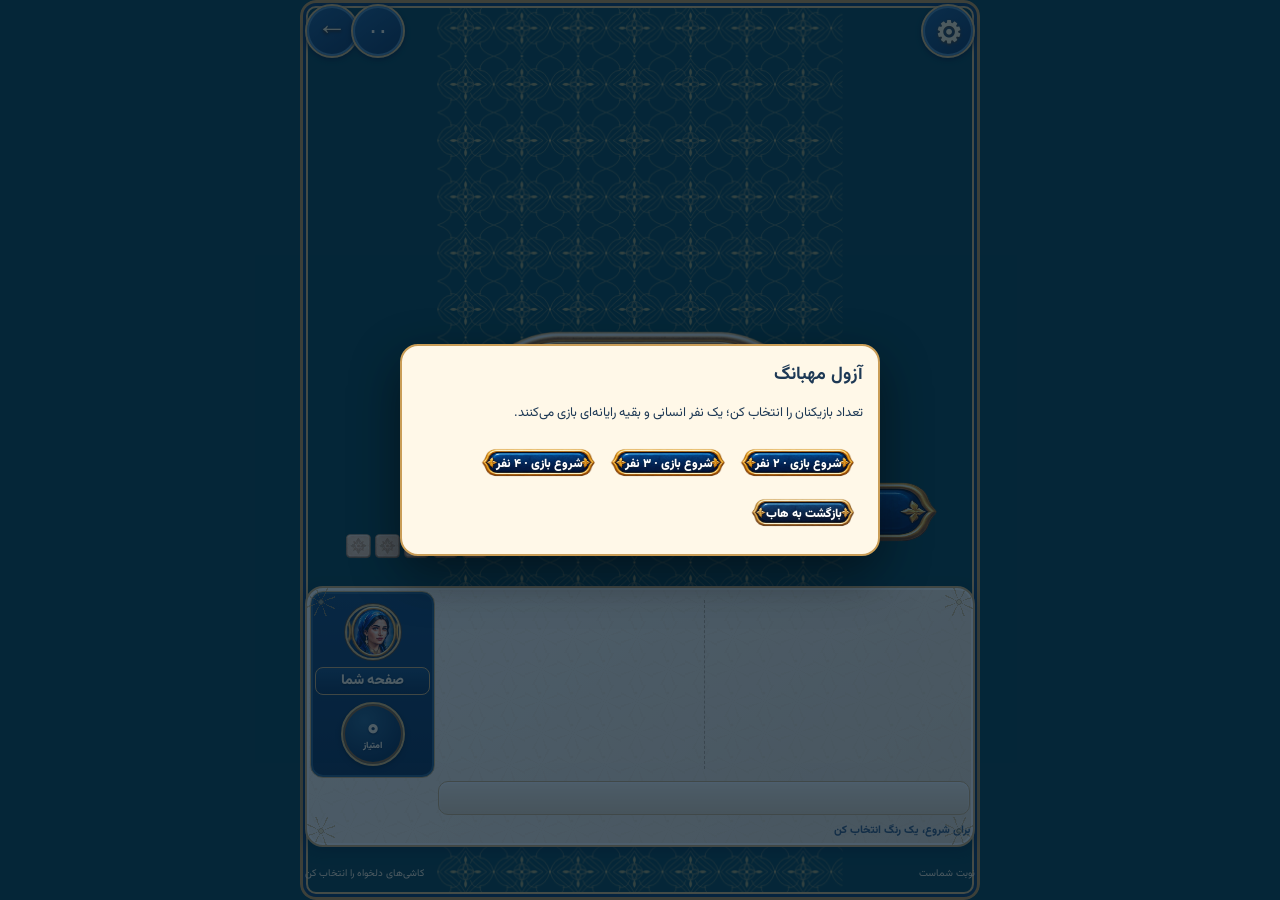
==== commit 60b68e18: "Randomize Azul opening turn and apply Persian pattern" ====
--- a/games/azul/index.html
+++ b/games/azul/index.html
@@ -333,9 +333,17 @@
 .mini-slot.filled{background-size:100% 100%!important;background-repeat:no-repeat!important;background-position:center!important;border:0!important}
 /* The empty 5×5 wall motif is cell-sized and slightly stronger for legibility. */
 .wall-cell.empty:after{inset:0!important;background-size:100% 100%!important;opacity:.38!important}
+/* Use the supplied repeatable Persian toranj artwork as the full game surface. */
+body{background:#063c3e!important}
+.app{background-color:#063c3e!important;background-image:url("assets/patterns/lapis_mobile_1080x2400.svg")!important;background-position:center!important;background-size:100% 100%!important;background-repeat:no-repeat!important}
+@media(max-aspect-ratio:42/100){.app{background-image:url("assets/patterns/lapis_mobile_1080x2640.svg")!important}}
+@media(min-width:430px) and (min-aspect-ratio:42/100){.app{background-image:url("assets/patterns/lapis_mobile_1440x3200.svg")!important}}
+/* Factory labels are responsive CSS medallions, independent of background art. */
+.fnum{left:50%!important;bottom:-5%!important;width:32%!important;height:auto!important;min-width:clamp(20px,5.5vw,36px)!important;max-width:36px!important;aspect-ratio:1!important;transform:translateX(-50%)!important;display:grid!important;place-items:center!important;border:2px solid #f2d58c!important;border-radius:50%!important;background:radial-gradient(circle at 34% 27%,#1a6864 0%,#0a494a 58%,#063438 100%)!important;color:#fff1ca!important;font-size:clamp(10px,2.6vw,15px)!important;font-weight:900!important;line-height:1!important;text-shadow:0 1px 2px #042b2b!important;box-shadow:inset 0 0 0 2px #bc9148,inset 0 2px 3px #ffffff55,0 2px 4px #001b24aa!important;z-index:5!important}
+#timer{font:800 clamp(12px,3.1vw,16px)/1 ui-monospace,SFMono-Regular,Menlo,monospace!important;letter-spacing:0!important}
 </style>
 </head><body>
-<main class="app" id="app"><header class="header"><div class="brand"><div class="brand-mark">❖</div><div><strong>آزول <span style="color:#a37b3e">| مهبانگ</span></strong><small>AZUL • MAHBANG</small></div></div><div class="actions"><button id="azul-back" class="icon-btn image-back" aria-label="بازگشت به هاب"></button><button class="icon-btn gear-btn" id="settings" aria-label="تنظیمات">⚙</button><span id="round" class="pill">دور ۱</span><time id="timer" class="pill" aria-label="زمان بازی">۰۰:۰۰</time><button class="pill" id="mode" aria-label="تعداد بازیکنان">۴ نفر ▾</button><button class="icon-btn image-help" id="help" aria-label="راهنما"></button><button class="icon-btn image-menu" id="restart" aria-label="شروع دوباره"></button></div></header>
+<main class="app" id="app"><header class="header"><div class="brand"><div class="brand-mark">❖</div><div><strong>آزول <span style="color:#a37b3e">| مهبانگ</span></strong><small>AZUL • MAHBANG</small></div></div><div class="actions"><button id="azul-back" class="icon-btn image-back" aria-label="بازگشت به هاب"></button><button class="icon-btn gear-btn" id="settings" aria-label="تنظیمات">⚙</button><span id="round" class="pill">دور ۱</span><time id="timer" class="pill" aria-label="ثانیه‌های باقی‌مانده از نوبت">۰۰</time><button class="pill" id="mode" aria-label="تعداد بازیکنان">۴ نفر ▾</button><button class="icon-btn image-help" id="help" aria-label="راهنما"></button><button class="icon-btn image-menu" id="restart" aria-label="شروع دوباره"></button></div></header>
 <section id="opponents" class="opponents" aria-label="صفحه حریفان"></section>
 <section class="play-area"><div class="section-heading"><span>◈ کارخانه‌های کاشی</span><small id="bag">کیسه: ۰</small></div><div class="table-layout"><div id="factories" class="factories"></div><div class="center-row"><span class="center-name">مرکز میز</span><div id="center" class="center"></div></div></div><div class="reserve-row" aria-hidden="true"><i></i><i></i><i></i><i></i><i></i></div></section>
 <section class="player-area"><div class="board-wash" aria-hidden="true"><i></i><i></i><i></i></div><div class="player-head"><span class="player-avatar-wrap"><img id="my-avatar" class="player-avatar" src="assets/avatar_sara.webp" alt="آواتار شما"></span><strong id="my-name">صفحه شما</strong><div class="player-score"><span id="my-score">۰</span><small>امتیاز</small></div></div><div class="board-main"><div id="patterns" class="pattern-side"></div><div class="wall-divider"></div><div id="wall" class="wall-side"></div></div><div id="floor" class="floor"></div><div class="foot-actions"><span id="instruction" class="instruction">برای شروع، یک رنگ انتخاب کن</span><button id="put-floor" disabled>🔥 سوزاندن</button></div></section>
@@ -356,9 +364,9 @@
 const opts=(p,c)=>[0,1,2,3,4].filter(r=>legal(p,c,r));
 function save(){if(online)return;try{if(s){s.elapsed=(s.elapsed||0)+Math.max(0,Date.now()-(s.startedAt||Date.now()));s.startedAt=Date.now();localStorage.setItem(KEY,JSON.stringify(s))}}catch(e){}}
 function elapsedMs(){return (s?.elapsed||0)+Math.max(0,Date.now()-(s?.startedAt||Date.now()))}
-function updateClock(){if(!s)return;const secs=Math.max(0,Math.ceil(((s.turnDeadline||Date.now()+60000)-Date.now())/1000)),m=String(Math.floor(secs/60)).padStart(2,'0'),q=String(secs%60).padStart(2,'0');$('timer').textContent=m+':'+q;if(connectionState==='guest-wait')$('status').textContent='مهمان قطع است؛ '+fa(Math.max(0,Math.ceil((connectionUntil-Date.now())/1000)))+' ثانیه برای بازگشت فرصت دارد'}
+function updateClock(){if(!s)return;const secs=Math.max(0,Math.ceil(((s.turnDeadline||Date.now()+60000)-Date.now())/1000));$('timer').textContent=fa(secs);if(connectionState==='guest-wait')$('status').textContent='مهمان قطع است؛ '+fa(Math.max(0,Math.ceil((connectionUntil-Date.now())/1000)))+' ثانیه برای بازگشت فرصت دارد'}
 function load(){try{let x=JSON.parse(localStorage.getItem(KEY));if(x&&x.n>=2&&x.n<=4&&x.players.length===x.n){x.elapsed=Math.max(0,Number(x.elapsed)||0);x.startedAt=Date.now();x.turnDeadline=Number(x.turnDeadline)||Date.now()+60000;x.timeoutPending=false;if(!x.gameId)x.gameId='az-'+Date.now()+'-'+rnd(1000000);if(!Array.isArray(x.roundHistory))x.roundHistory=[];let mine=params.get('avatar')||'0';x.players.forEach((p,i)=>{if(i===0)p.avatar=mine;else if(cpuAvatars[i-1])p.avatar=cpuAvatars[i-1];else if(typeof p.avatar==='string'&&p.avatar.indexOf('avatar_')===0)p.avatar=String(i%10)});s=x;chosen=s.pending||null;return true}}catch(e){}return false}
-function setup(n){clearTimeout(timer);resultShown=false;timeoutHandled=false;let bag=[];for(let c=0;c<5;c++)for(let j=0;j<20;j++)bag.push(c);let mine=params.get('avatar')||'0';s={n,players:Array.from({length:n},(_,i)=>Object.assign(board(),{name:i===0?(params.get('player')||'شما'):DEFAULT_NAMES[(i-1)%3+1],avatar:i===0?mine:(cpuAvatars[i-1]||String(i%10))})),bag,discard:[],factories:[],center:[],round:1,elapsed:0,startedAt:Date.now(),turnDeadline:Date.now()+60000,starter:0,nextStarter:null,turn:0,firstToken:true,over:false,last:'',pending:null,timeoutPending:false,gameId:'az-'+Date.now()+'-'+rnd(1000000),roundHistory:[]};chosen=null;refill();render();toast('بازی '+fa(n)+' نفره شروع شد')}
+function setup(n){clearTimeout(timer);resultShown=false;timeoutHandled=false;let bag=[];for(let c=0;c<5;c++)for(let j=0;j<20;j++)bag.push(c);let mine=params.get('avatar')||'0';s={n,players:Array.from({length:n},(_,i)=>Object.assign(board(),{name:i===0?(params.get('player')||'شما'):DEFAULT_NAMES[(i-1)%3+1],avatar:i===0?mine:(cpuAvatars[i-1]||String(i%10))})),bag,discard:[],factories:[],center:[],round:1,elapsed:0,startedAt:Date.now(),turnDeadline:Date.now()+60000,starter:rnd(n),nextStarter:null,turn:0,firstToken:true,over:false,last:'',pending:null,timeoutPending:false,gameId:'az-'+Date.now()+'-'+rnd(1000000),roundHistory:[]};chosen=null;refill();render();if(s.turn!==(online?onlineSeat:0)&&(!online||(onlineRole==='host'&&onlineAi[s.turn])))timer=setTimeout(botMove,450);toast('بازی '+fa(n)+' نفره شروع شد')}
 function draw(){if(!s.bag.length&&s.discard.length)s.bag=s.discard.splice(0);if(!s.bag.length)return null;return s.bag.splice(rnd(s.bag.length),1)[0]}
 function refill(){const count=2*s.n+1;s.factories=Array.from({length:count},()=>{let a=[];for(let i=0;i<4;i++){let v=draw();if(v!==null)a.push(v)}return a});s.center=[];s.firstToken=true;s.turn=s.starter;s.turnDeadline=Date.now()+60000;s.last='دور جدید آغاز شد';s.pending=null;chosen=null}
 function groups(){let g=[];s.factories.forEach((a,i)=>{[...new Set(a)].forEach(c=>g.push({source:'f',index:i,color:c,count:a.filter(x=>x===c).length}))});[...new Set(s.center)].forEach(c=>g.push({source:'c',index:-1,color:c,count:s.center.filter(x=>x===c).length}));return g}
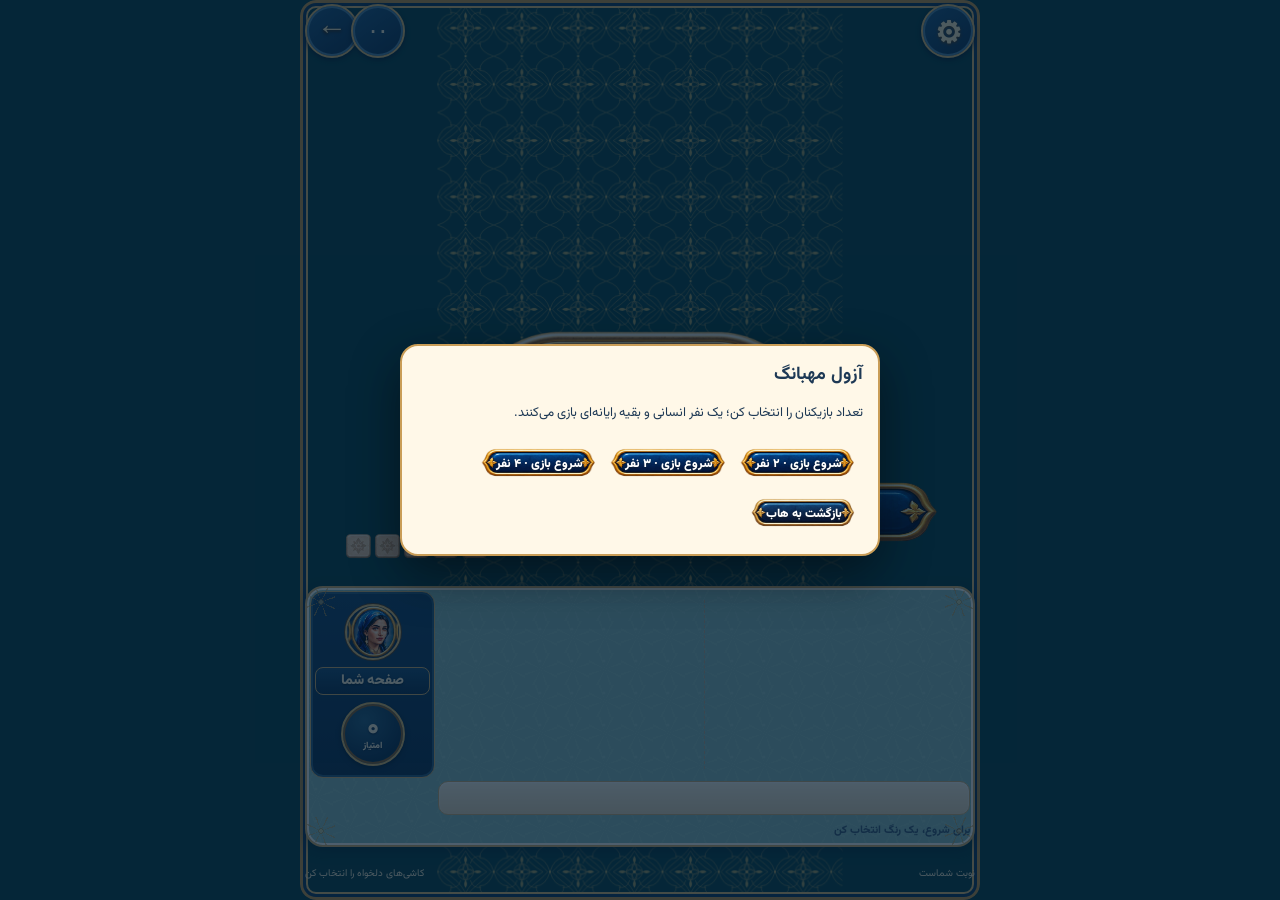
==== commit 263c901a: "Personalize Azul player boards and turn highlights" ====
--- a/games/azul/index.html
+++ b/games/azul/index.html
@@ -325,10 +325,12 @@
 #factories.count-9 .factory:nth-child(1),#factories.count-9 .factory:nth-child(3),#factories.count-9 .factory:nth-child(4){top:10%!important}
 /* The turn clock sits beside Back, using the same circular gold control. */
 #timer{grid-column:2!important;grid-row:1!important;justify-self:start!important;align-self:center!important;width:clamp(36px,9vw,54px)!important;height:clamp(36px,9vw,54px)!important;min-width:clamp(36px,9vw,54px)!important;min-height:clamp(36px,9vw,54px)!important;aspect-ratio:1!important;box-sizing:border-box!important;border:2px solid #e2bb70!important;border-radius:50%!important;background:linear-gradient(145deg,#1b5681,#092b4a)!important;box-shadow:inset 0 0 0 2px #4c82a6,0 2px 5px #00172a!important;padding:0!important;display:flex!important;align-items:center!important;justify-content:center!important;color:#fff4d7!important;font:800 clamp(8px,2.3vw,12px)/1 ui-monospace,SFMono-Regular,Menlo,monospace!important;letter-spacing:0!important;direction:ltr!important;unicode-bidi:isolate!important;font-variant-numeric:tabular-nums!important;white-space:nowrap!important;z-index:4!important}
-/* Show the active player's turn as a narrow red highlight circling the gold frame. */
-.player-area.azul-my-turn{isolation:isolate!important}
-@keyframes azul-turn-border-sweep{0%,100%{border-top-color:#ef3345;border-right-color:transparent;border-bottom-color:transparent;border-left-color:transparent}18%{border-top-color:#ef3345;border-right-color:#ef3345;border-bottom-color:transparent;border-left-color:transparent}25%{border-top-color:transparent;border-right-color:#ef3345;border-bottom-color:transparent;border-left-color:transparent}43%{border-top-color:transparent;border-right-color:#ef3345;border-bottom-color:#ef3345;border-left-color:transparent}50%{border-top-color:transparent;border-right-color:transparent;border-bottom-color:#ef3345;border-left-color:transparent}68%{border-top-color:transparent;border-right-color:transparent;border-bottom-color:#ef3345;border-left-color:#ef3345}75%{border-top-color:transparent;border-right-color:transparent;border-bottom-color:transparent;border-left-color:#ef3345}93%{border-top-color:#ef3345;border-right-color:transparent;border-bottom-color:transparent;border-left-color:#ef3345}}
-.player-area.azul-my-turn:after{content:"";position:absolute;inset:0;z-index:20;border:3px solid transparent;border-radius:inherit;pointer-events:none;box-shadow:0 0 8px #e9273755;animation:azul-turn-border-sweep 1.8s linear infinite}
+/* Turn light follows each player's own color, and never uses the former red sweep. */
+.player-area.azul-my-turn{isolation:isolate!important;box-shadow:inset 0 0 0 2px #fffdf4,0 4px 12px #00182b80,0 0 15px 3px color-mix(in srgb,var(--player-tone) 66%,white)!important}
+@keyframes azul-turn-light-orbit{0%,100%{border-top-color:color-mix(in srgb,var(--player-tone) 55%,white);border-right-color:transparent;border-bottom-color:transparent;border-left-color:transparent}18%{border-top-color:color-mix(in srgb,var(--player-tone) 55%,white);border-right-color:var(--player-tone);border-bottom-color:transparent;border-left-color:transparent}25%{border-top-color:transparent;border-right-color:var(--player-tone);border-bottom-color:transparent;border-left-color:transparent}43%{border-top-color:transparent;border-right-color:var(--player-tone);border-bottom-color:color-mix(in srgb,var(--player-tone) 55%,white);border-left-color:transparent}50%{border-top-color:transparent;border-right-color:transparent;border-bottom-color:color-mix(in srgb,var(--player-tone) 55%,white);border-left-color:transparent}68%{border-top-color:transparent;border-right-color:transparent;border-bottom-color:var(--player-tone);border-left-color:color-mix(in srgb,var(--player-tone) 55%,white)}75%{border-top-color:transparent;border-right-color:transparent;border-bottom-color:transparent;border-left-color:var(--player-tone)}93%{border-top-color:color-mix(in srgb,var(--player-tone) 55%,white);border-right-color:transparent;border-bottom-color:transparent;border-left-color:var(--player-tone)}}
+.player-area.azul-my-turn:after{content:"";position:absolute;inset:0;z-index:20;border:3px solid transparent;border-radius:inherit;pointer-events:none;box-shadow:0 0 7px 2px var(--player-tone),0 0 14px 3px color-mix(in srgb,var(--player-tone) 50%,white);filter:drop-shadow(0 0 5px var(--player-tone));animation:azul-turn-light-orbit 1.8s linear infinite}
+.opponent.active{filter:drop-shadow(0 0 8px var(--player-tone))!important;box-shadow:inset 0 0 0 2px color-mix(in srgb,var(--player-tone) 50%,white),0 3px 7px #00162c80!important}
+.opponent.active:before{display:block!important;content:""!important;position:absolute!important;inset:0!important;z-index:2!important;pointer-events:none!important;border:3px solid transparent!important;border-radius:inherit!important;box-shadow:0 0 7px 2px var(--player-tone),0 0 14px 3px color-mix(in srgb,var(--player-tone) 50%,white)!important;filter:drop-shadow(0 0 5px var(--player-tone))!important;animation:azul-turn-light-orbit 1.8s linear infinite!important}
 /* Filled rival pattern slots use their tile art; only empty slots use the ghost texture. */
 .mini-slot.filled{background-size:100% 100%!important;background-repeat:no-repeat!important;background-position:center!important;border:0!important}
 /* The empty 5×5 wall motif is cell-sized and slightly stronger for legibility. */
@@ -341,6 +343,12 @@
 /* Factory labels are responsive CSS medallions, independent of background art. */
 .fnum{left:50%!important;bottom:-5%!important;width:32%!important;height:auto!important;min-width:clamp(20px,5.5vw,36px)!important;max-width:36px!important;aspect-ratio:1!important;transform:translateX(-50%)!important;display:grid!important;place-items:center!important;border:2px solid #f2d58c!important;border-radius:50%!important;background:radial-gradient(circle at 34% 27%,#1a6864 0%,#0a494a 58%,#063438 100%)!important;color:#fff1ca!important;font-size:clamp(10px,2.6vw,15px)!important;font-weight:900!important;line-height:1!important;text-shadow:0 1px 2px #042b2b!important;box-shadow:inset 0 0 0 2px #bc9148,inset 0 2px 3px #ffffff55,0 2px 4px #001b24aa!important;z-index:5!important}
 #timer{font:800 clamp(12px,3.1vw,16px)/1 ui-monospace,SFMono-Regular,Menlo,monospace!important;letter-spacing:0!important}
+/* Player boards use one of the four agreed seat colors. */
+.player-area{--player-tone:#8EBFBA;background-color:var(--player-tone)!important;background-image:radial-gradient(circle at 9px 9px,#ffffff20 0 1.2px,transparent 1.7px),repeating-conic-gradient(from 22.5deg at 16px 16px,#ffffff12 0deg 7deg,transparent 7deg 45deg),linear-gradient(145deg,transparent,transparent)!important}
+.opponent[data-seat="0"]{--player-tone:#8EBFBA}.opponent[data-seat="1"]{--player-tone:#D8BE91}.opponent[data-seat="2"]{--player-tone:#D6A5A4}.opponent[data-seat="3"]{--player-tone:#B7A8CE}
+.opponent{background-image:repeating-conic-gradient(from 22.5deg at 18px 18px,#f0cf7b19 0deg 8deg,transparent 8deg 45deg),linear-gradient(180deg,#0c3458 0%,#103d63 34%,var(--player-tone) 34%,var(--player-tone) 100%)!important}
+.opp-preview{background:var(--player-tone)!important}
+.player-area.azul-my-turn:after,.opponent.active:before{animation-name:azul-turn-light-orbit!important}
 </style>
 </head><body>
 <main class="app" id="app"><header class="header"><div class="brand"><div class="brand-mark">❖</div><div><strong>آزول <span style="color:#a37b3e">| مهبانگ</span></strong><small>AZUL • MAHBANG</small></div></div><div class="actions"><button id="azul-back" class="icon-btn image-back" aria-label="بازگشت به هاب"></button><button class="icon-btn gear-btn" id="settings" aria-label="تنظیمات">⚙</button><span id="round" class="pill">دور ۱</span><time id="timer" class="pill" aria-label="ثانیه‌های باقی‌مانده از نوبت">۰۰</time><button class="pill" id="mode" aria-label="تعداد بازیکنان">۴ نفر ▾</button><button class="icon-btn image-help" id="help" aria-label="راهنما"></button><button class="icon-btn image-menu" id="restart" aria-label="شروع دوباره"></button></div></header>
@@ -351,7 +359,7 @@
 <div class="toast" id="toast"></div><div class="modal hide" id="modal"><div class="modal-card" id="modal-content"></div></div>
 <script>
 (()=>{'use strict';
-const COLORS=['آبی','قرمز','زرد','فیروزه‌ای','مشکی'], HEX=['#2065a9','#c53e55','#dba632','#29a3a6','#1e2d43'], SYMBOLS=['✦','✿','◆','❖','✧'], PEN=[1,1,2,2,2,3,3], KEY='mahbang-azul-light-v4';
+const COLORS=['آبی','قرمز','زرد','فیروزه‌ای','مشکی'], HEX=['#2065a9','#c53e55','#dba632','#29a3a6','#1e2d43'], PLAYER_TONES=['#8EBFBA','#D8BE91','#D6A5A4','#B7A8CE'], SYMBOLS=['✦','✿','◆','❖','✧'], PEN=[1,1,2,2,2,3,3], KEY='mahbang-azul-light-v4';
 let s=null,chosen=null,timer=null,toastTimer=null,timeoutHandled=false,connectionState='',connectionUntil=0,lastTurnSignal='';const params=new URLSearchParams(location.search);let aiDifficulty=Math.max(0,Math.min(2,Number(localStorage.getItem('mahbang-azul-difficulty')||params.get('difficulty')||1)));let clockInterval=null;let cpuAvatars=[];let online=params.get('online')==='1',onlineRole='',onlineSeat=0,onlineAi=[],suppressPublish=false,resultShown=false,avatarProfile=null,avatarOpponents=[];try{cpuAvatars=JSON.parse(params.get('cpuAvatars')||'[]')}catch(e){}
 const $=x=>document.getElementById(x),fa=x=>Number(x).toLocaleString('fa-IR'),faDigits=x=>String(x).replace(/\d/g,d=>'۰۱۲۳۴۵۶۷۸۹'[Number(d)]),rnd=n=>Math.floor(Math.random()*n);
 const tile=(c,extra='',props='')=>`<button type="button" class="tile ${extra}" data-c="${c}" data-symbol="${SYMBOLS[c]}" aria-label="${COLORS[c]}" ${props}></button>`;document.querySelector('.play-area').appendChild($('put-floor'));
@@ -422,16 +430,16 @@
 }
 function botMove(forceRandom=false){if(!s||s.over||s.timeoutPending||(!forceRandom&&(online?(onlineRole!=='host'||!onlineAi[s.turn]):s.turn===0)))return;let p=s.players[s.turn];if(forceRandom&&chosen?.started){let left=chosen.remaining;while(left>0){let rows=opts(p,chosen.color);if(!rows.length){p.floor.push(...Array(left).fill(chosen.color));left=0;break}let row=rows[rnd(rows.length)],amount=Math.min(left,row+1-p.lines[row].length);p.lines[row].push(...Array(amount).fill(chosen.color));left-=amount}chosen=null;s.pending=null;s.last='زمان نوبت تمام شد؛ رایانه برداشت و چید';advance();return}if(forceRandom){chosen=null;s.pending=null}let all=groups();if(!all.length){finishRound();return}if(forceRandom){let g={...all[rnd(all.length)]};begin(g,s.turn);let left=g.remaining,rows=opts(p,g.color);if(!rows.length){p.floor.push(...Array(left).fill(g.color));left=0}else{let row=rows[rnd(rows.length)],amount=Math.min(left,row+1-p.lines[row].length);p.lines[row].push(...Array(amount).fill(g.color));left-=amount;while(left>0){rows=opts(p,g.color);if(!rows.length){p.floor.push(...Array(left).fill(g.color));left=0;break}row=rows[rnd(rows.length)];amount=Math.min(left,row+1-p.lines[row].length);p.lines[row].push(...Array(amount).fill(g.color));left-=amount}}s.pending=null;chosen=null;s.last='زمان نوبت تمام شد؛ رایانه برداشت و چید';advance();return}let ranked=[];for(let g of all){for(let row of opts(p,g.color)){let used=Math.min(g.count,row+1-p.lines[row].length),waste=g.count-used,complete=p.lines[row].length+used===row+1?5:0;ranked.push({g,row,score:used*1.4+complete-waste*(aiDifficulty===0?1.2:2)+Math.random()*(aiDifficulty===0?2.8:aiDifficulty===1?.55:.08)})}ranked.push({g,row:-1,score:-g.count*(aiDifficulty===0?2:3)+Math.random()*(aiDifficulty===0?2.8:aiDifficulty===1?.55:.08)})}ranked.sort((a,b)=>b.score-a.score);let g={...ranked[0].g};begin(g,s.turn);let row=ranked[0].row;if(row===-1){p.floor.push(...Array(g.remaining).fill(g.color));g.remaining=0}else{let amount=Math.min(g.remaining,row+1-p.lines[row].length);p.lines[row].push(...Array(amount).fill(g.color));g.remaining-=amount;while(g.remaining>0&&opts(p,g.color).length){let r=opts(p,g.color).sort((a,b)=>(a+1-p.lines[a].length)-(b+1-p.lines[b].length))[0];let k=Math.min(g.remaining,r+1-p.lines[r].length);p.lines[r].push(...Array(k).fill(g.color));g.remaining-=k}if(g.remaining>0)p.floor.push(...Array(g.remaining).fill(g.color))}s.last='رایانه '+fa(s.turn)+' '+fa(g.count)+' کاشی '+COLORS[g.color]+' برداشت';advance()}
 function colorStyle(c){return ['#c5e1f5','#f4c8d0','#f7e4ad','#bcece6','#b8c2d2'][c]}
-function render(){if(!s)return;const me=online?onlineSeat:0,turnSignal=s.gameId+':'+s.round+':'+s.turn;if(turnSignal!==lastTurnSignal){lastTurnSignal=turnSignal;if(!s.over&&s.turn===me){try{if(typeof navigator.vibrate==='function')navigator.vibrate([90,45,90])}catch(e){}}}const canAct=!s.over&&!s.timeoutPending&&s.turn===me&&!onlineAi[me]&&connectionState!=='reconnecting'&&!(online&&onlineRole==='guest'&&Date.now()>=(s.turnDeadline||0));document.querySelector('.player-area').classList.toggle('azul-my-turn',canAct);$('round').textContent='دور '+fa(s.round);updateClock();$('mode').textContent=fa(s.n)+' نفر ▾';$('bag').textContent='کیسه: '+fa(s.bag.length);$('my-score').textContent=String(s.players[me].score);$('my-name').textContent=s.players[me].name||'شما';$('my-avatar').src=avatarSrc(s.players[me].avatar,me);$('status').textContent=s.over?'بازی تمام شد':connectionState==='reconnecting'?'ارتباط با میزبان قطع شد؛ در حال تلاش برای اتصال…':connectionState==='guest-wait'?'مهمان قطع است؛ منتظر بازگشتش…':(s.timeoutPending||(online&&onlineRole==='guest'&&Date.now()>=(s.turnDeadline||0)))?(online&&onlineRole==='guest'?'زمان تمام شد؛ منتظر تصمیم میزبان':'زمان تمام شد؛ انتخاب کن'):s.turn===me?'● نوبت شماست':(onlineAi[s.turn]?'رایانه ':'بازیکن ')+fa(s.turn)+' در حال بازی…';const roundLog=s.roundLog&&s.roundLog.players&&s.roundLog.players[me],showLog=roundLog&&(s.roundLog.round===s.round||s.roundLog.round===s.round-1);$('message').textContent=showLog?('دور '+fa(s.roundLog.round)+': +'+fa(roundLog.gain)+' −'+fa(roundLog.penalty-roundLog.firstPenalty)+' کف'+(roundLog.firstPenalty?'، −'+fa(roundLog.firstPenalty)+' نشان آغازگر':'')+(roundLog.bonus?'، +'+fa(roundLog.bonus)+' جایزه':'')+' = '+fa(roundLog.score)):(s.last||'یک رنگ را انتخاب کن');
+function render(){if(!s)return;const me=online?onlineSeat:0,turnSignal=s.gameId+':'+s.round+':'+s.turn;if(turnSignal!==lastTurnSignal){lastTurnSignal=turnSignal;if(!s.over&&s.turn===me){try{if(typeof navigator.vibrate==='function')navigator.vibrate([90,45,90])}catch(e){}}}const canAct=!s.over&&!s.timeoutPending&&s.turn===me&&!onlineAi[me]&&connectionState!=='reconnecting'&&!(online&&onlineRole==='guest'&&Date.now()>=(s.turnDeadline||0));const playerArea=document.querySelector('.player-area');playerArea.style.setProperty('--player-tone',PLAYER_TONES[me]||PLAYER_TONES[0]);playerArea.classList.toggle('azul-my-turn',canAct);$('round').textContent='دور '+fa(s.round);updateClock();$('mode').textContent=fa(s.n)+' نفر ▾';$('bag').textContent='کیسه: '+fa(s.bag.length);$('my-score').textContent=String(s.players[me].score);$('my-name').textContent=s.players[me].name||'شما';$('my-avatar').src=avatarSrc(s.players[me].avatar,me);$('status').textContent=s.over?'بازی تمام شد':connectionState==='reconnecting'?'ارتباط با میزبان قطع شد؛ در حال تلاش برای اتصال…':connectionState==='guest-wait'?'مهمان قطع است؛ منتظر بازگشتش…':(s.timeoutPending||(online&&onlineRole==='guest'&&Date.now()>=(s.turnDeadline||0)))?(online&&onlineRole==='guest'?'زمان تمام شد؛ منتظر تصمیم میزبان':'زمان تمام شد؛ انتخاب کن'):s.turn===me?'● نوبت شماست':(onlineAi[s.turn]?'رایانه ':'بازیکن ')+fa(s.turn)+' در حال بازی…';const roundLog=s.roundLog&&s.roundLog.players&&s.roundLog.players[me],showLog=roundLog&&(s.roundLog.round===s.round||s.roundLog.round===s.round-1);$('message').textContent=showLog?('دور '+fa(s.roundLog.round)+': +'+fa(roundLog.gain)+' −'+fa(roundLog.penalty-roundLog.firstPenalty)+' کف'+(roundLog.firstPenalty?'، −'+fa(roundLog.firstPenalty)+' نشان آغازگر':'')+(roundLog.bonus?'، +'+fa(roundLog.bonus)+' جایزه':'')+' = '+fa(roundLog.score)):(s.last||'یک رنگ را انتخاب کن');
 const opponentCount=s.n-1,opponents=$('opponents');opponents.dataset.count=opponentCount;opponents.style.gridTemplateColumns=`repeat(${opponentCount},minmax(0,1fr))`;
-opponents.innerHTML=s.players.filter((_,i)=>i!==me).map((p)=>{let seat=s.players.indexOf(p);return `<div class="opponent ${s.turn===seat?'active':''}"><div class="opp-head"><span class="opp-avatar-wrap"><img class="opp-avatar" src="${avatarSrc(p.avatar,seat)}" alt=""></span><span class="opp-name">${p.name||'رایانه '+fa(seat)}</span><span class="opp-score">${p.score}</span></div><div class="opp-preview"><div class="opp-lines">${p.lines.map((a,r)=>`<div class="mini-line">${Array.from({length:r+1},(_,j)=>`<span class="mini-slot ${j>=r+1-a.length&&a.length?'filled':''}" style="${j>=r+1-a.length&&a.length?'background-image:url(assets/tile-'+['blue','red','yellow','turquoise','black'][a[0]]+'.webp);background-size:100% 100%;background-repeat:no-repeat;background-position:center':''}"></span>`).join('')}</div>`).join('')}</div><div class="opp-wall">${p.wall.flat().map((c,j)=>`<span class="mini-cell ${c!==null?'placed':''}" style="${c!==null?'background-image:url(assets/tile-'+tileAsset(c)+'.webp);background-size:contain;background-repeat:no-repeat;background-position:center':'--ghost-img:url(assets/tile-'+tileAsset(wallColor(Math.floor(j/5),j%5))+'.webp)'}"></span>`).join('')}</div><div class="opp-floor">${Array.from({length:7},(_,j)=>{const v=p.floor[j],bg=Number.isInteger(v)?`background-image:url(assets/tile-${tileAsset(v)}.webp);background-size:contain;background-repeat:no-repeat;background-position:center`:'';return `<span class="opp-floor-item"><i class="opp-floor-slot" style="${bg}">${v==='first'?'۱':''}</i><small>−${PEN[j]}</small></span>`}).join('')}</div></div></div>`}).join('');
-const selectionActive=!!chosen&&!chosen.started;const isSel=(src,idx,c)=>selectionActive&&chosen.source===src&&chosen.index===idx&&chosen.color===c;
+opponents.innerHTML=s.players.filter((_,i)=>i!==me).map((p)=>{let seat=s.players.indexOf(p);return `<div class="opponent ${s.turn===seat?'active':''}" data-seat="${seat}"><div class="opp-head"><span class="opp-avatar-wrap"><img class="opp-avatar" src="${avatarSrc(p.avatar,seat)}" alt=""></span><span class="opp-name">${p.name||'رایانه '+fa(seat)}</span><span class="opp-score">${p.score}</span></div><div class="opp-preview"><div class="opp-lines">${p.lines.map((a,r)=>`<div class="mini-line">${Array.from({length:r+1},(_,j)=>`<span class="mini-slot ${j>=r+1-a.length&&a.length?'filled':''}" style="${j>=r+1-a.length&&a.length?'background-image:url(assets/tile-'+['blue','red','yellow','turquoise','black'][a[0]]+'.webp);background-size:100% 100%;background-repeat:no-repeat;background-position:center':''}"></span>`).join('')}</div>`).join('')}</div><div class="opp-wall">${p.wall.flat().map((c,j)=>`<span class="mini-cell ${c!==null?'placed':''}" style="${c!==null?'background-image:url(assets/tile-'+tileAsset(c)+'.webp);background-size:contain;background-repeat:no-repeat;background-position:center':'--ghost-img:url(assets/tile-'+tileAsset(wallColor(Math.floor(j/5),j%5))+'.webp)'}"></span>`).join('')}</div><div class="opp-floor">${Array.from({length:7},(_,j)=>{const v=p.floor[j],bg=Number.isInteger(v)?`background-image:url(assets/tile-${tileAsset(v)}.webp);background-size:contain;background-repeat:no-repeat;background-position:center`:'';return `<span class="opp-floor-item"><i class="opp-floor-slot" style="${bg}">${v==='first'?'۱':''}</i><small>−${PEN[j]}</small></span>`}).join('')}</div></div></div>`}).join('');
+const localChoiceVisible=canAct&&!!chosen,selectionActive=localChoiceVisible&&!chosen.started;const isSel=(src,idx,c)=>selectionActive&&chosen.source===src&&chosen.index===idx&&chosen.color===c;
 $('factories').className='factories count-'+s.factories.length;$('factories').innerHTML=s.factories.map((a,i)=>`<div class="factory ${a.length?'':'empty'}">${a.map(c=>tile(c,(isSel('f',i,c)?'selected':'')+(selectionActive&&!isSel('f',i,c)?' faded':''),`data-source="f" data-i="${i}" ${!canAct||chosen?.started?'disabled':''}`)).join('')}<span class="fnum">${i+1}</span></div>`).join('')+Array.from({length:9-s.factories.length},()=>'<div></div>').join('');
 $('center').innerHTML=(s.firstToken?'<span class="first-token">۱</span>':'')+s.center.map(c=>tile(c,(isSel('c',-1,c)?'selected':'')+(selectionActive&&!isSel('c',-1,c)?' faded':''),`data-source="c" data-i="-1" ${!canAct||chosen?.started?'disabled':''}`)).join('');
-let p=s.players[me];$('patterns').innerHTML=p.lines.map((a,r)=>`<div class="pattern-row ${chosen&&legal(p,chosen.color,r)?'available':''}" data-row="${r}" aria-label="ردیف ${r+1}">${Array.from({length:r+1},(_,j)=>`<div class="slot">${j>=r+1-a.length&&a.length?tile(a[0],'static','disabled'):''}</div>`).join('')}</div>`).join('');
+let p=s.players[me];$('patterns').innerHTML=p.lines.map((a,r)=>`<div class="pattern-row ${localChoiceVisible&&legal(p,chosen.color,r)?'available':''}" data-row="${r}" aria-label="ردیف ${r+1}">${Array.from({length:r+1},(_,j)=>`<div class="slot">${j>=r+1-a.length&&a.length?tile(a[0],'static','disabled'):''}</div>`).join('')}</div>`).join('');
 $('wall').innerHTML=p.wall.map((row,r)=>row.map((c,i)=>`<div class="wall-cell ${c===null?'empty':''}" style="--ghost:${colorStyle(wallColor(r,i))};--ghost-img:url(assets/tile-${tileAsset(wallColor(r,i))}.webp)">${c!==null?tile(c,'static','disabled'):''}</div>`).join('')).join('');
 $('floor').innerHTML='<span class="floor-label">کف</span>'+Array.from({length:7},(_,i)=>`<span class="floor-item"><span class="slot">${p.floor[i]===undefined?'':p.floor[i]==='first'?'<span class="first-token">۱</span>':tile(p.floor[i],'static','disabled')}</span><small>−${PEN[i]}</small></span>`).join('');
-$('put-floor').disabled=!chosen||!canAct;$('instruction').textContent=chosen?(chosen.started?'باقی‌مانده: '+fa(chosen.remaining)+' کاشی — یک ردیف دیگر را لمس کن':'انتخاب: '+fa(chosen.count)+' '+COLORS[chosen.color]+' — ردیف مقصد را لمس کن'):'یک رنگ از کارخانه یا مرکز لمس کن';save();if(online&&onlineRole==='host'&&!suppressPublish){let snapshot=JSON.parse(JSON.stringify(s));snapshot.players.forEach(p=>{p.avatar=''});parent.postMessage({type:'azul:state',state:snapshot},location.origin)}}
+$('put-floor').disabled=!chosen||!canAct;$('instruction').textContent=localChoiceVisible?(chosen.started?'باقی‌مانده: '+fa(chosen.remaining)+' کاشی — یک ردیف دیگر را لمس کن':'انتخاب: '+fa(chosen.count)+' '+COLORS[chosen.color]+' — ردیف مقصد را لمس کن'):canAct?'یک رنگ از کارخانه یا مرکز لمس کن':'منتظر نوبت خودت باش';save();if(online&&onlineRole==='host'&&!suppressPublish){let snapshot=JSON.parse(JSON.stringify(s));snapshot.players.forEach(p=>{p.avatar=''});parent.postMessage({type:'azul:state',state:snapshot},location.origin)}}
 function toast(t){let e=$('toast');e.textContent=t;e.classList.add('show');clearTimeout(toastTimer);toastTimer=setTimeout(()=>e.classList.remove('show'),2200)}
 function timerExpired(){if(!s||s.over||s.timeoutPending||timeoutHandled||(online&&onlineRole==='guest'))return;timeoutHandled=true;clearTimeout(timer);toast('زمان تمام شد؛ رایانه این نوبت را انجام می‌دهد');botMove(true);timeoutHandled=false}
 function dispatchAction(action){if(!s||s.over||s.timeoutPending||connectionState==='reconnecting'||(online&&onlineRole==='guest'&&Date.now()>=(s.turnDeadline||0)))return;const me=online?onlineSeat:0;if(online&&onlineRole==='guest'){parent.postMessage({type:'azul:action',action},location.origin);return}applyAction(me,action)}
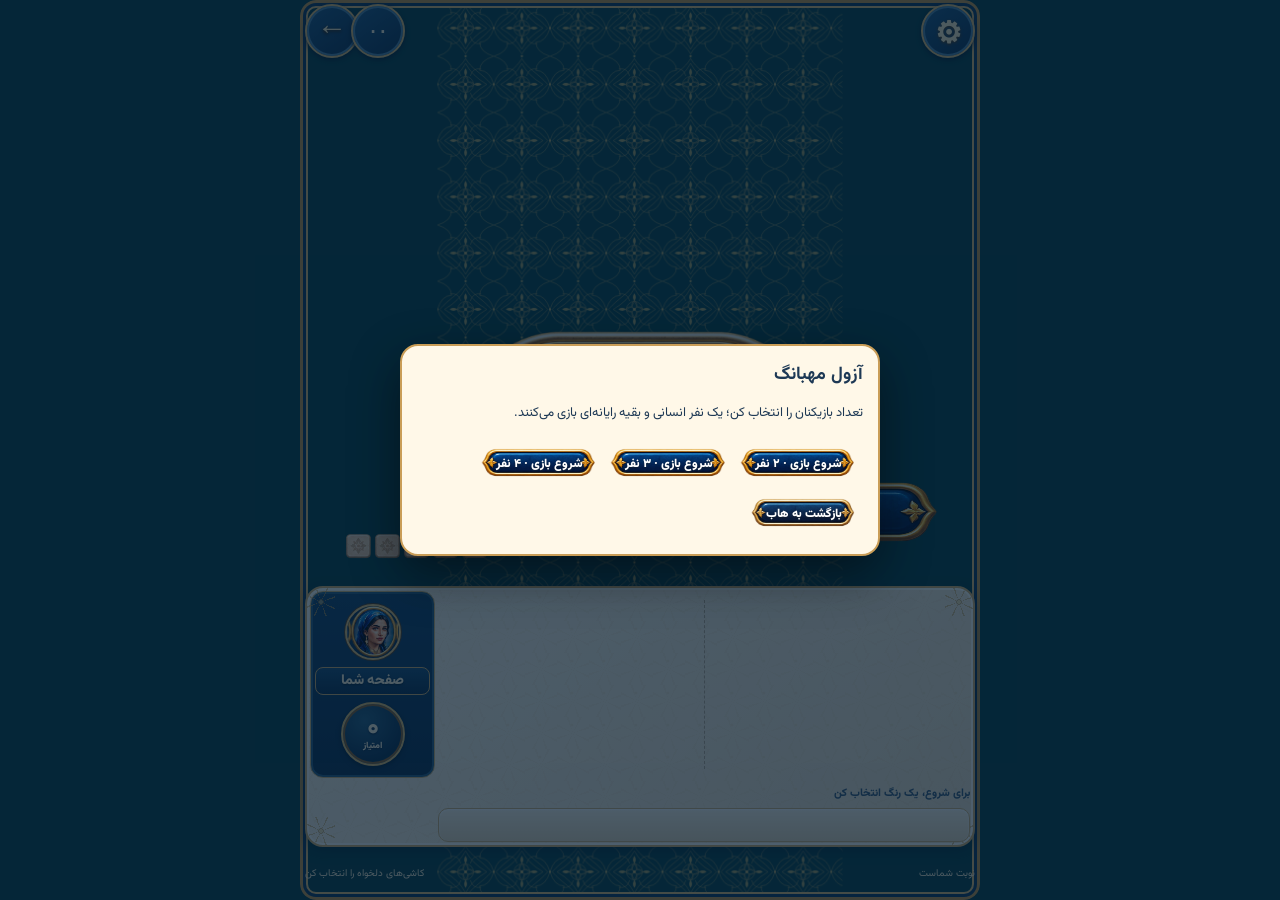
==== commit b7eb455f: "Restore Azul cream boards and refine turn glow layout" ====
--- a/games/azul/index.html
+++ b/games/azul/index.html
@@ -350,6 +350,25 @@
 .opp-preview{background:var(--player-tone)!important}
 .player-area.azul-my-turn:after,.opponent.active:before{animation-name:azul-turn-light-orbit!important}
 </style>
+<style id="azul-player-turn-layout-refinement">
+/* Restore the original cream playing surfaces and keep penalty rows at each board's foot. */
+.player-area{--turn-glow:#f0b72d;--turn-glow-light:#fff0a1;background-color:#fff8e9!important;background-image:radial-gradient(circle at 9px 9px,#c198481b 0 1.2px,transparent 1.7px),repeating-conic-gradient(from 22.5deg at 16px 16px,#c69d5410 0deg 7deg,transparent 7deg 45deg),linear-gradient(145deg,#fff8e9,#efe0c5)!important;background-size:32px 32px,32px 32px,100% 100%!important;background-position:left top,right bottom,center!important;background-repeat:repeat,repeat,no-repeat!important}
+#opponents .opponent{--player-tone:#f0b72d!important;background-image:repeating-conic-gradient(from 22.5deg at 18px 18px,#f0cf7b19 0deg 8deg,transparent 8deg 45deg),linear-gradient(180deg,#0c3458 0%,#103d63 34%,#f5ead6 34%,#f1e5d0 100%)!important;background-size:36px 36px,100% 100%!important;background-position:left top,center!important;background-repeat:repeat,no-repeat!important}
+.opp-preview{background:linear-gradient(180deg,#fff6e5,#eee0c6)!important;grid-template-rows:minmax(0,1fr) auto!important;align-content:stretch!important;align-items:center!important;padding:0!important}
+.opp-floor{grid-row:2!important;align-self:end!important;margin-top:1px!important;padding-bottom:0!important}
+.player-area{grid-template-rows:minmax(0,1fr) auto auto!important}
+.foot-actions{grid-column:2!important;grid-row:2!important;align-self:stretch!important}
+#floor{grid-column:2!important;grid-row:3!important;align-self:end!important;justify-self:stretch!important;transform:none!important;margin:0!important}
+@keyframes azul-gold-turn-orbit{0%,100%{border-top-color:#fff0a1;border-right-color:transparent;border-bottom-color:transparent;border-left-color:transparent}18%{border-top-color:#fff0a1;border-right-color:#f0b72d;border-bottom-color:transparent;border-left-color:transparent}25%{border-top-color:transparent;border-right-color:#f0b72d;border-bottom-color:transparent;border-left-color:transparent}43%{border-top-color:transparent;border-right-color:#f0b72d;border-bottom-color:#fff0a1;border-left-color:transparent}50%{border-top-color:transparent;border-right-color:transparent;border-bottom-color:#fff0a1;border-left-color:transparent}68%{border-top-color:transparent;border-right-color:transparent;border-bottom-color:#f0b72d;border-left-color:#fff0a1}75%{border-top-color:transparent;border-right-color:transparent;border-bottom-color:transparent;border-left-color:#f0b72d}93%{border-top-color:#fff0a1;border-right-color:transparent;border-bottom-color:transparent;border-left-color:#f0b72d}}
+.player-area.azul-my-turn{isolation:isolate!important;box-shadow:inset 0 0 0 2px #fffdf4,0 4px 12px #00182b80,0 0 12px 4px #f0b72d,0 0 24px 7px #ffdf72!important}
+.player-area.azul-my-turn:after,.opponent.active:before{background:transparent!important;border:3px solid transparent!important;box-shadow:0 0 8px 3px #f0b72d,0 0 18px 6px #ffe47d!important;filter:drop-shadow(0 0 6px #ffd04a) drop-shadow(0 0 12px #fff0a1)!important;animation-name:azul-gold-turn-orbit!important;animation-duration:1.8s!important}
+.opponent.active{filter:drop-shadow(0 0 8px #f0b72d) drop-shadow(0 0 15px #ffe47d)!important;box-shadow:inset 0 0 0 2px #ffe47d,0 3px 7px #00162c80!important}
+.opp-preview .mini-line{height:clamp(6px,9cqi,12px)!important}
+#opponents .opponent .mini-slot,#opponents .opponent .mini-cell{width:clamp(6px,9cqi,12px)!important;height:clamp(6px,9cqi,12px)!important}
+#opponents .opponent .opp-wall{grid-template-columns:repeat(5,clamp(6px,9cqi,12px))!important;grid-template-rows:repeat(5,clamp(6px,9cqi,12px))!important;padding:0!important}
+@media(max-width:410px){:root{--tile:clamp(18px,min(6vw,3.2dvh),27px)!important;--gap:clamp(1px,.38vw,3px)!important}}
+@media(min-width:411px){:root{--tile:clamp(20px,min(5.8vw,3.2dvh),34px)!important;--gap:clamp(2px,.45vw,3px)!important}}
+</style>
 </head><body>
 <main class="app" id="app"><header class="header"><div class="brand"><div class="brand-mark">❖</div><div><strong>آزول <span style="color:#a37b3e">| مهبانگ</span></strong><small>AZUL • MAHBANG</small></div></div><div class="actions"><button id="azul-back" class="icon-btn image-back" aria-label="بازگشت به هاب"></button><button class="icon-btn gear-btn" id="settings" aria-label="تنظیمات">⚙</button><span id="round" class="pill">دور ۱</span><time id="timer" class="pill" aria-label="ثانیه‌های باقی‌مانده از نوبت">۰۰</time><button class="pill" id="mode" aria-label="تعداد بازیکنان">۴ نفر ▾</button><button class="icon-btn image-help" id="help" aria-label="راهنما"></button><button class="icon-btn image-menu" id="restart" aria-label="شروع دوباره"></button></div></header>
 <section id="opponents" class="opponents" aria-label="صفحه حریفان"></section>
@@ -359,7 +378,7 @@
 <div class="toast" id="toast"></div><div class="modal hide" id="modal"><div class="modal-card" id="modal-content"></div></div>
 <script>
 (()=>{'use strict';
-const COLORS=['آبی','قرمز','زرد','فیروزه‌ای','مشکی'], HEX=['#2065a9','#c53e55','#dba632','#29a3a6','#1e2d43'], PLAYER_TONES=['#8EBFBA','#D8BE91','#D6A5A4','#B7A8CE'], SYMBOLS=['✦','✿','◆','❖','✧'], PEN=[1,1,2,2,2,3,3], KEY='mahbang-azul-light-v4';
+const COLORS=['آبی','قرمز','زرد','فیروزه‌ای','مشکی'], HEX=['#2065a9','#c53e55','#dba632','#29a3a6','#1e2d43'], SYMBOLS=['✦','✿','◆','❖','✧'], PEN=[1,1,2,2,2,3,3], KEY='mahbang-azul-light-v4';
 let s=null,chosen=null,timer=null,toastTimer=null,timeoutHandled=false,connectionState='',connectionUntil=0,lastTurnSignal='';const params=new URLSearchParams(location.search);let aiDifficulty=Math.max(0,Math.min(2,Number(localStorage.getItem('mahbang-azul-difficulty')||params.get('difficulty')||1)));let clockInterval=null;let cpuAvatars=[];let online=params.get('online')==='1',onlineRole='',onlineSeat=0,onlineAi=[],suppressPublish=false,resultShown=false,avatarProfile=null,avatarOpponents=[];try{cpuAvatars=JSON.parse(params.get('cpuAvatars')||'[]')}catch(e){}
 const $=x=>document.getElementById(x),fa=x=>Number(x).toLocaleString('fa-IR'),faDigits=x=>String(x).replace(/\d/g,d=>'۰۱۲۳۴۵۶۷۸۹'[Number(d)]),rnd=n=>Math.floor(Math.random()*n);
 const tile=(c,extra='',props='')=>`<button type="button" class="tile ${extra}" data-c="${c}" data-symbol="${SYMBOLS[c]}" aria-label="${COLORS[c]}" ${props}></button>`;document.querySelector('.play-area').appendChild($('put-floor'));
@@ -430,7 +449,7 @@
 }
 function botMove(forceRandom=false){if(!s||s.over||s.timeoutPending||(!forceRandom&&(online?(onlineRole!=='host'||!onlineAi[s.turn]):s.turn===0)))return;let p=s.players[s.turn];if(forceRandom&&chosen?.started){let left=chosen.remaining;while(left>0){let rows=opts(p,chosen.color);if(!rows.length){p.floor.push(...Array(left).fill(chosen.color));left=0;break}let row=rows[rnd(rows.length)],amount=Math.min(left,row+1-p.lines[row].length);p.lines[row].push(...Array(amount).fill(chosen.color));left-=amount}chosen=null;s.pending=null;s.last='زمان نوبت تمام شد؛ رایانه برداشت و چید';advance();return}if(forceRandom){chosen=null;s.pending=null}let all=groups();if(!all.length){finishRound();return}if(forceRandom){let g={...all[rnd(all.length)]};begin(g,s.turn);let left=g.remaining,rows=opts(p,g.color);if(!rows.length){p.floor.push(...Array(left).fill(g.color));left=0}else{let row=rows[rnd(rows.length)],amount=Math.min(left,row+1-p.lines[row].length);p.lines[row].push(...Array(amount).fill(g.color));left-=amount;while(left>0){rows=opts(p,g.color);if(!rows.length){p.floor.push(...Array(left).fill(g.color));left=0;break}row=rows[rnd(rows.length)];amount=Math.min(left,row+1-p.lines[row].length);p.lines[row].push(...Array(amount).fill(g.color));left-=amount}}s.pending=null;chosen=null;s.last='زمان نوبت تمام شد؛ رایانه برداشت و چید';advance();return}let ranked=[];for(let g of all){for(let row of opts(p,g.color)){let used=Math.min(g.count,row+1-p.lines[row].length),waste=g.count-used,complete=p.lines[row].length+used===row+1?5:0;ranked.push({g,row,score:used*1.4+complete-waste*(aiDifficulty===0?1.2:2)+Math.random()*(aiDifficulty===0?2.8:aiDifficulty===1?.55:.08)})}ranked.push({g,row:-1,score:-g.count*(aiDifficulty===0?2:3)+Math.random()*(aiDifficulty===0?2.8:aiDifficulty===1?.55:.08)})}ranked.sort((a,b)=>b.score-a.score);let g={...ranked[0].g};begin(g,s.turn);let row=ranked[0].row;if(row===-1){p.floor.push(...Array(g.remaining).fill(g.color));g.remaining=0}else{let amount=Math.min(g.remaining,row+1-p.lines[row].length);p.lines[row].push(...Array(amount).fill(g.color));g.remaining-=amount;while(g.remaining>0&&opts(p,g.color).length){let r=opts(p,g.color).sort((a,b)=>(a+1-p.lines[a].length)-(b+1-p.lines[b].length))[0];let k=Math.min(g.remaining,r+1-p.lines[r].length);p.lines[r].push(...Array(k).fill(g.color));g.remaining-=k}if(g.remaining>0)p.floor.push(...Array(g.remaining).fill(g.color))}s.last='رایانه '+fa(s.turn)+' '+fa(g.count)+' کاشی '+COLORS[g.color]+' برداشت';advance()}
 function colorStyle(c){return ['#c5e1f5','#f4c8d0','#f7e4ad','#bcece6','#b8c2d2'][c]}
-function render(){if(!s)return;const me=online?onlineSeat:0,turnSignal=s.gameId+':'+s.round+':'+s.turn;if(turnSignal!==lastTurnSignal){lastTurnSignal=turnSignal;if(!s.over&&s.turn===me){try{if(typeof navigator.vibrate==='function')navigator.vibrate([90,45,90])}catch(e){}}}const canAct=!s.over&&!s.timeoutPending&&s.turn===me&&!onlineAi[me]&&connectionState!=='reconnecting'&&!(online&&onlineRole==='guest'&&Date.now()>=(s.turnDeadline||0));const playerArea=document.querySelector('.player-area');playerArea.style.setProperty('--player-tone',PLAYER_TONES[me]||PLAYER_TONES[0]);playerArea.classList.toggle('azul-my-turn',canAct);$('round').textContent='دور '+fa(s.round);updateClock();$('mode').textContent=fa(s.n)+' نفر ▾';$('bag').textContent='کیسه: '+fa(s.bag.length);$('my-score').textContent=String(s.players[me].score);$('my-name').textContent=s.players[me].name||'شما';$('my-avatar').src=avatarSrc(s.players[me].avatar,me);$('status').textContent=s.over?'بازی تمام شد':connectionState==='reconnecting'?'ارتباط با میزبان قطع شد؛ در حال تلاش برای اتصال…':connectionState==='guest-wait'?'مهمان قطع است؛ منتظر بازگشتش…':(s.timeoutPending||(online&&onlineRole==='guest'&&Date.now()>=(s.turnDeadline||0)))?(online&&onlineRole==='guest'?'زمان تمام شد؛ منتظر تصمیم میزبان':'زمان تمام شد؛ انتخاب کن'):s.turn===me?'● نوبت شماست':(onlineAi[s.turn]?'رایانه ':'بازیکن ')+fa(s.turn)+' در حال بازی…';const roundLog=s.roundLog&&s.roundLog.players&&s.roundLog.players[me],showLog=roundLog&&(s.roundLog.round===s.round||s.roundLog.round===s.round-1);$('message').textContent=showLog?('دور '+fa(s.roundLog.round)+': +'+fa(roundLog.gain)+' −'+fa(roundLog.penalty-roundLog.firstPenalty)+' کف'+(roundLog.firstPenalty?'، −'+fa(roundLog.firstPenalty)+' نشان آغازگر':'')+(roundLog.bonus?'، +'+fa(roundLog.bonus)+' جایزه':'')+' = '+fa(roundLog.score)):(s.last||'یک رنگ را انتخاب کن');
+function render(){if(!s)return;const me=online?onlineSeat:0,turnSignal=s.gameId+':'+s.round+':'+s.turn;if(turnSignal!==lastTurnSignal){lastTurnSignal=turnSignal;if(!s.over&&s.turn===me){try{if(typeof navigator.vibrate==='function')navigator.vibrate([90,45,90])}catch(e){}}}const canAct=!s.over&&!s.timeoutPending&&s.turn===me&&!onlineAi[me]&&connectionState!=='reconnecting'&&!(online&&onlineRole==='guest'&&Date.now()>=(s.turnDeadline||0));const playerArea=document.querySelector('.player-area');playerArea.classList.toggle('azul-my-turn',canAct);$('round').textContent='دور '+fa(s.round);updateClock();$('mode').textContent=fa(s.n)+' نفر ▾';$('bag').textContent='کیسه: '+fa(s.bag.length);$('my-score').textContent=String(s.players[me].score);$('my-name').textContent=s.players[me].name||'شما';$('my-avatar').src=avatarSrc(s.players[me].avatar,me);$('status').textContent=s.over?'بازی تمام شد':connectionState==='reconnecting'?'ارتباط با میزبان قطع شد؛ در حال تلاش برای اتصال…':connectionState==='guest-wait'?'مهمان قطع است؛ منتظر بازگشتش…':(s.timeoutPending||(online&&onlineRole==='guest'&&Date.now()>=(s.turnDeadline||0)))?(online&&onlineRole==='guest'?'زمان تمام شد؛ منتظر تصمیم میزبان':'زمان تمام شد؛ انتخاب کن'):s.turn===me?'● نوبت شماست':(onlineAi[s.turn]?'رایانه ':'بازیکن ')+fa(s.turn)+' در حال بازی…';const roundLog=s.roundLog&&s.roundLog.players&&s.roundLog.players[me],showLog=roundLog&&(s.roundLog.round===s.round||s.roundLog.round===s.round-1);$('message').textContent=showLog?('دور '+fa(s.roundLog.round)+': +'+fa(roundLog.gain)+' −'+fa(roundLog.penalty-roundLog.firstPenalty)+' کف'+(roundLog.firstPenalty?'، −'+fa(roundLog.firstPenalty)+' نشان آغازگر':'')+(roundLog.bonus?'، +'+fa(roundLog.bonus)+' جایزه':'')+' = '+fa(roundLog.score)):(s.last||'یک رنگ را انتخاب کن');
 const opponentCount=s.n-1,opponents=$('opponents');opponents.dataset.count=opponentCount;opponents.style.gridTemplateColumns=`repeat(${opponentCount},minmax(0,1fr))`;
 opponents.innerHTML=s.players.filter((_,i)=>i!==me).map((p)=>{let seat=s.players.indexOf(p);return `<div class="opponent ${s.turn===seat?'active':''}" data-seat="${seat}"><div class="opp-head"><span class="opp-avatar-wrap"><img class="opp-avatar" src="${avatarSrc(p.avatar,seat)}" alt=""></span><span class="opp-name">${p.name||'رایانه '+fa(seat)}</span><span class="opp-score">${p.score}</span></div><div class="opp-preview"><div class="opp-lines">${p.lines.map((a,r)=>`<div class="mini-line">${Array.from({length:r+1},(_,j)=>`<span class="mini-slot ${j>=r+1-a.length&&a.length?'filled':''}" style="${j>=r+1-a.length&&a.length?'background-image:url(assets/tile-'+['blue','red','yellow','turquoise','black'][a[0]]+'.webp);background-size:100% 100%;background-repeat:no-repeat;background-position:center':''}"></span>`).join('')}</div>`).join('')}</div><div class="opp-wall">${p.wall.flat().map((c,j)=>`<span class="mini-cell ${c!==null?'placed':''}" style="${c!==null?'background-image:url(assets/tile-'+tileAsset(c)+'.webp);background-size:contain;background-repeat:no-repeat;background-position:center':'--ghost-img:url(assets/tile-'+tileAsset(wallColor(Math.floor(j/5),j%5))+'.webp)'}"></span>`).join('')}</div><div class="opp-floor">${Array.from({length:7},(_,j)=>{const v=p.floor[j],bg=Number.isInteger(v)?`background-image:url(assets/tile-${tileAsset(v)}.webp);background-size:contain;background-repeat:no-repeat;background-position:center`:'';return `<span class="opp-floor-item"><i class="opp-floor-slot" style="${bg}">${v==='first'?'۱':''}</i><small>−${PEN[j]}</small></span>`}).join('')}</div></div></div>`}).join('');
 const localChoiceVisible=canAct&&!!chosen,selectionActive=localChoiceVisible&&!chosen.started;const isSel=(src,idx,c)=>selectionActive&&chosen.source===src&&chosen.index===idx&&chosen.color===c;
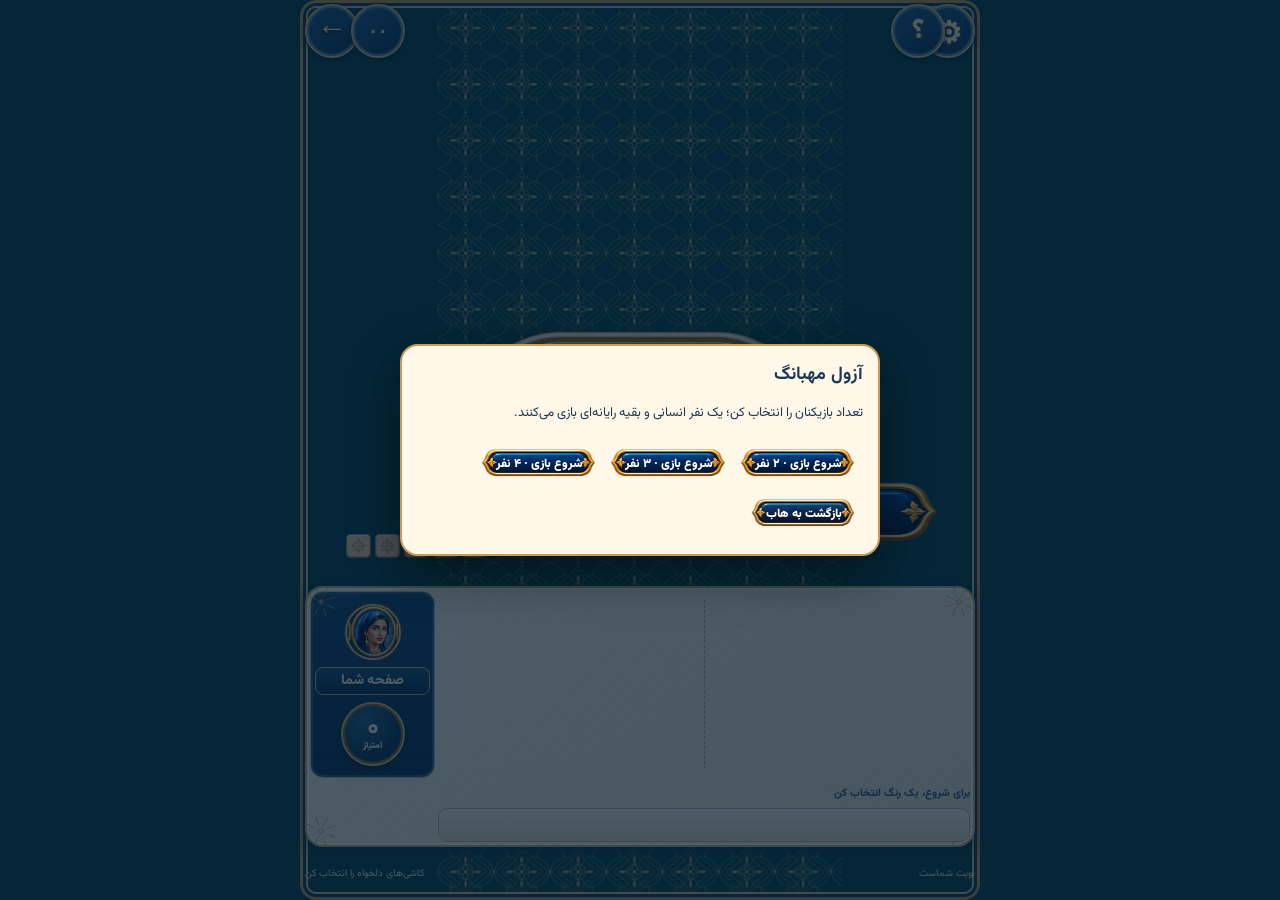
==== commit a98389a7: "Add guided Azul tutorial and help control" ====
--- a/games/azul/index.html
+++ b/games/azul/index.html
@@ -368,18 +368,30 @@
 #opponents .opponent .opp-wall{grid-template-columns:repeat(5,clamp(6px,9cqi,12px))!important;grid-template-rows:repeat(5,clamp(6px,9cqi,12px))!important;padding:0!important}
 @media(max-width:410px){:root{--tile:clamp(18px,min(6vw,3.2dvh),27px)!important;--gap:clamp(1px,.38vw,3px)!important}}
 @media(min-width:411px){:root{--tile:clamp(20px,min(5.8vw,3.2dvh),34px)!important;--gap:clamp(2px,.45vw,3px)!important}}
+/* Place the rules button beside Settings, level with the turn clock. */
+.header{grid-template-columns:46px minmax(0,1fr) 84px!important}
+#help{grid-column:3!important;grid-row:1!important;justify-self:start!important;align-self:center!important;display:grid!important;place-items:center!important;width:clamp(36px,9vw,54px)!important;height:clamp(36px,9vw,54px)!important;min-width:clamp(36px,9vw,54px)!important;min-height:clamp(36px,9vw,54px)!important;box-sizing:border-box!important;border:2px solid #e2bb70!important;border-radius:50%!important;background:linear-gradient(145deg,#1b5681,#092b4a)!important;box-shadow:inset 0 0 0 2px #4c82a6,0 2px 5px #00172a!important;color:#fff0c1!important;font-size:clamp(19px,5vw,28px)!important;font-weight:900!important;line-height:1!important;text-shadow:0 1px 3px #623b0d!important;padding:0!important;z-index:4!important}
+#settings{justify-self:end!important}
+#round,#mode,#restart{display:none!important}
+#tutorial-exit{display:none!important}
+body.tutorial-mode #tutorial-exit{display:inline-flex!important;align-items:center!important;justify-content:center!important;min-width:0!important;padding:4px 7px!important;margin:0!important;font-size:clamp(7px,1.9vw,10px)!important;white-space:nowrap!important}
+body.tutorial-mode #instruction{white-space:normal!important;overflow:visible!important;text-overflow:clip!important;line-height:1.35!important}
+body.tutorial-mode #instruction{font-size:clamp(9px,2.5vw,12px)!important;color:#173d5b!important}
+body.tutorial-mode .foot-actions{min-height:34px!important}
+body.tutorial-mode .pattern-row.tutorial-target .slot{outline:2px solid #25a25b!important;outline-offset:1px!important;box-shadow:0 0 8px #38c875a6!important}
+body.tutorial-pick #factories .factory:first-child .tile[data-c="0"]{outline:2px solid #ffe07a!important;outline-offset:1px!important;filter:drop-shadow(0 0 5px #ffe07a)!important}
 </style>
 </head><body>
-<main class="app" id="app"><header class="header"><div class="brand"><div class="brand-mark">❖</div><div><strong>آزول <span style="color:#a37b3e">| مهبانگ</span></strong><small>AZUL • MAHBANG</small></div></div><div class="actions"><button id="azul-back" class="icon-btn image-back" aria-label="بازگشت به هاب"></button><button class="icon-btn gear-btn" id="settings" aria-label="تنظیمات">⚙</button><span id="round" class="pill">دور ۱</span><time id="timer" class="pill" aria-label="ثانیه‌های باقی‌مانده از نوبت">۰۰</time><button class="pill" id="mode" aria-label="تعداد بازیکنان">۴ نفر ▾</button><button class="icon-btn image-help" id="help" aria-label="راهنما"></button><button class="icon-btn image-menu" id="restart" aria-label="شروع دوباره"></button></div></header>
+<main class="app" id="app"><header class="header"><div class="brand"><div class="brand-mark">❖</div><div><strong>آزول <span style="color:#a37b3e">| مهبانگ</span></strong><small>AZUL • MAHBANG</small></div></div><div class="actions"><button id="azul-back" class="icon-btn image-back" aria-label="بازگشت به هاب"></button><button class="icon-btn gear-btn" id="settings" aria-label="تنظیمات">⚙</button><button class="icon-btn image-help" id="help" aria-label="راهنمای بازی">؟</button><span id="round" class="pill">دور ۱</span><time id="timer" class="pill" aria-label="ثانیه‌های باقی‌مانده از نوبت">۰۰</time><button class="pill" id="mode" aria-label="تعداد بازیکنان">۴ نفر ▾</button><button class="icon-btn image-menu" id="restart" aria-label="شروع دوباره"></button></div></header>
 <section id="opponents" class="opponents" aria-label="صفحه حریفان"></section>
 <section class="play-area"><div class="section-heading"><span>◈ کارخانه‌های کاشی</span><small id="bag">کیسه: ۰</small></div><div class="table-layout"><div id="factories" class="factories"></div><div class="center-row"><span class="center-name">مرکز میز</span><div id="center" class="center"></div></div></div><div class="reserve-row" aria-hidden="true"><i></i><i></i><i></i><i></i><i></i></div></section>
-<section class="player-area"><div class="board-wash" aria-hidden="true"><i></i><i></i><i></i></div><div class="player-head"><span class="player-avatar-wrap"><img id="my-avatar" class="player-avatar" src="assets/avatar_sara.webp" alt="آواتار شما"></span><strong id="my-name">صفحه شما</strong><div class="player-score"><span id="my-score">۰</span><small>امتیاز</small></div></div><div class="board-main"><div id="patterns" class="pattern-side"></div><div class="wall-divider"></div><div id="wall" class="wall-side"></div></div><div id="floor" class="floor"></div><div class="foot-actions"><span id="instruction" class="instruction">برای شروع، یک رنگ انتخاب کن</span><button id="put-floor" disabled>🔥 سوزاندن</button></div></section>
+<section class="player-area"><div class="board-wash" aria-hidden="true"><i></i><i></i><i></i></div><div class="player-head"><span class="player-avatar-wrap"><img id="my-avatar" class="player-avatar" src="assets/avatar_sara.webp" alt="آواتار شما"></span><strong id="my-name">صفحه شما</strong><div class="player-score"><span id="my-score">۰</span><small>امتیاز</small></div></div><div class="board-main"><div id="patterns" class="pattern-side"></div><div class="wall-divider"></div><div id="wall" class="wall-side"></div></div><div id="floor" class="floor"></div><div class="foot-actions"><span id="instruction" class="instruction" aria-live="polite">برای شروع، یک رنگ انتخاب کن</span><button id="tutorial-exit" class="cta secondary hide" data-tutorial-exit>خروج از آموزش</button><button id="put-floor" disabled>🔥 سوزاندن</button></div></section>
 <footer class="status"><span id="status">نوبت شماست</span><span id="message">کاشی‌های دلخواه را انتخاب کن</span></footer></main>
 <div class="toast" id="toast"></div><div class="modal hide" id="modal"><div class="modal-card" id="modal-content"></div></div>
 <script>
 (()=>{'use strict';
 const COLORS=['آبی','قرمز','زرد','فیروزه‌ای','مشکی'], HEX=['#2065a9','#c53e55','#dba632','#29a3a6','#1e2d43'], SYMBOLS=['✦','✿','◆','❖','✧'], PEN=[1,1,2,2,2,3,3], KEY='mahbang-azul-light-v4';
-let s=null,chosen=null,timer=null,toastTimer=null,timeoutHandled=false,connectionState='',connectionUntil=0,lastTurnSignal='';const params=new URLSearchParams(location.search);let aiDifficulty=Math.max(0,Math.min(2,Number(localStorage.getItem('mahbang-azul-difficulty')||params.get('difficulty')||1)));let clockInterval=null;let cpuAvatars=[];let online=params.get('online')==='1',onlineRole='',onlineSeat=0,onlineAi=[],suppressPublish=false,resultShown=false,avatarProfile=null,avatarOpponents=[];try{cpuAvatars=JSON.parse(params.get('cpuAvatars')||'[]')}catch(e){}
+let s=null,chosen=null,timer=null,toastTimer=null,timeoutHandled=false,connectionState='',connectionUntil=0,lastTurnSignal='',tutorialMode=false,tutorial=null,tutorialSnapshot=null;const params=new URLSearchParams(location.search);let aiDifficulty=Math.max(0,Math.min(2,Number(localStorage.getItem('mahbang-azul-difficulty')||params.get('difficulty')||1)));let clockInterval=null;let cpuAvatars=[];let online=params.get('online')==='1',onlineRole='',onlineSeat=0,onlineAi=[],suppressPublish=false,resultShown=false,avatarProfile=null,avatarOpponents=[];try{cpuAvatars=JSON.parse(params.get('cpuAvatars')||'[]')}catch(e){}
 const $=x=>document.getElementById(x),fa=x=>Number(x).toLocaleString('fa-IR'),faDigits=x=>String(x).replace(/\d/g,d=>'۰۱۲۳۴۵۶۷۸۹'[Number(d)]),rnd=n=>Math.floor(Math.random()*n);
 const tile=(c,extra='',props='')=>`<button type="button" class="tile ${extra}" data-c="${c}" data-symbol="${SYMBOLS[c]}" aria-label="${COLORS[c]}" ${props}></button>`;document.querySelector('.play-area').appendChild($('put-floor'));
 const board=()=>({lines:[[],[],[],[],[]],wall:Array.from({length:5},()=>Array(5).fill(null)),floor:[],score:0,name:'',avatar:''});
@@ -389,17 +401,17 @@
 const wallColor=(r,c)=>(r+c)%5;const tileAsset=c=>['blue','red','yellow','turquoise','black'][c];
 const legal=(p,c,r)=>p.lines[r].length<r+1&&(p.lines[r].length===0||p.lines[r][0]===c)&&!p.wall[r].includes(c);
 const opts=(p,c)=>[0,1,2,3,4].filter(r=>legal(p,c,r));
-function save(){if(online)return;try{if(s){s.elapsed=(s.elapsed||0)+Math.max(0,Date.now()-(s.startedAt||Date.now()));s.startedAt=Date.now();localStorage.setItem(KEY,JSON.stringify(s))}}catch(e){}}
+function save(){if(online||tutorialMode)return;try{if(s){s.elapsed=(s.elapsed||0)+Math.max(0,Date.now()-(s.startedAt||Date.now()));s.startedAt=Date.now();localStorage.setItem(KEY,JSON.stringify(s))}}catch(e){}}
 function elapsedMs(){return (s?.elapsed||0)+Math.max(0,Date.now()-(s?.startedAt||Date.now()))}
 function updateClock(){if(!s)return;const secs=Math.max(0,Math.ceil(((s.turnDeadline||Date.now()+60000)-Date.now())/1000));$('timer').textContent=fa(secs);if(connectionState==='guest-wait')$('status').textContent='مهمان قطع است؛ '+fa(Math.max(0,Math.ceil((connectionUntil-Date.now())/1000)))+' ثانیه برای بازگشت فرصت دارد'}
 function load(){try{let x=JSON.parse(localStorage.getItem(KEY));if(x&&x.n>=2&&x.n<=4&&x.players.length===x.n){x.elapsed=Math.max(0,Number(x.elapsed)||0);x.startedAt=Date.now();x.turnDeadline=Number(x.turnDeadline)||Date.now()+60000;x.timeoutPending=false;if(!x.gameId)x.gameId='az-'+Date.now()+'-'+rnd(1000000);if(!Array.isArray(x.roundHistory))x.roundHistory=[];let mine=params.get('avatar')||'0';x.players.forEach((p,i)=>{if(i===0)p.avatar=mine;else if(cpuAvatars[i-1])p.avatar=cpuAvatars[i-1];else if(typeof p.avatar==='string'&&p.avatar.indexOf('avatar_')===0)p.avatar=String(i%10)});s=x;chosen=s.pending||null;return true}}catch(e){}return false}
-function setup(n){clearTimeout(timer);resultShown=false;timeoutHandled=false;let bag=[];for(let c=0;c<5;c++)for(let j=0;j<20;j++)bag.push(c);let mine=params.get('avatar')||'0';s={n,players:Array.from({length:n},(_,i)=>Object.assign(board(),{name:i===0?(params.get('player')||'شما'):DEFAULT_NAMES[(i-1)%3+1],avatar:i===0?mine:(cpuAvatars[i-1]||String(i%10))})),bag,discard:[],factories:[],center:[],round:1,elapsed:0,startedAt:Date.now(),turnDeadline:Date.now()+60000,starter:rnd(n),nextStarter:null,turn:0,firstToken:true,over:false,last:'',pending:null,timeoutPending:false,gameId:'az-'+Date.now()+'-'+rnd(1000000),roundHistory:[]};chosen=null;refill();render();if(s.turn!==(online?onlineSeat:0)&&(!online||(onlineRole==='host'&&onlineAi[s.turn])))timer=setTimeout(botMove,450);toast('بازی '+fa(n)+' نفره شروع شد')}
+function setup(n){clearTimeout(timer);resultShown=false;timeoutHandled=false;let bag=[];for(let c=0;c<5;c++)for(let j=0;j<20;j++)bag.push(c);let mine=params.get('avatar')||'0';s={n,players:Array.from({length:n},(_,i)=>Object.assign(board(),{name:i===0?(params.get('player')||'شما'):DEFAULT_NAMES[(i-1)%3+1],avatar:i===0?mine:(cpuAvatars[i-1]||String(i%10))})),bag,discard:[],factories:[],center:[],round:1,elapsed:0,startedAt:Date.now(),turnDeadline:Date.now()+60000,starter:rnd(n),nextStarter:null,turn:0,firstToken:true,over:false,last:'',pending:null,timeoutPending:false,gameId:'az-'+Date.now()+'-'+rnd(1000000),roundHistory:[]};chosen=null;refill();render();if(s.turn!==(online?onlineSeat:0)&&(!online||(onlineRole==='host'&&onlineAi[s.turn])))timer=setTimeout(botMove,450);if(!tutorialMode)toast('بازی '+fa(n)+' نفره شروع شد')}
 function draw(){if(!s.bag.length&&s.discard.length)s.bag=s.discard.splice(0);if(!s.bag.length)return null;return s.bag.splice(rnd(s.bag.length),1)[0]}
 function refill(){const count=2*s.n+1;s.factories=Array.from({length:count},()=>{let a=[];for(let i=0;i<4;i++){let v=draw();if(v!==null)a.push(v)}return a});s.center=[];s.firstToken=true;s.turn=s.starter;s.turnDeadline=Date.now()+60000;s.last='دور جدید آغاز شد';s.pending=null;chosen=null}
 function groups(){let g=[];s.factories.forEach((a,i)=>{[...new Set(a)].forEach(c=>g.push({source:'f',index:i,color:c,count:a.filter(x=>x===c).length}))});[...new Set(s.center)].forEach(c=>g.push({source:'c',index:-1,color:c,count:s.center.filter(x=>x===c).length}));return g}
 function begin(g,seat){let a=g.source==='f'?s.factories[g.index]:s.center;let taken=a.filter(x=>x===g.color);if(!taken.length)return false;g.started=true;g.count=taken.length;g.remaining=taken.length;if(g.source==='f'){s.center.push(...a.filter(x=>x!==g.color));s.factories[g.index]=[]}else{s.center=s.center.filter(x=>x!==g.color);if(s.firstToken){s.firstToken=false;s.nextStarter=seat;s.players[seat].floor.push('first')}}return true}
 function take(g,seat,row){let p=s.players[seat];if(row!==-1&&!legal(p,g.color,row))return false;if(!g.started&&!begin(g,seat))return false;if(row===-1){p.floor.push(...Array(g.remaining).fill(g.color));g.remaining=0}else{let n=Math.min(g.remaining,row+1-p.lines[row].length);p.lines[row].push(...Array(n).fill(g.color));g.remaining-=n}if(g.remaining>0&&!opts(p,g.color).length){p.floor.push(...Array(g.remaining).fill(g.color));toast('باقی‌مانده بدون جای مجاز به کف رفت');g.remaining=0}if(g.remaining===0){s.pending=null;chosen=null;s.last=(seat===0?'شما':'رایانه '+fa(seat))+' '+fa(g.count)+' کاشی برداشت';advance()}else{s.pending=g;chosen=g;render();toast(fa(g.remaining)+' کاشی باقی مانده؛ ردیف بعدی را انتخاب کن')}return true}
-function advance(){if(groups().length===0){finishRound();return}clearTimeout(timer);s.turn=(s.turn+1)%s.n;s.turnDeadline=Date.now()+60000;render();if((online?onlineRole==='host'&&onlineAi[s.turn]:s.turn!==0))timer=setTimeout(botMove,440)}
+function advance(){if(groups().length===0){finishRound();return}clearTimeout(timer);s.turn=(s.turn+1)%s.n;s.turnDeadline=Date.now()+60000;if(tutorialMode){tutorial.step='opponent-wait';tutorial.message=s.turn===0?'نوبت شما دوباره می‌رسد؛ بازی آموزشی را ادامه بده.':'حالا نوبت '+(s.players[s.turn].name||'حریف')+' است؛ حرکتش را ببین.';render();if(s.turn!==0)timer=setTimeout(botMove,1000);return}render();if((online?onlineRole==='host'&&onlineAi[s.turn]:s.turn!==0))timer=setTimeout(botMove,440)}
 function neighbors(w,r,c,dr,dc){let n=0;for(let i=r+dr,j=c+dc;i>=0&&i<5&&j>=0&&j<5&&w[i][j]!==null;i+=dr,j+=dc)n++;return n}
 function wallPoints(w,r,c){let h=1+neighbors(w,r,c,0,1)+neighbors(w,r,c,0,-1),v=1+neighbors(w,r,c,1,0)+neighbors(w,r,c,-1,0);return(h>1?h:0)+(v>1?v:0)+(h===1&&v===1?1:0)}
 function bonus(p){let n=0;for(let i=0;i<5;i++){if(p.wall[i].every(v=>v!==null))n+=2;if(p.wall.every(r=>r[i]!==null))n+=7}for(let c=0;c<5;c++)if(p.wall.every(row=>row.includes(c)))n+=10;return n}
@@ -431,6 +443,7 @@
   s.roundHistory.push(hand);
   s.roundLog={round:s.round,players:logs};
   s.last='دور '+fa(s.round)+' تمام شد';
+  if(tutorialMode){tutorial.done=true;tutorial.step='complete';s.over=true;s.turn=-1;tutorial.message='این دور آموزشی تمام شد: ردیف‌های کامل به دیوار رفتند و امتیاز مجاورت حساب شد. حالا می‌توانی به بازی ذخیره‌شده برگردی.';render();return}
   if(s.players.some(p=>p.wall.some(r=>r.every(x=>x!==null)))){
     s.players.forEach((p,i)=>{
       const b=bonus(p);
@@ -447,7 +460,7 @@
   render();toast('دور '+fa(s.round)+' شروع شد');
   if((online?onlineRole==='host'&&onlineAi[s.turn]:s.turn!==0))timer=setTimeout(botMove,450);
 }
-function botMove(forceRandom=false){if(!s||s.over||s.timeoutPending||(!forceRandom&&(online?(onlineRole!=='host'||!onlineAi[s.turn]):s.turn===0)))return;let p=s.players[s.turn];if(forceRandom&&chosen?.started){let left=chosen.remaining;while(left>0){let rows=opts(p,chosen.color);if(!rows.length){p.floor.push(...Array(left).fill(chosen.color));left=0;break}let row=rows[rnd(rows.length)],amount=Math.min(left,row+1-p.lines[row].length);p.lines[row].push(...Array(amount).fill(chosen.color));left-=amount}chosen=null;s.pending=null;s.last='زمان نوبت تمام شد؛ رایانه برداشت و چید';advance();return}if(forceRandom){chosen=null;s.pending=null}let all=groups();if(!all.length){finishRound();return}if(forceRandom){let g={...all[rnd(all.length)]};begin(g,s.turn);let left=g.remaining,rows=opts(p,g.color);if(!rows.length){p.floor.push(...Array(left).fill(g.color));left=0}else{let row=rows[rnd(rows.length)],amount=Math.min(left,row+1-p.lines[row].length);p.lines[row].push(...Array(amount).fill(g.color));left-=amount;while(left>0){rows=opts(p,g.color);if(!rows.length){p.floor.push(...Array(left).fill(g.color));left=0;break}row=rows[rnd(rows.length)];amount=Math.min(left,row+1-p.lines[row].length);p.lines[row].push(...Array(amount).fill(g.color));left-=amount}}s.pending=null;chosen=null;s.last='زمان نوبت تمام شد؛ رایانه برداشت و چید';advance();return}let ranked=[];for(let g of all){for(let row of opts(p,g.color)){let used=Math.min(g.count,row+1-p.lines[row].length),waste=g.count-used,complete=p.lines[row].length+used===row+1?5:0;ranked.push({g,row,score:used*1.4+complete-waste*(aiDifficulty===0?1.2:2)+Math.random()*(aiDifficulty===0?2.8:aiDifficulty===1?.55:.08)})}ranked.push({g,row:-1,score:-g.count*(aiDifficulty===0?2:3)+Math.random()*(aiDifficulty===0?2.8:aiDifficulty===1?.55:.08)})}ranked.sort((a,b)=>b.score-a.score);let g={...ranked[0].g};begin(g,s.turn);let row=ranked[0].row;if(row===-1){p.floor.push(...Array(g.remaining).fill(g.color));g.remaining=0}else{let amount=Math.min(g.remaining,row+1-p.lines[row].length);p.lines[row].push(...Array(amount).fill(g.color));g.remaining-=amount;while(g.remaining>0&&opts(p,g.color).length){let r=opts(p,g.color).sort((a,b)=>(a+1-p.lines[a].length)-(b+1-p.lines[b].length))[0];let k=Math.min(g.remaining,r+1-p.lines[r].length);p.lines[r].push(...Array(k).fill(g.color));g.remaining-=k}if(g.remaining>0)p.floor.push(...Array(g.remaining).fill(g.color))}s.last='رایانه '+fa(s.turn)+' '+fa(g.count)+' کاشی '+COLORS[g.color]+' برداشت';advance()}
+function botMove(forceRandom=false){if(!s||s.over||s.timeoutPending||(!forceRandom&&(online?(onlineRole!=='host'||!onlineAi[s.turn]):s.turn===0)))return;let p=s.players[s.turn];if(forceRandom&&chosen?.started){let left=chosen.remaining;while(left>0){let rows=opts(p,chosen.color);if(!rows.length){p.floor.push(...Array(left).fill(chosen.color));left=0;break}let row=rows[rnd(rows.length)],amount=Math.min(left,row+1-p.lines[row].length);p.lines[row].push(...Array(amount).fill(chosen.color));left-=amount}chosen=null;s.pending=null;s.last='زمان نوبت تمام شد؛ رایانه برداشت و چید';advance();return}if(forceRandom){chosen=null;s.pending=null}let all=groups();if(!all.length){finishRound();return}if(forceRandom){let g={...all[rnd(all.length)]};begin(g,s.turn);let left=g.remaining,rows=opts(p,g.color);if(!rows.length){p.floor.push(...Array(left).fill(g.color));left=0}else{let row=rows[rnd(rows.length)],amount=Math.min(left,row+1-p.lines[row].length);p.lines[row].push(...Array(amount).fill(g.color));left-=amount;while(left>0){rows=opts(p,g.color);if(!rows.length){p.floor.push(...Array(left).fill(g.color));left=0;break}row=rows[rnd(rows.length)];amount=Math.min(left,row+1-p.lines[row].length);p.lines[row].push(...Array(amount).fill(g.color));left-=amount}}s.pending=null;chosen=null;s.last='زمان نوبت تمام شد؛ رایانه برداشت و چید';advance();return}const tutorialBefore=tutorialMode?{lines:p.lines.map(a=>a.length),floor:p.floor.length}:null;let ranked=[];for(let g of all){for(let row of opts(p,g.color)){let used=Math.min(g.count,row+1-p.lines[row].length),waste=g.count-used,complete=p.lines[row].length+used===row+1?5:0;ranked.push({g,row,score:used*1.4+complete-waste*(aiDifficulty===0?1.2:2)+Math.random()*(aiDifficulty===0?2.8:aiDifficulty===1?.55:.08)})}ranked.push({g,row:-1,score:-g.count*(aiDifficulty===0?2:3)+Math.random()*(aiDifficulty===0?2.8:aiDifficulty===1?.55:.08)})}ranked.sort((a,b)=>b.score-a.score);let g={...ranked[0].g};begin(g,s.turn);let row=ranked[0].row;if(row===-1){p.floor.push(...Array(g.remaining).fill(g.color));g.remaining=0}else{let amount=Math.min(g.remaining,row+1-p.lines[row].length);p.lines[row].push(...Array(amount).fill(g.color));g.remaining-=amount;while(g.remaining>0&&opts(p,g.color).length){let r=opts(p,g.color).sort((a,b)=>(a+1-p.lines[a].length)-(b+1-p.lines[b].length))[0];let k=Math.min(g.remaining,r+1-p.lines[r].length);p.lines[r].push(...Array(k).fill(g.color));g.remaining-=k}if(g.remaining>0)p.floor.push(...Array(g.remaining).fill(g.color))}s.last='رایانه '+fa(s.turn)+' '+fa(g.count)+' کاشی '+COLORS[g.color]+' برداشت';if(tutorialMode){const placed=p.lines.map((a,r)=>{const n=a.length-tutorialBefore.lines[r];return n?fa(n)+' کاشی در ردیف '+fa(r+1):''}).filter(Boolean);const floorCount=p.floor.length-tutorialBefore.floor;const destination=placed.length?placed.join(' و '):'کف جریمه';tutorial.step='opponent-result';tutorial.message='نوبت '+(p.name||'حریف')+': '+fa(g.count)+' کاشی '+COLORS[g.color]+' از '+(g.source==='f'?'کارگاه '+fa(g.index+1):'مرکز میز')+' برداشت و '+destination+(floorCount?' ('+fa(floorCount)+' کاشی)':'')+' گذاشت.';render();clearTimeout(timer);timer=setTimeout(()=>{if(tutorialMode)advance()},2800);return}advance()}
 function colorStyle(c){return ['#c5e1f5','#f4c8d0','#f7e4ad','#bcece6','#b8c2d2'][c]}
 function render(){if(!s)return;const me=online?onlineSeat:0,turnSignal=s.gameId+':'+s.round+':'+s.turn;if(turnSignal!==lastTurnSignal){lastTurnSignal=turnSignal;if(!s.over&&s.turn===me){try{if(typeof navigator.vibrate==='function')navigator.vibrate([90,45,90])}catch(e){}}}const canAct=!s.over&&!s.timeoutPending&&s.turn===me&&!onlineAi[me]&&connectionState!=='reconnecting'&&!(online&&onlineRole==='guest'&&Date.now()>=(s.turnDeadline||0));const playerArea=document.querySelector('.player-area');playerArea.classList.toggle('azul-my-turn',canAct);$('round').textContent='دور '+fa(s.round);updateClock();$('mode').textContent=fa(s.n)+' نفر ▾';$('bag').textContent='کیسه: '+fa(s.bag.length);$('my-score').textContent=String(s.players[me].score);$('my-name').textContent=s.players[me].name||'شما';$('my-avatar').src=avatarSrc(s.players[me].avatar,me);$('status').textContent=s.over?'بازی تمام شد':connectionState==='reconnecting'?'ارتباط با میزبان قطع شد؛ در حال تلاش برای اتصال…':connectionState==='guest-wait'?'مهمان قطع است؛ منتظر بازگشتش…':(s.timeoutPending||(online&&onlineRole==='guest'&&Date.now()>=(s.turnDeadline||0)))?(online&&onlineRole==='guest'?'زمان تمام شد؛ منتظر تصمیم میزبان':'زمان تمام شد؛ انتخاب کن'):s.turn===me?'● نوبت شماست':(onlineAi[s.turn]?'رایانه ':'بازیکن ')+fa(s.turn)+' در حال بازی…';const roundLog=s.roundLog&&s.roundLog.players&&s.roundLog.players[me],showLog=roundLog&&(s.roundLog.round===s.round||s.roundLog.round===s.round-1);$('message').textContent=showLog?('دور '+fa(s.roundLog.round)+': +'+fa(roundLog.gain)+' −'+fa(roundLog.penalty-roundLog.firstPenalty)+' کف'+(roundLog.firstPenalty?'، −'+fa(roundLog.firstPenalty)+' نشان آغازگر':'')+(roundLog.bonus?'، +'+fa(roundLog.bonus)+' جایزه':'')+' = '+fa(roundLog.score)):(s.last||'یک رنگ را انتخاب کن');
 const opponentCount=s.n-1,opponents=$('opponents');opponents.dataset.count=opponentCount;opponents.style.gridTemplateColumns=`repeat(${opponentCount},minmax(0,1fr))`;
@@ -455,25 +468,27 @@
 const localChoiceVisible=canAct&&!!chosen,selectionActive=localChoiceVisible&&!chosen.started;const isSel=(src,idx,c)=>selectionActive&&chosen.source===src&&chosen.index===idx&&chosen.color===c;
 $('factories').className='factories count-'+s.factories.length;$('factories').innerHTML=s.factories.map((a,i)=>`<div class="factory ${a.length?'':'empty'}">${a.map(c=>tile(c,(isSel('f',i,c)?'selected':'')+(selectionActive&&!isSel('f',i,c)?' faded':''),`data-source="f" data-i="${i}" ${!canAct||chosen?.started?'disabled':''}`)).join('')}<span class="fnum">${i+1}</span></div>`).join('')+Array.from({length:9-s.factories.length},()=>'<div></div>').join('');
 $('center').innerHTML=(s.firstToken?'<span class="first-token">۱</span>':'')+s.center.map(c=>tile(c,(isSel('c',-1,c)?'selected':'')+(selectionActive&&!isSel('c',-1,c)?' faded':''),`data-source="c" data-i="-1" ${!canAct||chosen?.started?'disabled':''}`)).join('');
-let p=s.players[me];$('patterns').innerHTML=p.lines.map((a,r)=>`<div class="pattern-row ${localChoiceVisible&&legal(p,chosen.color,r)?'available':''}" data-row="${r}" aria-label="ردیف ${r+1}">${Array.from({length:r+1},(_,j)=>`<div class="slot">${j>=r+1-a.length&&a.length?tile(a[0],'static','disabled'):''}</div>`).join('')}</div>`).join('');
+let p=s.players[me];$('patterns').innerHTML=p.lines.map((a,r)=>`<div class="pattern-row ${localChoiceVisible&&legal(p,chosen.color,r)?'available':''}${tutorialMode&&((tutorial.step==='first-row'&&r===0)||(tutorial.step==='second-row'&&r===1))?' tutorial-target':''}" data-row="${r}" aria-label="ردیف ${r+1}">${Array.from({length:r+1},(_,j)=>`<div class="slot">${j>=r+1-a.length&&a.length?tile(a[0],'static','disabled'):''}</div>`).join('')}</div>`).join('');
 $('wall').innerHTML=p.wall.map((row,r)=>row.map((c,i)=>`<div class="wall-cell ${c===null?'empty':''}" style="--ghost:${colorStyle(wallColor(r,i))};--ghost-img:url(assets/tile-${tileAsset(wallColor(r,i))}.webp)">${c!==null?tile(c,'static','disabled'):''}</div>`).join('')).join('');
 $('floor').innerHTML='<span class="floor-label">کف</span>'+Array.from({length:7},(_,i)=>`<span class="floor-item"><span class="slot">${p.floor[i]===undefined?'':p.floor[i]==='first'?'<span class="first-token">۱</span>':tile(p.floor[i],'static','disabled')}</span><small>−${PEN[i]}</small></span>`).join('');
-$('put-floor').disabled=!chosen||!canAct;$('instruction').textContent=localChoiceVisible?(chosen.started?'باقی‌مانده: '+fa(chosen.remaining)+' کاشی — یک ردیف دیگر را لمس کن':'انتخاب: '+fa(chosen.count)+' '+COLORS[chosen.color]+' — ردیف مقصد را لمس کن'):canAct?'یک رنگ از کارخانه یا مرکز لمس کن':'منتظر نوبت خودت باش';save();if(online&&onlineRole==='host'&&!suppressPublish){let snapshot=JSON.parse(JSON.stringify(s));snapshot.players.forEach(p=>{p.avatar=''});parent.postMessage({type:'azul:state',state:snapshot},location.origin)}}
+$('put-floor').disabled=!chosen||!canAct;$('instruction').textContent=tutorialMode?tutorial.message:localChoiceVisible?(chosen.started?'باقی‌مانده: '+fa(chosen.remaining)+' کاشی — یک ردیف دیگر را لمس کن':'انتخاب: '+fa(chosen.count)+' '+COLORS[chosen.color]+' — ردیف مقصد را لمس کن'):canAct?'یک رنگ از کارخانه یا مرکز لمس کن':'منتظر نوبت خودت باش';$('tutorial-exit').classList.toggle('hide',!tutorialMode);document.body.classList.toggle('tutorial-mode',tutorialMode);document.body.classList.toggle('tutorial-pick',tutorialMode&&tutorial.step==='choose-tile');save();if(online&&onlineRole==='host'&&!suppressPublish){let snapshot=JSON.parse(JSON.stringify(s));snapshot.players.forEach(p=>{p.avatar=''});parent.postMessage({type:'azul:state',state:snapshot},location.origin)}}
 function toast(t){let e=$('toast');e.textContent=t;e.classList.add('show');clearTimeout(toastTimer);toastTimer=setTimeout(()=>e.classList.remove('show'),2200)}
 function timerExpired(){if(!s||s.over||s.timeoutPending||timeoutHandled||(online&&onlineRole==='guest'))return;timeoutHandled=true;clearTimeout(timer);toast('زمان تمام شد؛ رایانه این نوبت را انجام می‌دهد');botMove(true);timeoutHandled=false}
-function dispatchAction(action){if(!s||s.over||s.timeoutPending||connectionState==='reconnecting'||(online&&onlineRole==='guest'&&Date.now()>=(s.turnDeadline||0)))return;const me=online?onlineSeat:0;if(online&&onlineRole==='guest'){parent.postMessage({type:'azul:action',action},location.origin);return}applyAction(me,action)}
+function dispatchAction(action){if(!s||s.over||s.timeoutPending||connectionState==='reconnecting'||(online&&onlineRole==='guest'&&Date.now()>=(s.turnDeadline||0)))return;const me=online?onlineSeat:0;if(online&&onlineRole==='guest'&&!tutorialMode){parent.postMessage({type:'azul:action',action},location.origin);return}const stepBefore=tutorialMode?tutorial.step:'';const applied=applyAction(tutorialMode?0:me,action);if(tutorialMode&&applied){if(action.a==='select'&&stepBefore==='choose-tile'){tutorial.step='first-row';tutorial.message='خوب است! حالا ردیف اولِ بالایی را بزن. این ردیف فقط یک خانه دارد.';render()}else if(action.a==='place'&&stepBefore==='first-row'){tutorial.step='second-row';tutorial.message='یک کاشی از برداشت باقی مانده؛ ردیف دوم را بزن تا برداشت را بین دو ردیف تقسیم کنی.';render()}else if(action.a==='place'&&stepBefore==='second-row'){tutorial.step='opponent-wait';tutorial.message='آفرین؛ دو کاشی هم‌رنگ را در دو ردیف گذاشتی. حالا حرکت حریف‌ها را یکی‌یکی ببین.';render()}}return applied}
 function applyAction(seat,action){if(!s||s.over||s.timeoutPending||connectionState==='reconnecting'||(online&&onlineRole==='guest'&&Date.now()>=(s.turnDeadline||0))||!action||seat!==s.turn||onlineAi[seat])return false;let p=s.players[seat];if(action.a==='select'){if(chosen?.started)return false;s.roundLog=null;let g=groups().find(x=>x.source===action.source&&x.index===action.index&&x.color===action.color);if(!g)return false;if(chosen&&chosen.source===g.source&&chosen.index===g.index&&chosen.color===g.color){chosen=null;s.pending=null}else{chosen={...g,started:false,remaining:g.count};s.pending=chosen}render();return true}if(!chosen)chosen=s.pending||null;if(!chosen)return false;if(action.a==='place'){if(!Number.isInteger(action.row)||action.row<0||action.row>4)return false;return take(chosen,seat,action.row)}if(action.a==='floor')return take(chosen,seat,-1);return false}
-function select(e){let b=e.target.closest('[data-source]');if(!b)return;dispatchAction({a:'select',source:b.dataset.source,index:Number(b.dataset.i),color:Number(b.dataset.c)})}
+function select(e){let b=e.target.closest('[data-source]');if(!b)return;if(tutorialMode&&(tutorial.step!=='choose-tile'||b.dataset.source!=='f'||Number(b.dataset.i)!==0||Number(b.dataset.c)!==0)){if(tutorial.step==='choose-tile'){tutorial.message='برای این تمرین، کاشی آبیِ کارگاه ۱ را انتخاب کن.';render()}return}dispatchAction({a:'select',source:b.dataset.source,index:Number(b.dataset.i),color:Number(b.dataset.c)})}
 $('factories').addEventListener('click',select);$('center').addEventListener('click',select);
-$('patterns').addEventListener('click',e=>{let r=e.target.closest('[data-row]');if(!r||!chosen)return;dispatchAction({a:'place',row:Number(r.dataset.row)})});
+$('patterns').addEventListener('click',e=>{let r=e.target.closest('[data-row]');if(!r||!chosen)return;if(tutorialMode){const target=tutorial.step==='first-row'?0:tutorial.step==='second-row'?1:-1;if(Number(r.dataset.row)!==target){tutorial.message=target===0?'برای شروع ردیف اولِ بالایی را بزن.':target===1?'حالا ردیف دوم را بزن تا کاشی باقی‌مانده را بگذاری.':'فعلاً نوبت رایانه است؛ حرکت حریف را تماشا کن.';render();return}}dispatchAction({a:'place',row:Number(r.dataset.row)})});
 $('put-floor').onclick=()=>{if(chosen)dispatchAction({a:'floor'})};
-function modal(html){$('modal-content').innerHTML=html;$('modal').classList.remove('hide')}function close(){$('modal').classList.add('hide')}$('modal').addEventListener('click',e=>{if(e.target===$('modal')&&s?.timeoutPending)return;if(e.target===$('modal'))close()});document.addEventListener('click',e=>{if(e.target.closest('[data-azul-back]'))parent.postMessage({type:'azul:back'},location.origin);if(e.target.closest('[data-close]'))close();if(e.target.closest('[data-end-game]')){modal(`<h2>پایان بازی</h2><p>می‌خواهی بازی آزول را همین حالا تمام کنی؟${online?' پایان برای همهٔ بازیکنان ثبت می‌شود.':''}</p><button class="cta" data-end-confirm>بله، اتمام بازی</button><button class="cta secondary" data-close>ادامهٔ بازی</button>`);return}if(e.target.closest('[data-end-confirm]')){close();if(online&&onlineRole==='guest'){parent.postMessage({type:'azul:end-request'},location.origin);toast('درخواست پایان بازی برای میزبان فرستاده شد')}else if(s&&!s.over){clearTimeout(timer);s.over=true;s.ended=true;s.endReason='manual';s.turn=-1;s.last='بازی توسط بازیکن پایان یافت';render();result()}return}let b=e.target.closest('[data-new]');if(b){if(online){toast('بازی آنلاین را فقط میزبان می‌تواند دوباره آغاز کند');return}close();setup(Number(b.dataset.new)||((s&&s.n)||4))}let r=e.target.closest('[data-resume]');if(r){if(online)return;close();s=savedCandidate;savedCandidate=null;chosen=s.pending||null;timeoutHandled=false;render();if(s.over)setTimeout(result,200);else if((online?onlineRole==='host'&&onlineAi[s.turn]:s.turn!==0))timer=setTimeout(botMove,450)}});
-$('azul-back').onclick=()=>parent.postMessage({type:'azul:back'},'*');clockInterval=setInterval(()=>{updateClock();if(s&&!s.over&&!s.timeoutPending&&!timeoutHandled&&(!online||onlineRole==='host')&&Date.now()>=(s.turnDeadline||0))timerExpired()},500);
+function startTutorial(){if(online){toast('بازی آموزشی در حالت آفلاین اجرا می‌شود');return}if(tutorialMode)return;const n=s?.n||4;const remaining=Math.max(1000,(s?.turnDeadline||Date.now()+60000)-Date.now());tutorialSnapshot={state:s,chosen:chosen?{...chosen}:null,savedCandidate,remaining,storage:localStorage.getItem(KEY)};clearTimeout(timer);clearTimeout(toastTimer);$('toast').classList.remove('show');tutorialMode=true;tutorial={step:'choose-tile',done:false,message:'بازی آموزشی شروع شد؛ از کارگاه ۱ یک کاشی آبی را بزن. دو کاشی آبی برمی‌داریم و بین دو ردیف می‌گذاریم.'};setup(n);clearTimeout(timer);s.starter=0;s.turn=0;s.turnDeadline=Date.now()+60000;s.firstToken=true;s.pending=null;s.center=[];s.factories=Array.from({length:2*n+1},()=>[]);s.factories[0]=n===2?[0,0,1]:[0,0,1,2];if(n>=4)s.factories[1]=[3];chosen=null;render()}
+function restoreTutorial(){if(!tutorialMode||!tutorialSnapshot)return;clearTimeout(timer);const snapshot=tutorialSnapshot;tutorialMode=false;tutorial=null;tutorialSnapshot=null;s=snapshot.state;savedCandidate=snapshot.savedCandidate;chosen=snapshot.chosen;timeoutHandled=false;if(s){s.startedAt=Date.now();s.turnDeadline=Date.now()+snapshot.remaining;lastTurnSignal=s.gameId+':'+s.round+':'+s.turn;render();if(!s.over&&s.turn!==0)timer=setTimeout(botMove,450)}else{localStorage.removeItem(KEY);startScreen()}toast('به بازی ذخیره‌شده برگشتی')}
+function modal(html){$('modal-content').innerHTML=html;$('modal').classList.remove('hide')}function close(){$('modal').classList.add('hide')}$('modal').addEventListener('click',e=>{if(e.target===$('modal')&&s?.timeoutPending)return;if(e.target===$('modal'))close()});document.addEventListener('click',e=>{if(e.target.closest('[data-start-tutorial]')){close();startTutorial();return}if(e.target.closest('[data-tutorial-exit]')){restoreTutorial();return}if(e.target.closest('[data-azul-back]'))parent.postMessage({type:'azul:back'},location.origin);if(e.target.closest('[data-close]'))close();if(e.target.closest('[data-end-game]')){modal(`<h2>پایان بازی</h2><p>می‌خواهی بازی آزول را همین حالا تمام کنی؟${online?' پایان برای همهٔ بازیکنان ثبت می‌شود.':''}</p><button class="cta" data-end-confirm>بله، اتمام بازی</button><button class="cta secondary" data-close>ادامهٔ بازی</button>`);return}if(e.target.closest('[data-end-confirm]')){close();if(online&&onlineRole==='guest'){parent.postMessage({type:'azul:end-request'},location.origin);toast('درخواست پایان بازی برای میزبان فرستاده شد')}else if(s&&!s.over){clearTimeout(timer);s.over=true;s.ended=true;s.endReason='manual';s.turn=-1;s.last='بازی توسط بازیکن پایان یافت';render();result()}return}let b=e.target.closest('[data-new]');if(b){if(online){toast('بازی آنلاین را فقط میزبان می‌تواند دوباره آغاز کند');return}close();setup(Number(b.dataset.new)||((s&&s.n)||4))}let r=e.target.closest('[data-resume]');if(r){if(online)return;close();s=savedCandidate;savedCandidate=null;chosen=s.pending||null;timeoutHandled=false;render();if(s.over)setTimeout(result,200);else if((online?onlineRole==='host'&&onlineAi[s.turn]:s.turn!==0))timer=setTimeout(botMove,450)}});
+$('azul-back').onclick=()=>parent.postMessage({type:'azul:back'},'*');clockInterval=setInterval(()=>{updateClock();if(!tutorialMode&&s&&!s.over&&!s.timeoutPending&&!timeoutHandled&&(!online||onlineRole==='host')&&Date.now()>=(s.turnDeadline||0))timerExpired()},500);
 document.addEventListener('click',e=>{const d=e.target.closest('[data-difficulty]');if(!d)return;aiDifficulty=Number(d.dataset.difficulty)||0;try{localStorage.setItem('mahbang-azul-difficulty',String(aiDifficulty))}catch(_){}close();toast('سختی رایانه ذخیره شد')});
 $('settings').onclick=()=>modal(`<h2>تنظیمات بازی</h2>${online?'':'<p>درجهٔ سختی رایانه</p><button class="cta" data-difficulty="0">آسان</button><button class="cta" data-difficulty="1">متوسط</button><button class="cta" data-difficulty="2">سخت</button>'}<button class="cta secondary" data-end-game>اتمام بازی</button><button class="cta secondary" data-close>بستن</button>`);
 $('mode').onclick=()=>modal(online?`<h2>بازی آنلاین</h2><p>تعداد بازیکنان این اتاق ${fa(s.n)} نفر است و در این بازی تغییر نمی‌کند.</p><button class="cta secondary" data-close>بستن</button>`:`<h2>تعداد بازیکنان</h2><p>بازی در این نسخه با رایانه اجرا می‌شود. برای دیدن چیدمان چهار نفره، ۴ نفر را انتخاب کن.</p><button class="cta" data-new="2">۲ نفر</button><button class="cta" data-new="3">۳ نفر</button><button class="cta" data-new="4">۴ نفر</button><button class="cta secondary" data-close>بستن</button>`);
 $('restart').onclick=()=>modal(online?`<h2>بازی آنلاین</h2><p>برای آغاز دوباره، میزبان باید بازی تازه‌ای ایجاد کند.</p><button class="cta secondary" data-close>بستن</button>`:`<h2>بازی تازه؟</h2><p>وضعیت فعلی ذخیره شده است؛ با شروع مجدد جایگزین می‌شود.</p><button class="cta" data-new="${s.n}">شروع مجدد</button><button class="cta secondary" data-close>بازگشت</button>`);
-$('help').onclick=()=>modal(`<h2>راهنمای آزول مهبانگ</h2><p>از کارخانه یا مرکز، یک رنگ انتخاب کن. برای تغییر انتخاب کافی است روی رنگ دیگری بزنی؛ لازم نیست انصراف بدهی. رنگ انتخاب‌شده پررنگ می‌ماند و بقیه فقط ۲۰٪ کم‌رنگ می‌شوند.</p><p>کاشی‌های برداشته‌شده را می‌توانی در چند ردیف مجاز تقسیم کنی. اگر دیگر ردیفی جا نداشت، اضافه‌ها به کف جریمه می‌روند.</p><p>پنج ردیف سمت چپ برای آماده‌سازی‌اند و دیوار ۵×۵ سمت راست ساخته می‌شود. وقتی کارخانه‌ها خالی شدند، ردیف‌های کامل امتیاز می‌دهند.</p><p><strong>توجه:</strong> تقسیم یک برداشت بین چند ردیف قانون اختصاصی مهبانگ است و با آزول استاندارد تفاوت دارد.</p><p><strong>زمان:</strong> بعد از ۲:۳۰ بازی مکث می‌شود؛ می‌توانی ۲:۳۰ دیگر ادامه بدهی یا بازی را تمام کنی. در اتاق آنلاین تصمیم با میزبان است.</p>${online?'<p><strong>قطع اتصال:</strong> اگر مهمان در بازی دونفره قطع شود، میزبان ۷۵ ثانیه برای بازگشتش صبر می‌کند؛ در بازی ۳ یا ۴ نفره رایانه جایش را می‌گیرد و با بازگشت مهمان، کنترل به او برمی‌گردد. اگر اتصال مهمان به میزبان قطع شود، تا ۳ دقیقه تلاش برای وصل مجدد ادامه دارد؛ اگر میزبان در این مهلت برگردد بازی از همان وضعیت ادامه می‌یابد، وگرنه خروج او به‌عنوان باخت ثبت می‌شود.</p>':''}<button class="cta" data-close>متوجه شدم</button>`);
+$('help').onclick=()=>modal(`<h2>راهنمای آزول مهبانگ</h2><p><strong>برداشت کاشی:</strong> از یک کارگاه یا مرکز میز یک رنگ را انتخاب کن. اگر از کارگاه برداری، کاشی‌های رنگ‌های دیگر به مرکز می‌روند؛ از مرکز که برداری، نشان آغازگر هم به کف جریمه می‌آید.</p><p><strong>چیدمان:</strong> کاشی‌ها را در ردیف‌های پلکانی سمت چپ بگذار. قانون مهبانگ اجازه می‌دهد کاشی‌های هم‌رنگ یک برداشت را بین چند ردیف مجاز تقسیم کنی. کاشی‌های واقعاً اضافه به کف جریمه می‌روند.</p><p><strong>دیوار و امتیاز:</strong> در پایان دور، ردیف‌های کامل به دیوار ۵×۵ منتقل می‌شوند و امتیاز کاشی‌های مجاور حساب می‌شود. تکمیل ردیف، ستون یا یک رنگ هم امتیاز پایانی دارد.</p><p><strong>نوبت و زمان:</strong> هر نوبت ۶۰ ثانیه است. اگر بازیکن کاری نکند، رایانه به‌جایش کاشی برمی‌دارد و می‌چیند.</p><p>در بازی آموزشی، یک دور تمرینی را انجام می‌دهی: اول برداشت دو کاشی را بین دو ردیف تقسیم می‌کنی، بعد حرکت هر حریف و نتیجهٔ امتیازدهی را جداگانه می‌بینی. بازی ذخیره‌شده‌ات دست‌نخورده می‌ماند.</p>${online?'<p><strong>قطع اتصال:</strong> در بازی آنلاین، اگر مهمان در بازی دونفره قطع شود، میزبان ۷۵ ثانیه برای بازگشتش صبر می‌کند؛ در بازی ۳ یا ۴ نفره رایانه جایش را می‌گیرد. اتصال قطع‌شده تا ۳ دقیقه برای وصل مجدد تلاش می‌کند.</p>':'<button class="cta" data-start-tutorial>بازی آموزشی</button>'}<button class="cta secondary" data-close>بستن راهنما</button>`);
 function reportStats(p){
   const colors=Array.from({length:5},(_,c)=>p.wall.every(row=>row.includes(c))).filter(Boolean).length;
   const rows=p.wall.filter(row=>row.every(v=>v!==null)).length;
